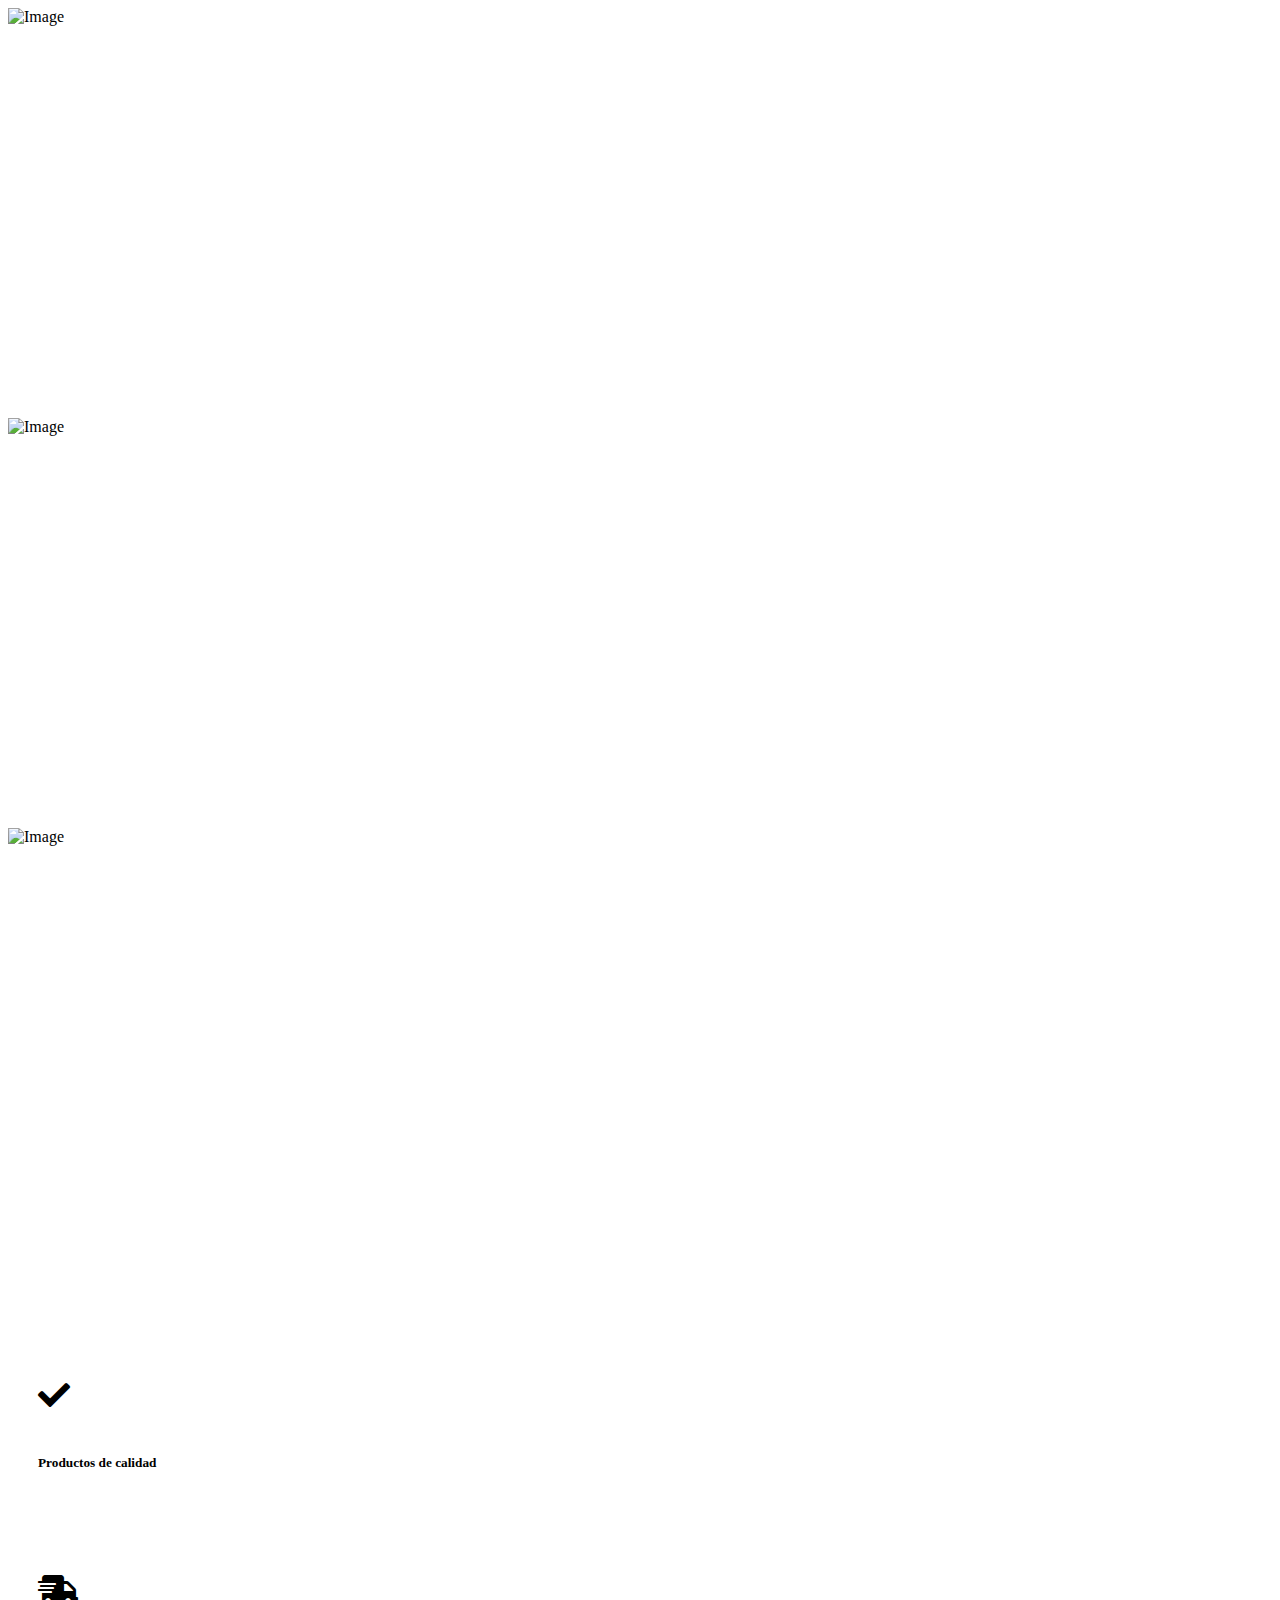
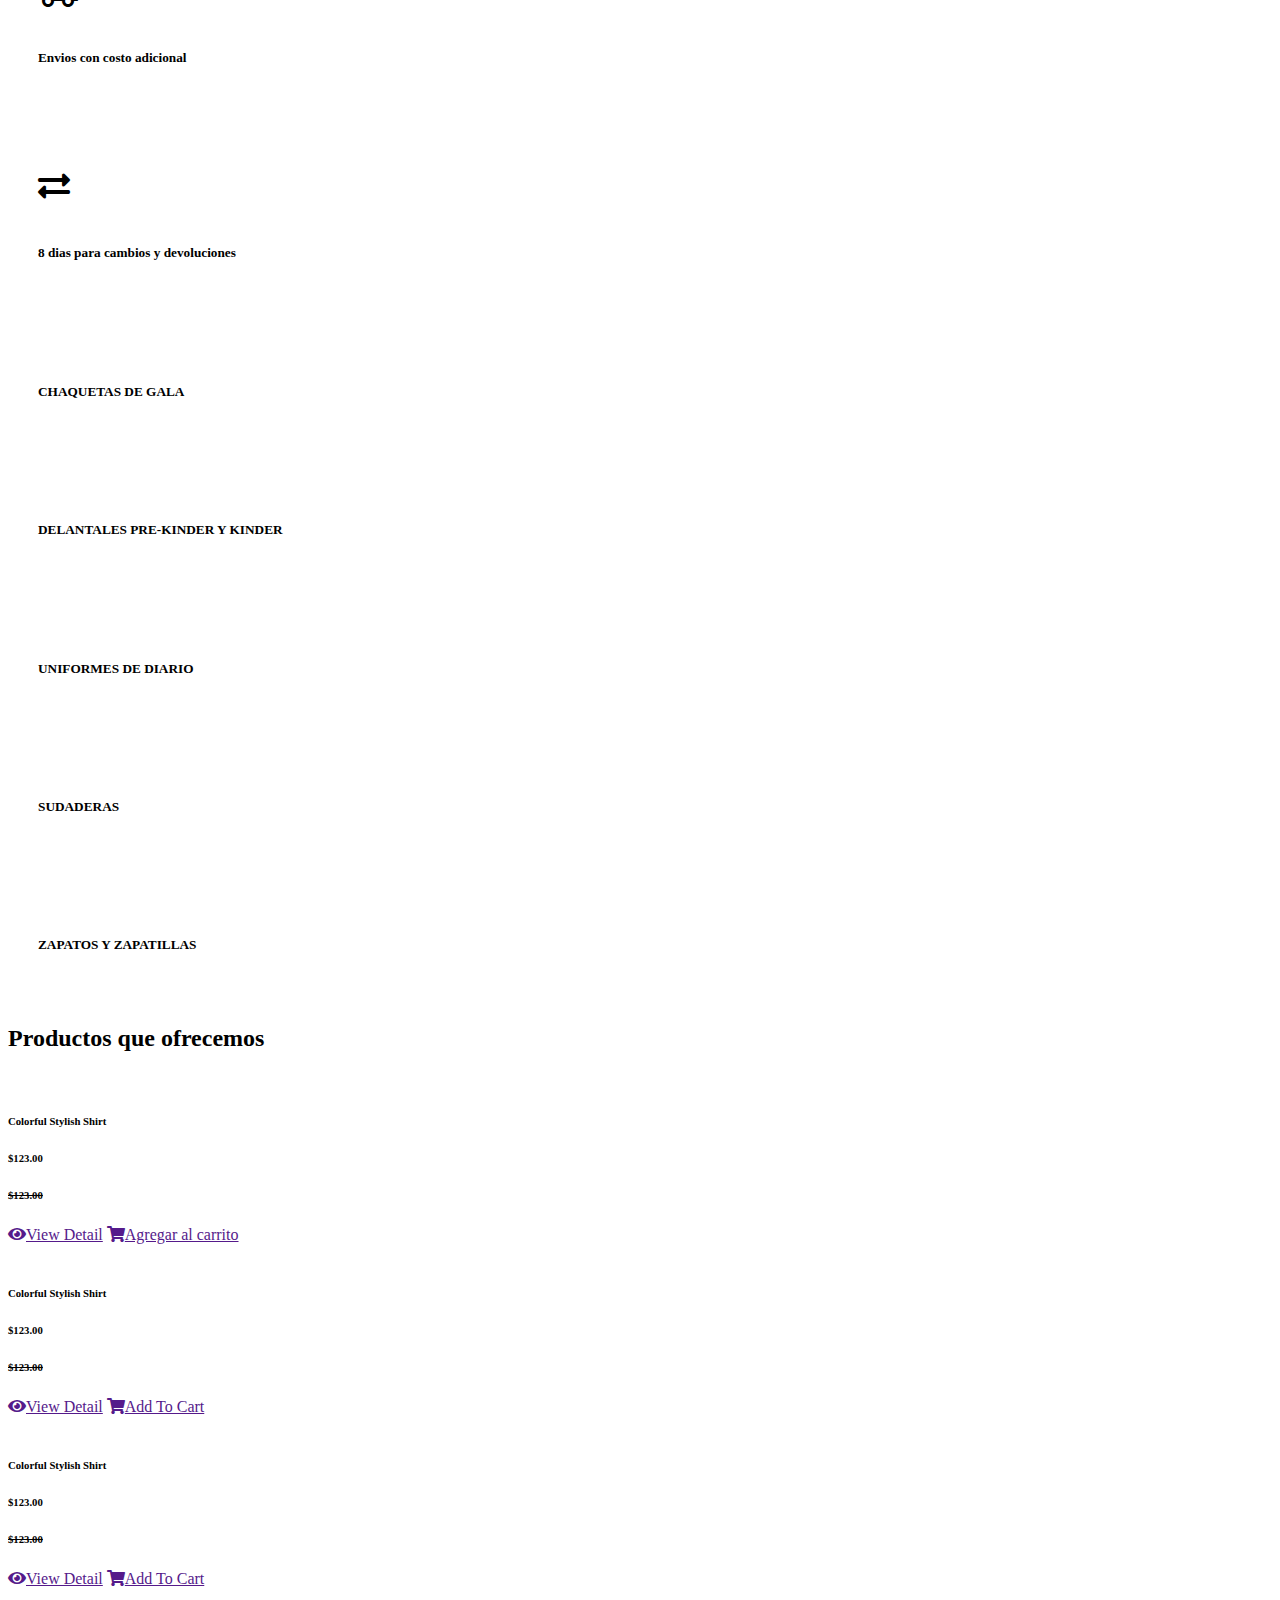
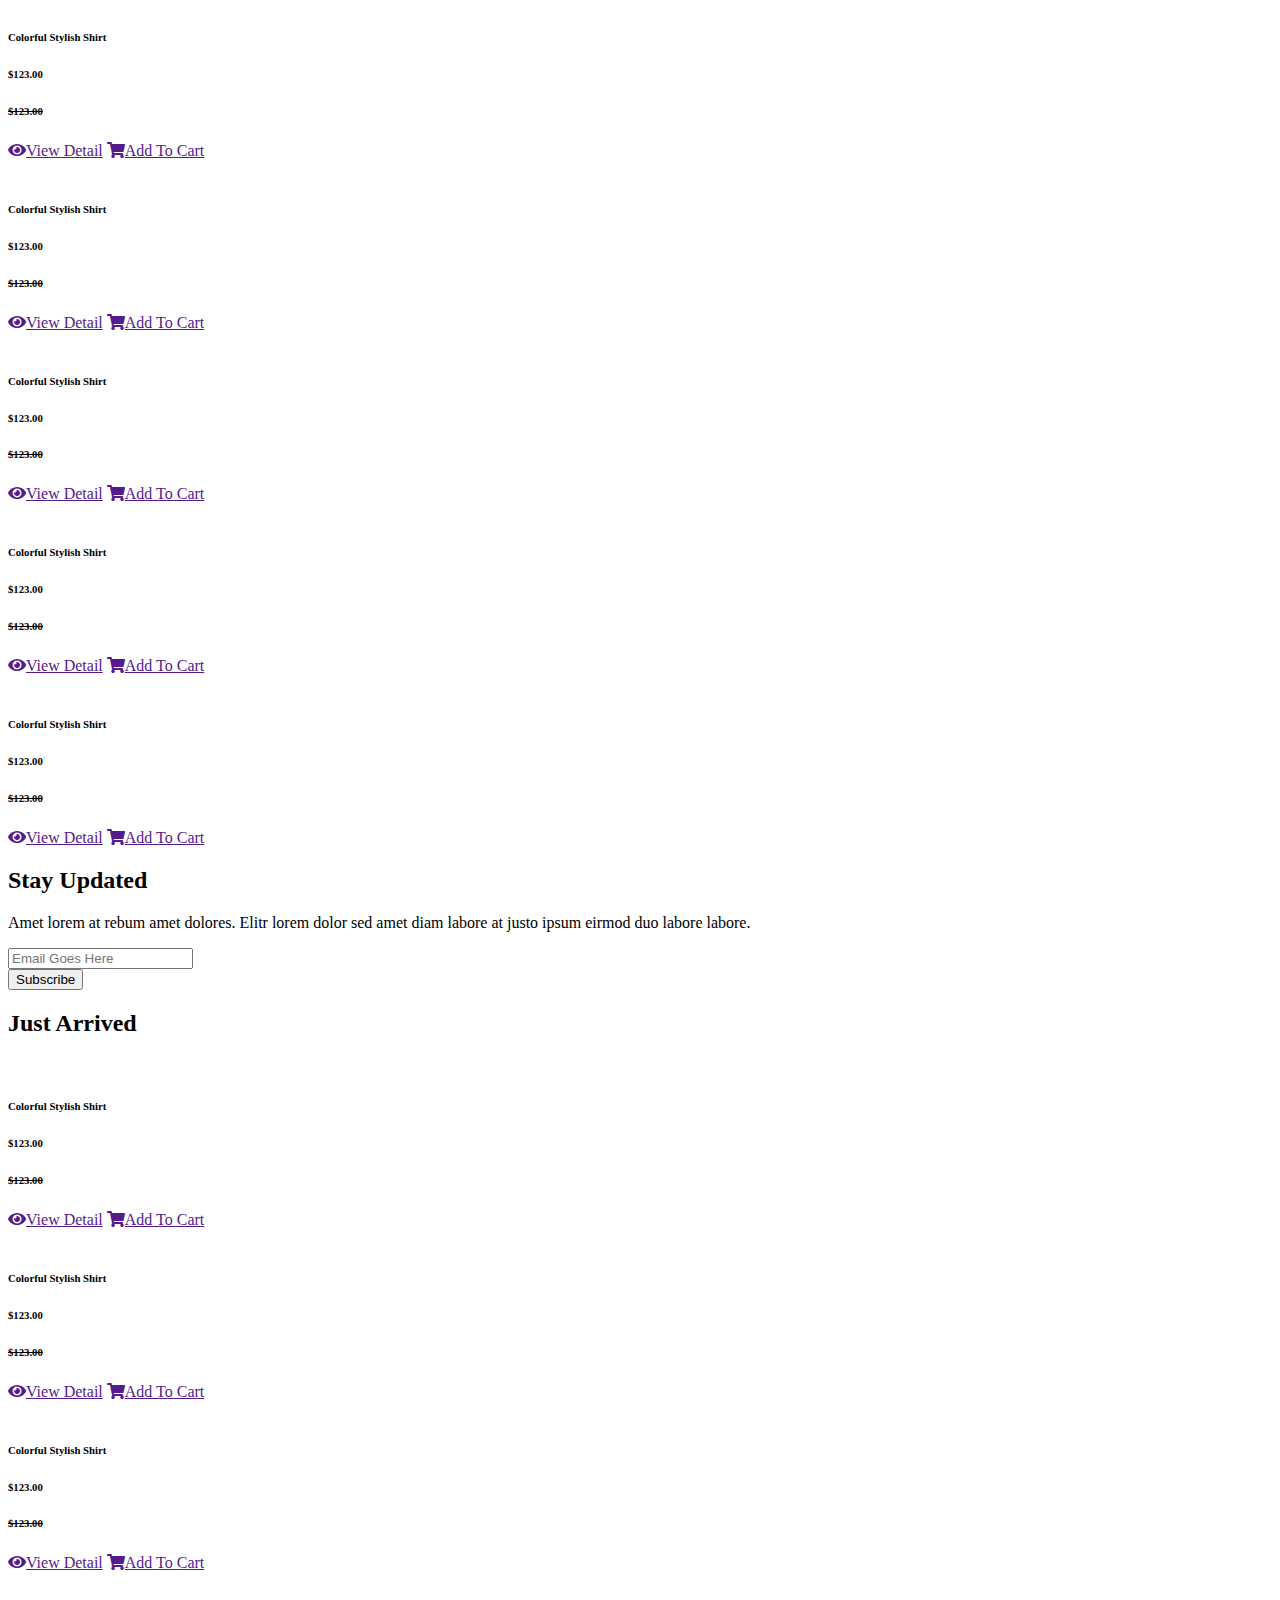
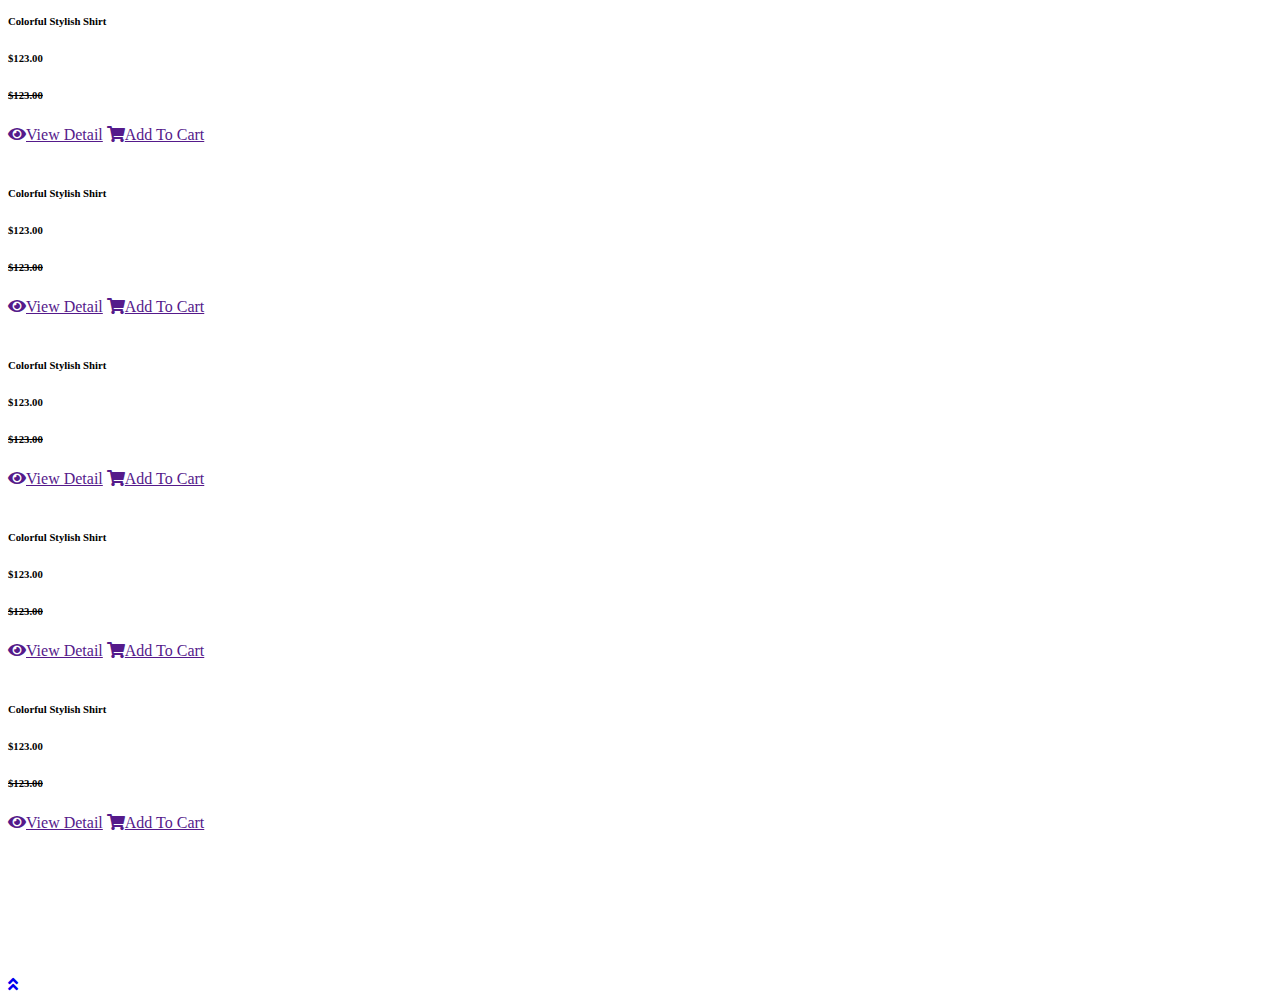
==== src/main/resources/templates/index.html @ 7072ce8b "Merge branch 'main' into 0-test" ====
<!DOCTYPE html>
<html lang="en" xmlns:th="http://www.thymeleaf.org/">

<head>
    <meta charset="utf-8">
    <title>D'Gala Uniformes</title>
    <meta content="width=device-width, initial-scale=1.0" name="viewport">
    <meta content="Free HTML Templates" name="keywords">
    <meta content="Free HTML Templates" name="description">

    <!-- Favicon -->
    <link href="img/favicon.ico" rel="icon">

    <!-- Google Web Fonts -->
    <link rel="preconnect" href="https://fonts.gstatic.com">
    <link href="https://fonts.googleapis.com/css2?family=Poppins:wght@100;200;300;400;500;600;700;800;900&display=swap"
        rel="stylesheet">

    <!-- Font Awesome -->
    <link href="https://cdnjs.cloudflare.com/ajax/libs/font-awesome/5.10.0/css/all.min.css" rel="stylesheet">

    <!-- Libraries Stylesheet -->
    <link href="lib/owlcarousel/assets/owl.carousel.min.css" rel="stylesheet">

    <!-- Customized Bootstrap Stylesheet -->
    <link href="css/style.css" rel="stylesheet">
</head>

<body>
    <!-- Topbar Start -->
    <div class="container-fluid">
        <!-- HEADER- Social media, help links -->
        <div th:insert="layout/header :: header-socials-help"></div>

        <!-- HEADER- Logo y barra de busqueda -->
        <div th:insert="layout/header :: header-search"></div>
    </div>
    <!-- Topbar End -->


    <!-- Navbar Start -->
    <div class="container-fluid mb-5">
        <div class="row border-top px-xl-5">


            <!-- NAVBAR - categories -->            
            <div th:replace="layout/navbar :: navbar-categories"></div>


            <div class="col-lg-9">

                <!-- NAVBAR- barra de navegacion a otras paginas-->
                <nav th:insert="layout/navbar :: navbar-links"></nav>

                <div id="header-carousel" class="carousel slide" data-ride="carousel">
                    <div class="carousel-inner">
                        <div class="carousel-item active" style="height: 410px;">
                            <img class="img-fluid" src="img/carousel-1.jpg" alt="Image">
                            <div class="carousel-caption d-flex flex-column align-items-center justify-content-center">
                                <div class="p-3" style="max-width: 700px;">
                                    
                                    
                                </div>
                            </div>
                        </div>
                        <div class="carousel-item" style="height: 410px;">
                            <img class="img-fluid" src="img/carousel-2.jpg" alt="Image">
                            <div class="carousel-caption d-flex flex-column align-items-center justify-content-center">
                                <div class="p-3" style="max-width: 700px;">
                                    
                                    
                                </div>
                            </div>
                        </div>
                        <div class="carousel-item" style="height: 410px;">
                            <img class="img-fluid" src="img/carousel-3.jpg" alt="Image">
                            <div class="carousel-caption d-flex flex-column align-items-center justify-content-center">
                                <div class="p-3" style="max-width: 700px;">
                                    
                                    
                                </div>
                            </div>
                        </div>
                    </div>
                    <a class="carousel-control-prev" href="#header-carousel" data-slide="prev">
                        <div class="btn btn-dark" style="width: 45px; height: 45px;">
                            <span class="carousel-control-prev-icon mb-n2"></span>
                        </div>
                    </a>
                    <a class="carousel-control-next" href="#header-carousel" data-slide="next">
                        <div class="btn btn-dark" style="width: 45px; height: 45px;">
                            <span class="carousel-control-next-icon mb-n2"></span>
                        </div>
                    </a>
                </div>
            </div>
        </div>
    </div>
    <!-- Navbar End -->


    <!-- Featured Start -->
    <div class="container-fluid pt-5">
        <div class="row px-xl-5 pb-3">
            <div class="col-lg-3 col-md-6 col-sm-12 pb-1">
                <div class="d-flex align-items-center border mb-4" style="padding: 30px;">
                    <h1 class="fa fa-check text-primary m-0 mr-3"></h1>
                    <h5 class="font-weight-semi-bold m-0">Productos de calidad</h5>
                </div>
            </div>
            <div class="col-lg-3 col-md-6 col-sm-12 pb-1">
                <div class="d-flex align-items-center border mb-4" style="padding: 30px;">
                    <h1 class="fa fa-shipping-fast text-primary m-0 mr-2"></h1>
                    <h5 class="font-weight-semi-bold m-0">Envios con costo adicional</h5>
                </div>
            </div>
            <div class="col-lg-3 col-md-6 col-sm-12 pb-1">
                <div class="d-flex align-items-center border mb-4" style="padding: 30px;">
                    <h1 class="fas fa-exchange-alt text-primary m-0 mr-3"></h1>
                    <h5 class="font-weight-semi-bold m-0">8 dias para cambios y devoluciones</h5>
                </div>
            </div>
            
        </div>
    </div>
    <!-- Featured End -->


    <!-- Categories Start -->
    <div class="container-fluid pt-5">
        <div class="row px-xl-5 pb-3">
            <div class="col-lg-4 col-md-6 pb-1">
                <div class="cat-item d-flex flex-column border mb-4" style="padding: 30px;">
                    <a href="" class="cat-img position-relative overflow-hidden mb-3">
                        <img class="img-fluid" src="img/cat-1.jpg" alt="">
                    </a>
                    <h5 class="font-weight-semi-bold m-0">CHAQUETAS DE GALA</h5>
                </div>
            </div>
            <div class="col-lg-4 col-md-6 pb-1">
                <div class="cat-item d-flex flex-column border mb-4" style="padding: 30px;">
                    <a href="" class="cat-img position-relative overflow-hidden mb-3">
                        <img class="img-fluid" src="img/cat-2.jpg" alt="">
                    </a>
                    <h5 class="font-weight-semi-bold m-0">DELANTALES PRE-KINDER Y KINDER</h5>
                </div>
            </div>
            <div class="col-lg-4 col-md-6 pb-1">
                <div class="cat-item d-flex flex-column border mb-4" style="padding: 30px;">
                    <a href="" class="cat-img position-relative overflow-hidden mb-3">
                        <img class="img-fluid" src="img/cat-3.jpg" alt="">
                    </a>
                    <h5 class="font-weight-semi-bold m-0">UNIFORMES DE DIARIO</h5>
                </div>
            </div>
            <div class="col-lg-4 col-md-6 pb-1">
                <div class="cat-item d-flex flex-column border mb-4" style="padding: 30px;">
                    <a href="" class="cat-img position-relative overflow-hidden mb-3">
                        <img class="img-fluid" src="img/cat-4.jpg" alt="">
                    </a>
                    <h5 class="font-weight-semi-bold m-0">SUDADERAS</h5>
                </div>
            </div>
            
            <div class="col-lg-4 col-md-6 pb-1">
                <div class="cat-item d-flex flex-column border mb-4" style="padding: 30px;">
                    <a href="" class="cat-img position-relative overflow-hidden mb-3">
                        <img class="img-fluid" src="img/cat-6.jpg" alt="">
                    </a>
                    <h5 class="font-weight-semi-bold m-0">ZAPATOS Y ZAPATILLAS</h5>
                </div>
            </div>
        </div>
    </div>
    <!-- Categories End -->


    <!-- Offer Start -->
    
    <!-- Offer End -->


    <!-- Products Start -->
    <div class="container-fluid pt-5">
        <div class="text-center mb-4">
            <h2 class="section-title px-5"><span class="px-2">Productos que ofrecemos</span></h2>
        </div>
        <div class="row px-xl-5 pb-3">
            <div class="col-lg-3 col-md-6 col-sm-12 pb-1">
                <div class="card product-item border-0 mb-4">
                    <div class="card-header product-img position-relative overflow-hidden bg-transparent border p-0">
                        <img class="img-fluid w-100" src="img/product-1.jpg" alt="">
                    </div>
                    <div class="card-body border-left border-right text-center p-0 pt-4 pb-3">
                        <h6 class="text-truncate mb-3">Colorful Stylish Shirt</h6>
                        <div class="d-flex justify-content-center">
                            <h6>$123.00</h6>
                            <h6 class="text-muted ml-2"><del>$123.00</del></h6>
                        </div>
                    </div>
                    <div class="card-footer d-flex justify-content-between bg-light border">
                        <a href="" class="btn btn-sm text-dark p-0"><i class="fas fa-eye text-primary mr-1"></i>View
                            Detail</a>
                        <a href="" class="btn btn-sm text-dark p-0"><i
                                class="fas fa-shopping-cart text-primary mr-1"></i>Agregar al carrito</a>
                    </div>
                </div>
            </div>
            <div class="col-lg-3 col-md-6 col-sm-12 pb-1">
                <div class="card product-item border-0 mb-4">
                    <div class="card-header product-img position-relative overflow-hidden bg-transparent border p-0">
                        <img class="img-fluid w-100" src="img/product-2.jpg" alt="">
                    </div>
                    <div class="card-body border-left border-right text-center p-0 pt-4 pb-3">
                        <h6 class="text-truncate mb-3">Colorful Stylish Shirt</h6>
                        <div class="d-flex justify-content-center">
                            <h6>$123.00</h6>
                            <h6 class="text-muted ml-2"><del>$123.00</del></h6>
                        </div>
                    </div>
                    <div class="card-footer d-flex justify-content-between bg-light border">
                        <a href="" class="btn btn-sm text-dark p-0"><i class="fas fa-eye text-primary mr-1"></i>View
                            Detail</a>
                        <a href="" class="btn btn-sm text-dark p-0"><i
                                class="fas fa-shopping-cart text-primary mr-1"></i>Add To Cart</a>
                    </div>
                </div>
            </div>
            <div class="col-lg-3 col-md-6 col-sm-12 pb-1">
                <div class="card product-item border-0 mb-4">
                    <div class="card-header product-img position-relative overflow-hidden bg-transparent border p-0">
                        <img class="img-fluid w-100" src="img/product-3.jpg" alt="">
                    </div>
                    <div class="card-body border-left border-right text-center p-0 pt-4 pb-3">
                        <h6 class="text-truncate mb-3">Colorful Stylish Shirt</h6>
                        <div class="d-flex justify-content-center">
                            <h6>$123.00</h6>
                            <h6 class="text-muted ml-2"><del>$123.00</del></h6>
                        </div>
                    </div>
                    <div class="card-footer d-flex justify-content-between bg-light border">
                        <a href="" class="btn btn-sm text-dark p-0"><i class="fas fa-eye text-primary mr-1"></i>View
                            Detail</a>
                        <a href="" class="btn btn-sm text-dark p-0"><i
                                class="fas fa-shopping-cart text-primary mr-1"></i>Add To Cart</a>
                    </div>
                </div>
            </div>
            <div class="col-lg-3 col-md-6 col-sm-12 pb-1">
                <div class="card product-item border-0 mb-4">
                    <div class="card-header product-img position-relative overflow-hidden bg-transparent border p-0">
                        <img class="img-fluid w-100" src="img/product-4.jpg" alt="">
                    </div>
                    <div class="card-body border-left border-right text-center p-0 pt-4 pb-3">
                        <h6 class="text-truncate mb-3">Colorful Stylish Shirt</h6>
                        <div class="d-flex justify-content-center">
                            <h6>$123.00</h6>
                            <h6 class="text-muted ml-2"><del>$123.00</del></h6>
                        </div>
                    </div>
                    <div class="card-footer d-flex justify-content-between bg-light border">
                        <a href="" class="btn btn-sm text-dark p-0"><i class="fas fa-eye text-primary mr-1"></i>View
                            Detail</a>
                        <a href="" class="btn btn-sm text-dark p-0"><i
                                class="fas fa-shopping-cart text-primary mr-1"></i>Add To Cart</a>
                    </div>
                </div>
            </div>
            <div class="col-lg-3 col-md-6 col-sm-12 pb-1">
                <div class="card product-item border-0 mb-4">
                    <div class="card-header product-img position-relative overflow-hidden bg-transparent border p-0">
                        <img class="img-fluid w-100" src="img/product-5.jpg" alt="">
                    </div>
                    <div class="card-body border-left border-right text-center p-0 pt-4 pb-3">
                        <h6 class="text-truncate mb-3">Colorful Stylish Shirt</h6>
                        <div class="d-flex justify-content-center">
                            <h6>$123.00</h6>
                            <h6 class="text-muted ml-2"><del>$123.00</del></h6>
                        </div>
                    </div>
                    <div class="card-footer d-flex justify-content-between bg-light border">
                        <a href="" class="btn btn-sm text-dark p-0"><i class="fas fa-eye text-primary mr-1"></i>View
                            Detail</a>
                        <a href="" class="btn btn-sm text-dark p-0"><i
                                class="fas fa-shopping-cart text-primary mr-1"></i>Add To Cart</a>
                    </div>
                </div>
            </div>
            <div class="col-lg-3 col-md-6 col-sm-12 pb-1">
                <div class="card product-item border-0 mb-4">
                    <div class="card-header product-img position-relative overflow-hidden bg-transparent border p-0">
                        <img class="img-fluid w-100" src="img/product-6.jpg" alt="">
                    </div>
                    <div class="card-body border-left border-right text-center p-0 pt-4 pb-3">
                        <h6 class="text-truncate mb-3">Colorful Stylish Shirt</h6>
                        <div class="d-flex justify-content-center">
                            <h6>$123.00</h6>
                            <h6 class="text-muted ml-2"><del>$123.00</del></h6>
                        </div>
                    </div>
                    <div class="card-footer d-flex justify-content-between bg-light border">
                        <a href="" class="btn btn-sm text-dark p-0"><i class="fas fa-eye text-primary mr-1"></i>View
                            Detail</a>
                        <a href="" class="btn btn-sm text-dark p-0"><i
                                class="fas fa-shopping-cart text-primary mr-1"></i>Add To Cart</a>
                    </div>
                </div>
            </div>
            <div class="col-lg-3 col-md-6 col-sm-12 pb-1">
                <div class="card product-item border-0 mb-4">
                    <div class="card-header product-img position-relative overflow-hidden bg-transparent border p-0">
                        <img class="img-fluid w-100" src="img/product-7.jpg" alt="">
                    </div>
                    <div class="card-body border-left border-right text-center p-0 pt-4 pb-3">
                        <h6 class="text-truncate mb-3">Colorful Stylish Shirt</h6>
                        <div class="d-flex justify-content-center">
                            <h6>$123.00</h6>
                            <h6 class="text-muted ml-2"><del>$123.00</del></h6>
                        </div>
                    </div>
                    <div class="card-footer d-flex justify-content-between bg-light border">
                        <a href="" class="btn btn-sm text-dark p-0"><i class="fas fa-eye text-primary mr-1"></i>View
                            Detail</a>
                        <a href="" class="btn btn-sm text-dark p-0"><i
                                class="fas fa-shopping-cart text-primary mr-1"></i>Add To Cart</a>
                    </div>
                </div>
            </div>
            <div class="col-lg-3 col-md-6 col-sm-12 pb-1">
                <div class="card product-item border-0 mb-4">
                    <div class="card-header product-img position-relative overflow-hidden bg-transparent border p-0">
                        <img class="img-fluid w-100" src="img/product-8.jpg" alt="">
                    </div>
                    <div class="card-body border-left border-right text-center p-0 pt-4 pb-3">
                        <h6 class="text-truncate mb-3">Colorful Stylish Shirt</h6>
                        <div class="d-flex justify-content-center">
                            <h6>$123.00</h6>
                            <h6 class="text-muted ml-2"><del>$123.00</del></h6>
                        </div>
                    </div>
                    <div class="card-footer d-flex justify-content-between bg-light border">
                        <a href="" class="btn btn-sm text-dark p-0"><i class="fas fa-eye text-primary mr-1"></i>View
                            Detail</a>
                        <a href="" class="btn btn-sm text-dark p-0"><i
                                class="fas fa-shopping-cart text-primary mr-1"></i>Add To Cart</a>
                    </div>
                </div>
            </div>
        </div>
    </div>
    <!-- Products End -->


    <!-- Subscribe Start -->
    <div class="container-fluid bg-secondary my-5">
        <div class="row justify-content-md-center py-5 px-xl-5">
            <div class="col-md-6 col-12 py-5">
                <div class="text-center mb-2 pb-2">
                    <h2 class="section-title px-5 mb-3"><span class="bg-secondary px-2">Stay Updated</span></h2>
                    <p>Amet lorem at rebum amet dolores. Elitr lorem dolor sed amet diam labore at justo ipsum eirmod
                        duo labore labore.</p>
                </div>
                <form action="">
                    <div class="input-group">
                        <input type="text" class="form-control border-white p-4" placeholder="Email Goes Here">
                        <div class="input-group-append">
                            <button class="btn btn-primary px-4">Subscribe</button>
                        </div>
                    </div>
                </form>
            </div>
        </div>
    </div>
    <!-- Subscribe End -->


    <!-- Products Start -->
    <div class="container-fluid pt-5">
        <div class="text-center mb-4">
            <h2 class="section-title px-5"><span class="px-2">Just Arrived</span></h2>
        </div>
        <div class="row px-xl-5 pb-3">
            <div class="col-lg-3 col-md-6 col-sm-12 pb-1">
                <div class="card product-item border-0 mb-4">
                    <div class="card-header product-img position-relative overflow-hidden bg-transparent border p-0">
                        <img class="img-fluid w-100" src="img/product-1.jpg" alt="">
                    </div>
                    <div class="card-body border-left border-right text-center p-0 pt-4 pb-3">
                        <h6 class="text-truncate mb-3">Colorful Stylish Shirt</h6>
                        <div class="d-flex justify-content-center">
                            <h6>$123.00</h6>
                            <h6 class="text-muted ml-2"><del>$123.00</del></h6>
                        </div>
                    </div>
                    <div class="card-footer d-flex justify-content-between bg-light border">
                        <a href="" class="btn btn-sm text-dark p-0"><i class="fas fa-eye text-primary mr-1"></i>View
                            Detail</a>
                        <a href="" class="btn btn-sm text-dark p-0"><i
                                class="fas fa-shopping-cart text-primary mr-1"></i>Add To Cart</a>
                    </div>
                </div>
            </div>
            <div class="col-lg-3 col-md-6 col-sm-12 pb-1">
                <div class="card product-item border-0 mb-4">
                    <div class="card-header product-img position-relative overflow-hidden bg-transparent border p-0">
                        <img class="img-fluid w-100" src="img/product-2.jpg" alt="">
                    </div>
                    <div class="card-body border-left border-right text-center p-0 pt-4 pb-3">
                        <h6 class="text-truncate mb-3">Colorful Stylish Shirt</h6>
                        <div class="d-flex justify-content-center">
                            <h6>$123.00</h6>
                            <h6 class="text-muted ml-2"><del>$123.00</del></h6>
                        </div>
                    </div>
                    <div class="card-footer d-flex justify-content-between bg-light border">
                        <a href="" class="btn btn-sm text-dark p-0"><i class="fas fa-eye text-primary mr-1"></i>View
                            Detail</a>
                        <a href="" class="btn btn-sm text-dark p-0"><i
                                class="fas fa-shopping-cart text-primary mr-1"></i>Add To Cart</a>
                    </div>
                </div>
            </div>
            <div class="col-lg-3 col-md-6 col-sm-12 pb-1">
                <div class="card product-item border-0 mb-4">
                    <div class="card-header product-img position-relative overflow-hidden bg-transparent border p-0">
                        <img class="img-fluid w-100" src="img/product-3.jpg" alt="">
                    </div>
                    <div class="card-body border-left border-right text-center p-0 pt-4 pb-3">
                        <h6 class="text-truncate mb-3">Colorful Stylish Shirt</h6>
                        <div class="d-flex justify-content-center">
                            <h6>$123.00</h6>
                            <h6 class="text-muted ml-2"><del>$123.00</del></h6>
                        </div>
                    </div>
                    <div class="card-footer d-flex justify-content-between bg-light border">
                        <a href="" class="btn btn-sm text-dark p-0"><i class="fas fa-eye text-primary mr-1"></i>View
                            Detail</a>
                        <a href="" class="btn btn-sm text-dark p-0"><i
                                class="fas fa-shopping-cart text-primary mr-1"></i>Add To Cart</a>
                    </div>
                </div>
            </div>
            <div class="col-lg-3 col-md-6 col-sm-12 pb-1">
                <div class="card product-item border-0 mb-4">
                    <div class="card-header product-img position-relative overflow-hidden bg-transparent border p-0">
                        <img class="img-fluid w-100" src="img/product-4.jpg" alt="">
                    </div>
                    <div class="card-body border-left border-right text-center p-0 pt-4 pb-3">
                        <h6 class="text-truncate mb-3">Colorful Stylish Shirt</h6>
                        <div class="d-flex justify-content-center">
                            <h6>$123.00</h6>
                            <h6 class="text-muted ml-2"><del>$123.00</del></h6>
                        </div>
                    </div>
                    <div class="card-footer d-flex justify-content-between bg-light border">
                        <a href="" class="btn btn-sm text-dark p-0"><i class="fas fa-eye text-primary mr-1"></i>View
                            Detail</a>
                        <a href="" class="btn btn-sm text-dark p-0"><i
                                class="fas fa-shopping-cart text-primary mr-1"></i>Add To Cart</a>
                    </div>
                </div>
            </div>
            <div class="col-lg-3 col-md-6 col-sm-12 pb-1">
                <div class="card product-item border-0 mb-4">
                    <div class="card-header product-img position-relative overflow-hidden bg-transparent border p-0">
                        <img class="img-fluid w-100" src="img/product-5.jpg" alt="">
                    </div>
                    <div class="card-body border-left border-right text-center p-0 pt-4 pb-3">
                        <h6 class="text-truncate mb-3">Colorful Stylish Shirt</h6>
                        <div class="d-flex justify-content-center">
                            <h6>$123.00</h6>
                            <h6 class="text-muted ml-2"><del>$123.00</del></h6>
                        </div>
                    </div>
                    <div class="card-footer d-flex justify-content-between bg-light border">
                        <a href="" class="btn btn-sm text-dark p-0"><i class="fas fa-eye text-primary mr-1"></i>View
                            Detail</a>
                        <a href="" class="btn btn-sm text-dark p-0"><i
                                class="fas fa-shopping-cart text-primary mr-1"></i>Add To Cart</a>
                    </div>
                </div>
            </div>
            <div class="col-lg-3 col-md-6 col-sm-12 pb-1">
                <div class="card product-item border-0 mb-4">
                    <div class="card-header product-img position-relative overflow-hidden bg-transparent border p-0">
                        <img class="img-fluid w-100" src="img/product-6.jpg" alt="">
                    </div>
                    <div class="card-body border-left border-right text-center p-0 pt-4 pb-3">
                        <h6 class="text-truncate mb-3">Colorful Stylish Shirt</h6>
                        <div class="d-flex justify-content-center">
                            <h6>$123.00</h6>
                            <h6 class="text-muted ml-2"><del>$123.00</del></h6>
                        </div>
                    </div>
                    <div class="card-footer d-flex justify-content-between bg-light border">
                        <a href="" class="btn btn-sm text-dark p-0"><i class="fas fa-eye text-primary mr-1"></i>View
                            Detail</a>
                        <a href="" class="btn btn-sm text-dark p-0"><i
                                class="fas fa-shopping-cart text-primary mr-1"></i>Add To Cart</a>
                    </div>
                </div>
            </div>
            <div class="col-lg-3 col-md-6 col-sm-12 pb-1">
                <div class="card product-item border-0 mb-4">
                    <div class="card-header product-img position-relative overflow-hidden bg-transparent border p-0">
                        <img class="img-fluid w-100" src="img/product-7.jpg" alt="">
                    </div>
                    <div class="card-body border-left border-right text-center p-0 pt-4 pb-3">
                        <h6 class="text-truncate mb-3">Colorful Stylish Shirt</h6>
                        <div class="d-flex justify-content-center">
                            <h6>$123.00</h6>
                            <h6 class="text-muted ml-2"><del>$123.00</del></h6>
                        </div>
                    </div>
                    <div class="card-footer d-flex justify-content-between bg-light border">
                        <a href="" class="btn btn-sm text-dark p-0"><i class="fas fa-eye text-primary mr-1"></i>View
                            Detail</a>
                        <a href="" class="btn btn-sm text-dark p-0"><i
                                class="fas fa-shopping-cart text-primary mr-1"></i>Add To Cart</a>
                    </div>
                </div>
            </div>
            <div class="col-lg-3 col-md-6 col-sm-12 pb-1">
                <div class="card product-item border-0 mb-4">
                    <div class="card-header product-img position-relative overflow-hidden bg-transparent border p-0">
                        <img class="img-fluid w-100" src="img/product-8.jpg" alt="">
                    </div>
                    <div class="card-body border-left border-right text-center p-0 pt-4 pb-3">
                        <h6 class="text-truncate mb-3">Colorful Stylish Shirt</h6>
                        <div class="d-flex justify-content-center">
                            <h6>$123.00</h6>
                            <h6 class="text-muted ml-2"><del>$123.00</del></h6>
                        </div>
                    </div>
                    <div class="card-footer d-flex justify-content-between bg-light border">
                        <a href="" class="btn btn-sm text-dark p-0"><i class="fas fa-eye text-primary mr-1"></i>View
                            Detail</a>
                        <a href="" class="btn btn-sm text-dark p-0"><i
                                class="fas fa-shopping-cart text-primary mr-1"></i>Add To Cart</a>
                    </div>
                </div>
            </div>
        </div>
    </div>
    <!-- Products End -->


    <!-- Vendor Start -->
    <div class="container-fluid py-5">
        <div class="row px-xl-5">
            <div class="col">
                <div class="owl-carousel vendor-carousel">
                    <div class="vendor-item border p-4">
                        <img src="img/vendor-1.jpg" alt="">
                    </div>
                    <div class="vendor-item border p-4">
                        <img src="img/vendor-2.jpg" alt="">
                    </div>
                    <div class="vendor-item border p-4">
                        <img src="img/vendor-3.jpg" alt="">
                    </div>
                    <div class="vendor-item border p-4">
                        <img src="img/vendor-4.jpg" alt="">
                    </div>
                    <div class="vendor-item border p-4">
                        <img src="img/vendor-5.jpg" alt="">
                    </div>
                    <div class="vendor-item border p-4">
                        <img src="img/vendor-6.jpg" alt="">
                    </div>
                    <div class="vendor-item border p-4">
                        <img src="img/vendor-7.jpg" alt="">
                    </div>
                    <div class="vendor-item border p-4">
                        <img src="img/vendor-8.jpg" alt="">
                    </div>
                </div>
            </div>
        </div>
    </div>
    <!-- Vendor End -->


    <!-- Footer Start -->
    <div th:insert="layout/footer :: footer"></div>
    <!-- Footer End -->


    <!-- Back to Top -->
    <a href="#" class="btn btn-primary back-to-top"><i class="fa fa-angle-double-up"></i></a>


    <!-- JavaScript Libraries -->
    <script src="https://code.jquery.com/jquery-3.4.1.min.js"></script>
    <script src="https://stackpath.bootstrapcdn.com/bootstrap/4.4.1/js/bootstrap.bundle.min.js"></script>
    <script src="lib/easing/easing.min.js"></script>
    <script src="lib/owlcarousel/owl.carousel.min.js"></script>

    <!-- Contact Javascript File -->
    <script src="mail/jqBootstrapValidation.min.js"></script>
    <script src="mail/contact.js"></script>

    <!-- Template Javascript -->
    <script src="js/main.js"></script>
</body>

</html>
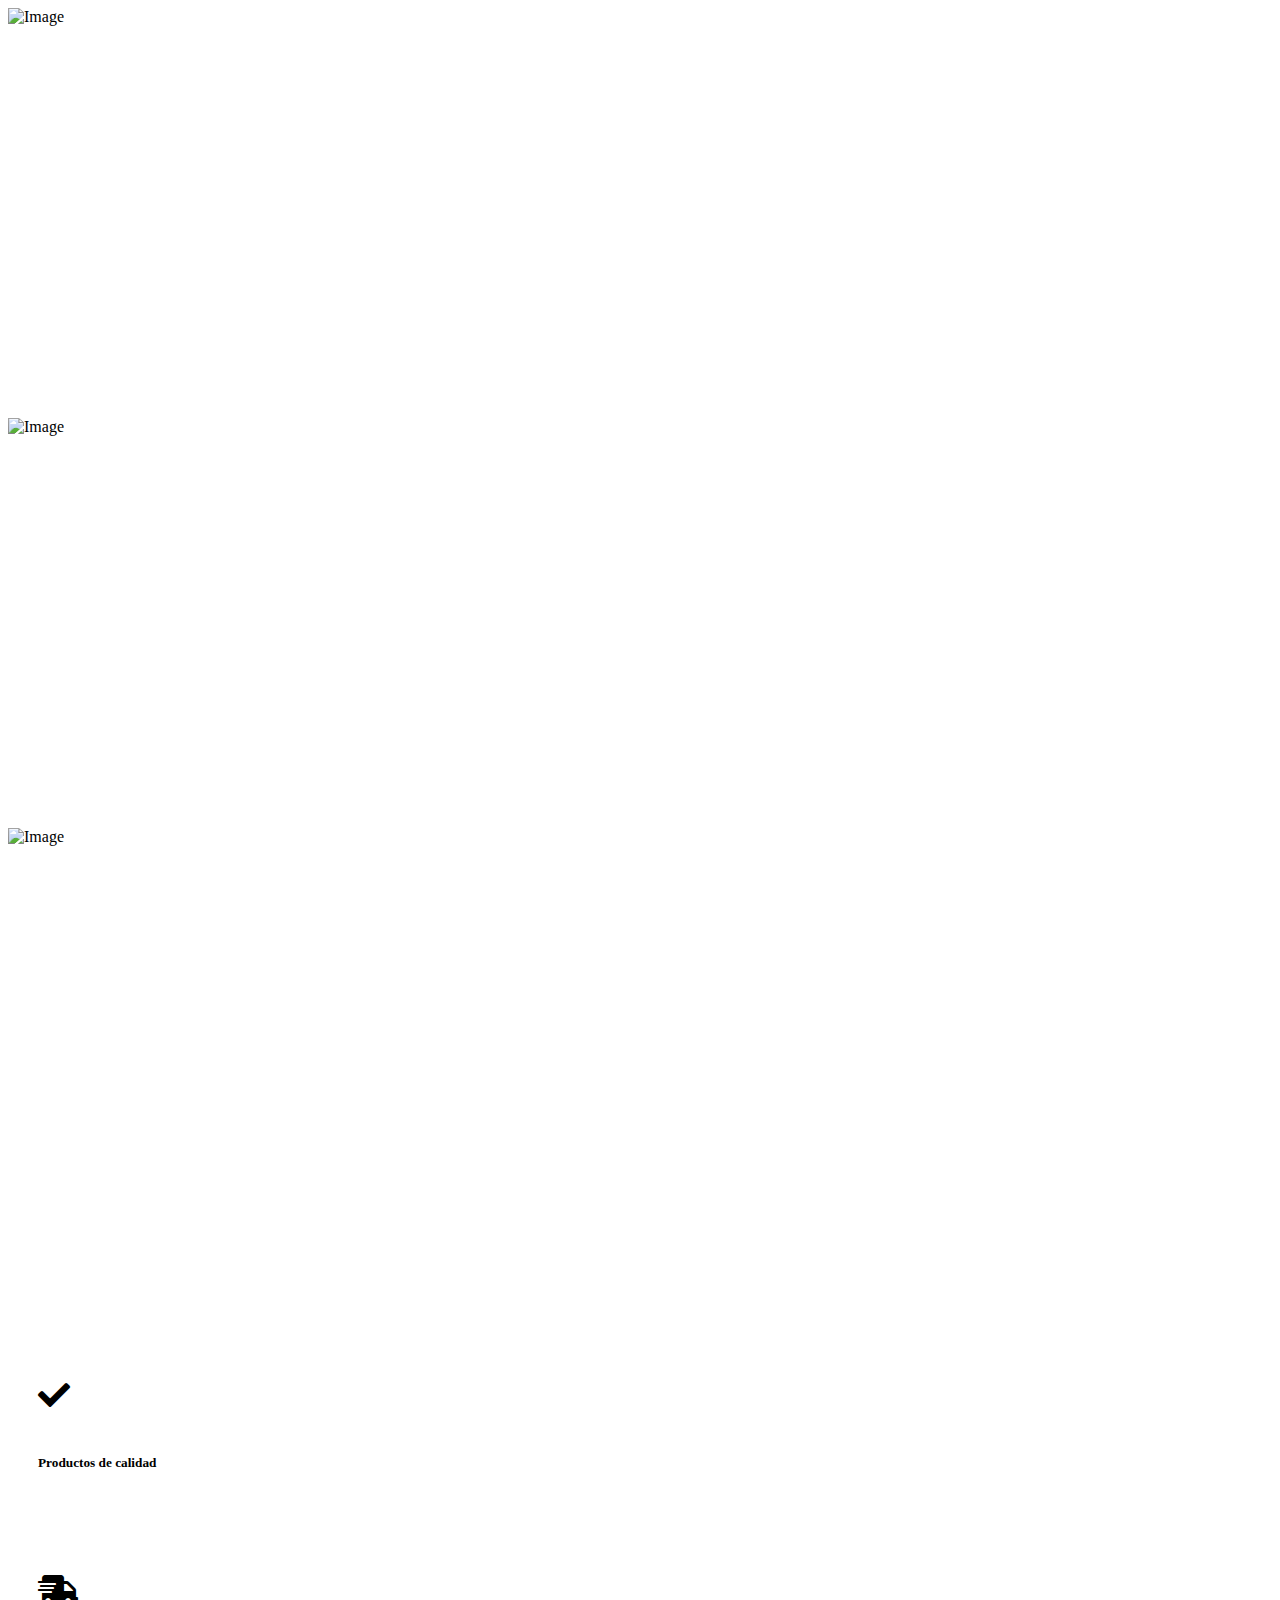
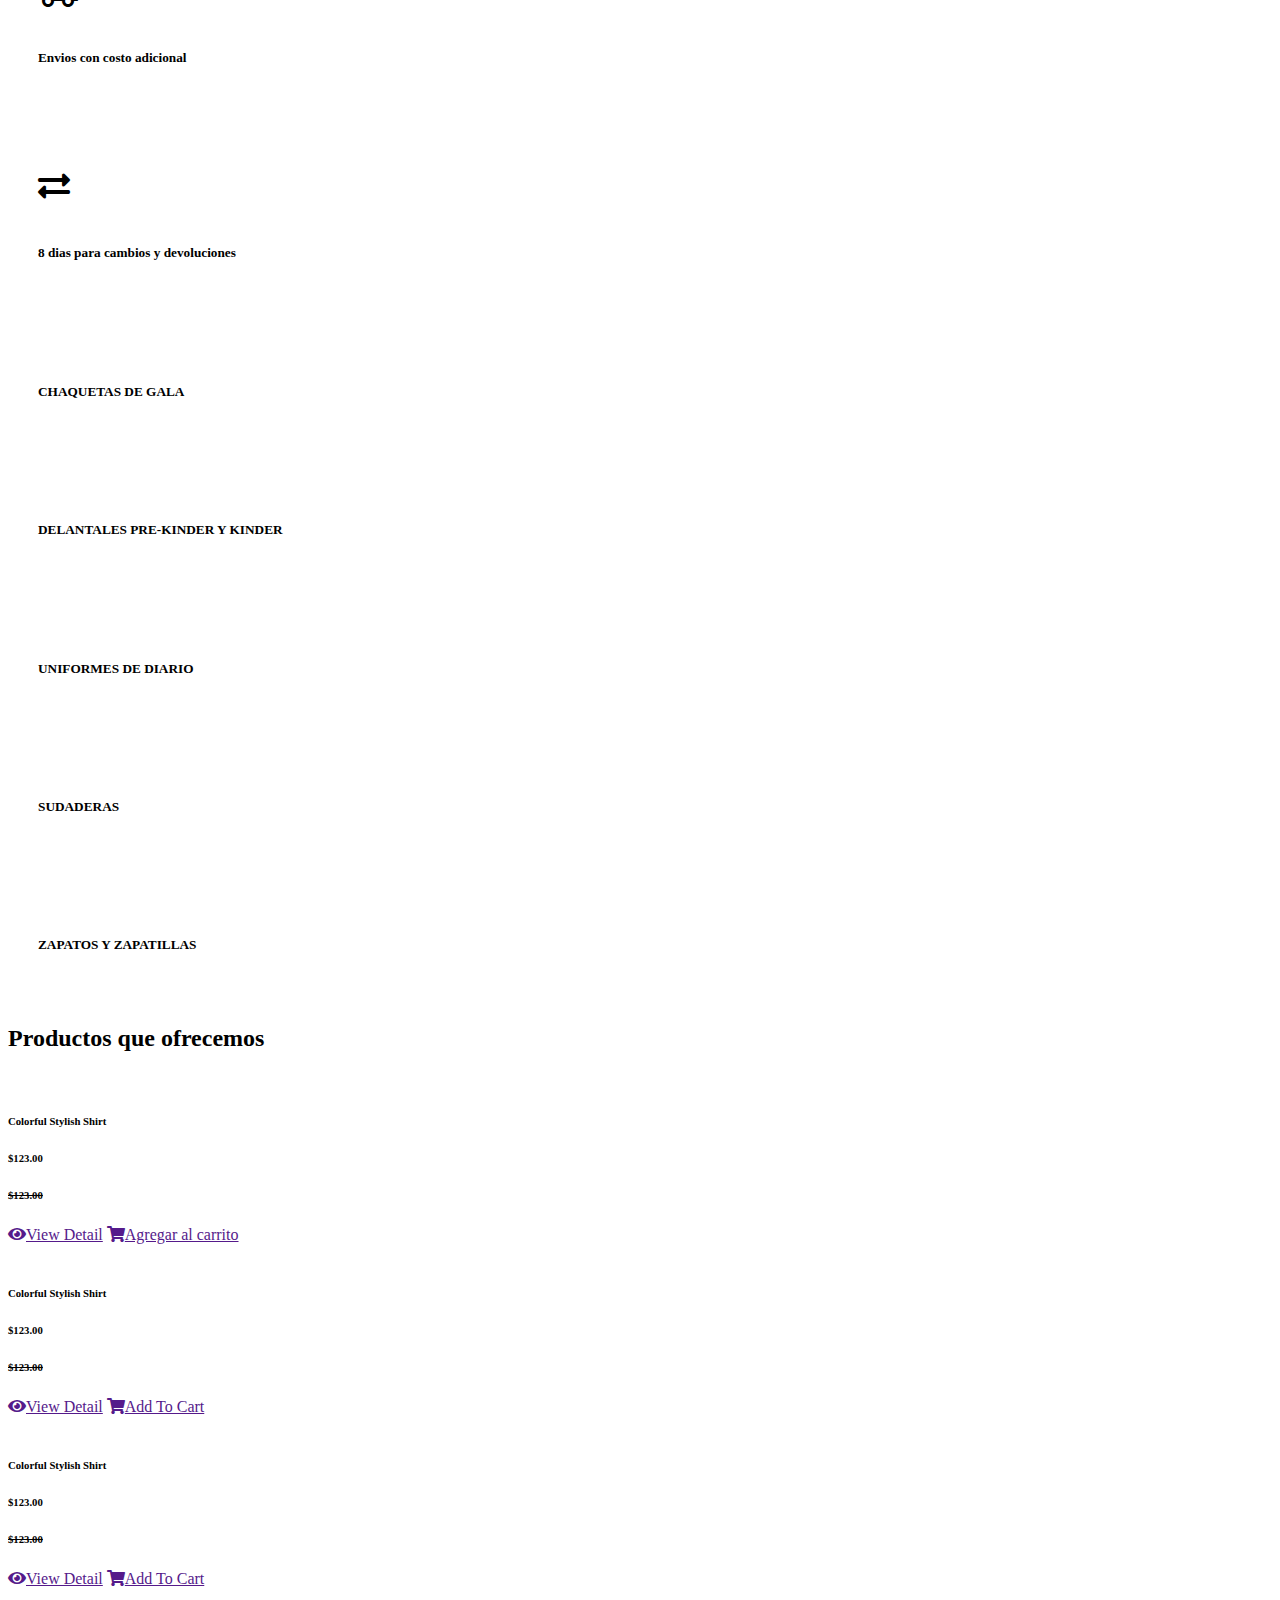
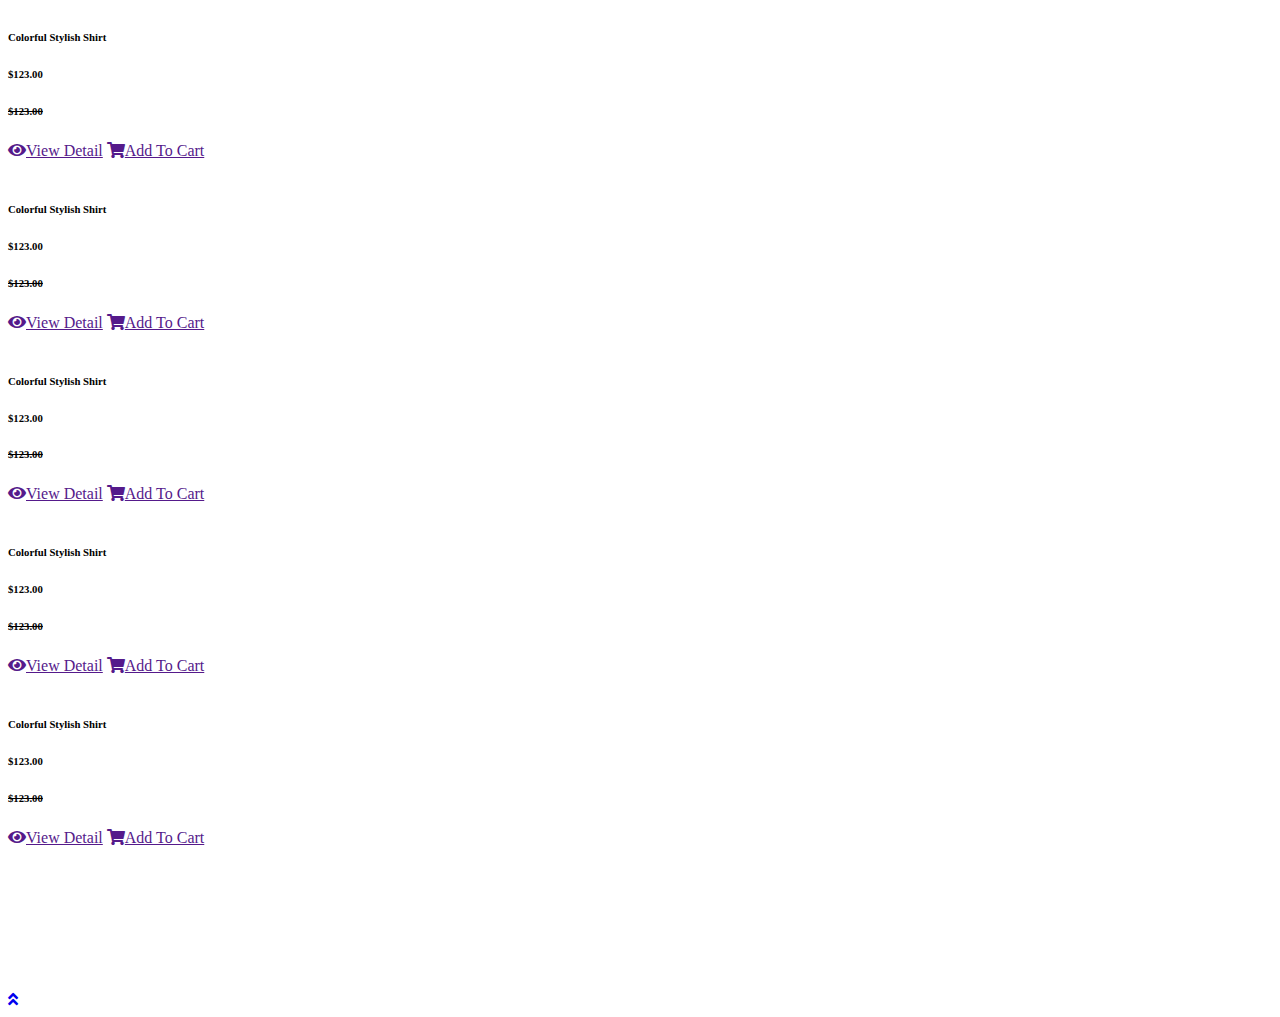
==== commit b1eac50b: "edicion html de paginas" ====
--- a/src/main/resources/templates/index.html
+++ b/src/main/resources/templates/index.html
@@ -352,196 +352,11 @@
 
 
     <!-- Subscribe Start -->
-    <div class="container-fluid bg-secondary my-5">
-        <div class="row justify-content-md-center py-5 px-xl-5">
-            <div class="col-md-6 col-12 py-5">
-                <div class="text-center mb-2 pb-2">
-                    <h2 class="section-title px-5 mb-3"><span class="bg-secondary px-2">Stay Updated</span></h2>
-                    <p>Amet lorem at rebum amet dolores. Elitr lorem dolor sed amet diam labore at justo ipsum eirmod
-                        duo labore labore.</p>
-                </div>
-                <form action="">
-                    <div class="input-group">
-                        <input type="text" class="form-control border-white p-4" placeholder="Email Goes Here">
-                        <div class="input-group-append">
-                            <button class="btn btn-primary px-4">Subscribe</button>
-                        </div>
-                    </div>
-                </form>
-            </div>
-        </div>
-    </div>
+    
     <!-- Subscribe End -->
 
 
-    <!-- Products Start -->
-    <div class="container-fluid pt-5">
-        <div class="text-center mb-4">
-            <h2 class="section-title px-5"><span class="px-2">Just Arrived</span></h2>
-        </div>
-        <div class="row px-xl-5 pb-3">
-            <div class="col-lg-3 col-md-6 col-sm-12 pb-1">
-                <div class="card product-item border-0 mb-4">
-                    <div class="card-header product-img position-relative overflow-hidden bg-transparent border p-0">
-                        <img class="img-fluid w-100" src="img/product-1.jpg" alt="">
-                    </div>
-                    <div class="card-body border-left border-right text-center p-0 pt-4 pb-3">
-                        <h6 class="text-truncate mb-3">Colorful Stylish Shirt</h6>
-                        <div class="d-flex justify-content-center">
-                            <h6>$123.00</h6>
-                            <h6 class="text-muted ml-2"><del>$123.00</del></h6>
-                        </div>
-                    </div>
-                    <div class="card-footer d-flex justify-content-between bg-light border">
-                        <a href="" class="btn btn-sm text-dark p-0"><i class="fas fa-eye text-primary mr-1"></i>View
-                            Detail</a>
-                        <a href="" class="btn btn-sm text-dark p-0"><i
-                                class="fas fa-shopping-cart text-primary mr-1"></i>Add To Cart</a>
-                    </div>
-                </div>
-            </div>
-            <div class="col-lg-3 col-md-6 col-sm-12 pb-1">
-                <div class="card product-item border-0 mb-4">
-                    <div class="card-header product-img position-relative overflow-hidden bg-transparent border p-0">
-                        <img class="img-fluid w-100" src="img/product-2.jpg" alt="">
-                    </div>
-                    <div class="card-body border-left border-right text-center p-0 pt-4 pb-3">
-                        <h6 class="text-truncate mb-3">Colorful Stylish Shirt</h6>
-                        <div class="d-flex justify-content-center">
-                            <h6>$123.00</h6>
-                            <h6 class="text-muted ml-2"><del>$123.00</del></h6>
-                        </div>
-                    </div>
-                    <div class="card-footer d-flex justify-content-between bg-light border">
-                        <a href="" class="btn btn-sm text-dark p-0"><i class="fas fa-eye text-primary mr-1"></i>View
-                            Detail</a>
-                        <a href="" class="btn btn-sm text-dark p-0"><i
-                                class="fas fa-shopping-cart text-primary mr-1"></i>Add To Cart</a>
-                    </div>
-                </div>
-            </div>
-            <div class="col-lg-3 col-md-6 col-sm-12 pb-1">
-                <div class="card product-item border-0 mb-4">
-                    <div class="card-header product-img position-relative overflow-hidden bg-transparent border p-0">
-                        <img class="img-fluid w-100" src="img/product-3.jpg" alt="">
-                    </div>
-                    <div class="card-body border-left border-right text-center p-0 pt-4 pb-3">
-                        <h6 class="text-truncate mb-3">Colorful Stylish Shirt</h6>
-                        <div class="d-flex justify-content-center">
-                            <h6>$123.00</h6>
-                            <h6 class="text-muted ml-2"><del>$123.00</del></h6>
-                        </div>
-                    </div>
-                    <div class="card-footer d-flex justify-content-between bg-light border">
-                        <a href="" class="btn btn-sm text-dark p-0"><i class="fas fa-eye text-primary mr-1"></i>View
-                            Detail</a>
-                        <a href="" class="btn btn-sm text-dark p-0"><i
-                                class="fas fa-shopping-cart text-primary mr-1"></i>Add To Cart</a>
-                    </div>
-                </div>
-            </div>
-            <div class="col-lg-3 col-md-6 col-sm-12 pb-1">
-                <div class="card product-item border-0 mb-4">
-                    <div class="card-header product-img position-relative overflow-hidden bg-transparent border p-0">
-                        <img class="img-fluid w-100" src="img/product-4.jpg" alt="">
-                    </div>
-                    <div class="card-body border-left border-right text-center p-0 pt-4 pb-3">
-                        <h6 class="text-truncate mb-3">Colorful Stylish Shirt</h6>
-                        <div class="d-flex justify-content-center">
-                            <h6>$123.00</h6>
-                            <h6 class="text-muted ml-2"><del>$123.00</del></h6>
-                        </div>
-                    </div>
-                    <div class="card-footer d-flex justify-content-between bg-light border">
-                        <a href="" class="btn btn-sm text-dark p-0"><i class="fas fa-eye text-primary mr-1"></i>View
-                            Detail</a>
-                        <a href="" class="btn btn-sm text-dark p-0"><i
-                                class="fas fa-shopping-cart text-primary mr-1"></i>Add To Cart</a>
-                    </div>
-                </div>
-            </div>
-            <div class="col-lg-3 col-md-6 col-sm-12 pb-1">
-                <div class="card product-item border-0 mb-4">
-                    <div class="card-header product-img position-relative overflow-hidden bg-transparent border p-0">
-                        <img class="img-fluid w-100" src="img/product-5.jpg" alt="">
-                    </div>
-                    <div class="card-body border-left border-right text-center p-0 pt-4 pb-3">
-                        <h6 class="text-truncate mb-3">Colorful Stylish Shirt</h6>
-                        <div class="d-flex justify-content-center">
-                            <h6>$123.00</h6>
-                            <h6 class="text-muted ml-2"><del>$123.00</del></h6>
-                        </div>
-                    </div>
-                    <div class="card-footer d-flex justify-content-between bg-light border">
-                        <a href="" class="btn btn-sm text-dark p-0"><i class="fas fa-eye text-primary mr-1"></i>View
-                            Detail</a>
-                        <a href="" class="btn btn-sm text-dark p-0"><i
-                                class="fas fa-shopping-cart text-primary mr-1"></i>Add To Cart</a>
-                    </div>
-                </div>
-            </div>
-            <div class="col-lg-3 col-md-6 col-sm-12 pb-1">
-                <div class="card product-item border-0 mb-4">
-                    <div class="card-header product-img position-relative overflow-hidden bg-transparent border p-0">
-                        <img class="img-fluid w-100" src="img/product-6.jpg" alt="">
-                    </div>
-                    <div class="card-body border-left border-right text-center p-0 pt-4 pb-3">
-                        <h6 class="text-truncate mb-3">Colorful Stylish Shirt</h6>
-                        <div class="d-flex justify-content-center">
-                            <h6>$123.00</h6>
-                            <h6 class="text-muted ml-2"><del>$123.00</del></h6>
-                        </div>
-                    </div>
-                    <div class="card-footer d-flex justify-content-between bg-light border">
-                        <a href="" class="btn btn-sm text-dark p-0"><i class="fas fa-eye text-primary mr-1"></i>View
-                            Detail</a>
-                        <a href="" class="btn btn-sm text-dark p-0"><i
-                                class="fas fa-shopping-cart text-primary mr-1"></i>Add To Cart</a>
-                    </div>
-                </div>
-            </div>
-            <div class="col-lg-3 col-md-6 col-sm-12 pb-1">
-                <div class="card product-item border-0 mb-4">
-                    <div class="card-header product-img position-relative overflow-hidden bg-transparent border p-0">
-                        <img class="img-fluid w-100" src="img/product-7.jpg" alt="">
-                    </div>
-                    <div class="card-body border-left border-right text-center p-0 pt-4 pb-3">
-                        <h6 class="text-truncate mb-3">Colorful Stylish Shirt</h6>
-                        <div class="d-flex justify-content-center">
-                            <h6>$123.00</h6>
-                            <h6 class="text-muted ml-2"><del>$123.00</del></h6>
-                        </div>
-                    </div>
-                    <div class="card-footer d-flex justify-content-between bg-light border">
-                        <a href="" class="btn btn-sm text-dark p-0"><i class="fas fa-eye text-primary mr-1"></i>View
-                            Detail</a>
-                        <a href="" class="btn btn-sm text-dark p-0"><i
-                                class="fas fa-shopping-cart text-primary mr-1"></i>Add To Cart</a>
-                    </div>
-                </div>
-            </div>
-            <div class="col-lg-3 col-md-6 col-sm-12 pb-1">
-                <div class="card product-item border-0 mb-4">
-                    <div class="card-header product-img position-relative overflow-hidden bg-transparent border p-0">
-                        <img class="img-fluid w-100" src="img/product-8.jpg" alt="">
-                    </div>
-                    <div class="card-body border-left border-right text-center p-0 pt-4 pb-3">
-                        <h6 class="text-truncate mb-3">Colorful Stylish Shirt</h6>
-                        <div class="d-flex justify-content-center">
-                            <h6>$123.00</h6>
-                            <h6 class="text-muted ml-2"><del>$123.00</del></h6>
-                        </div>
-                    </div>
-                    <div class="card-footer d-flex justify-content-between bg-light border">
-                        <a href="" class="btn btn-sm text-dark p-0"><i class="fas fa-eye text-primary mr-1"></i>View
-                            Detail</a>
-                        <a href="" class="btn btn-sm text-dark p-0"><i
-                                class="fas fa-shopping-cart text-primary mr-1"></i>Add To Cart</a>
-                    </div>
-                </div>
-            </div>
-        </div>
-    </div>
+    
     <!-- Products End -->
 
 
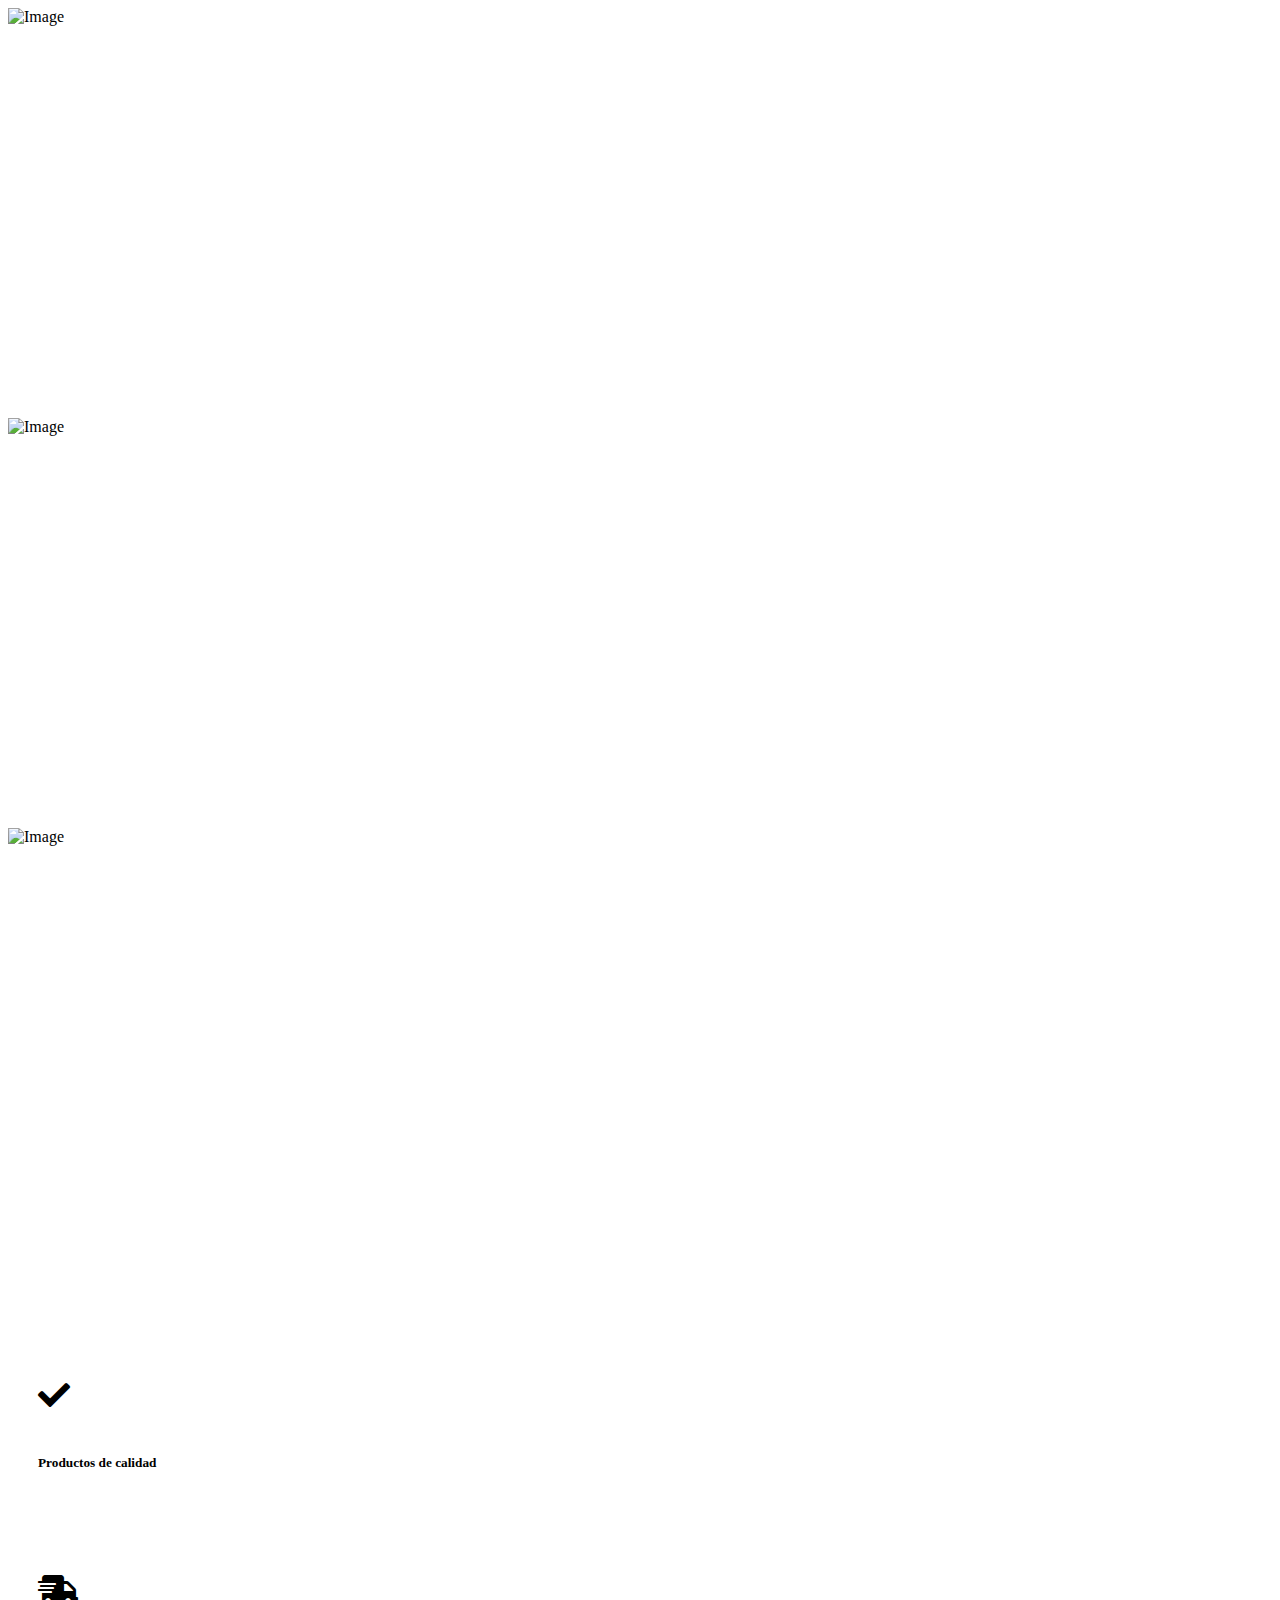
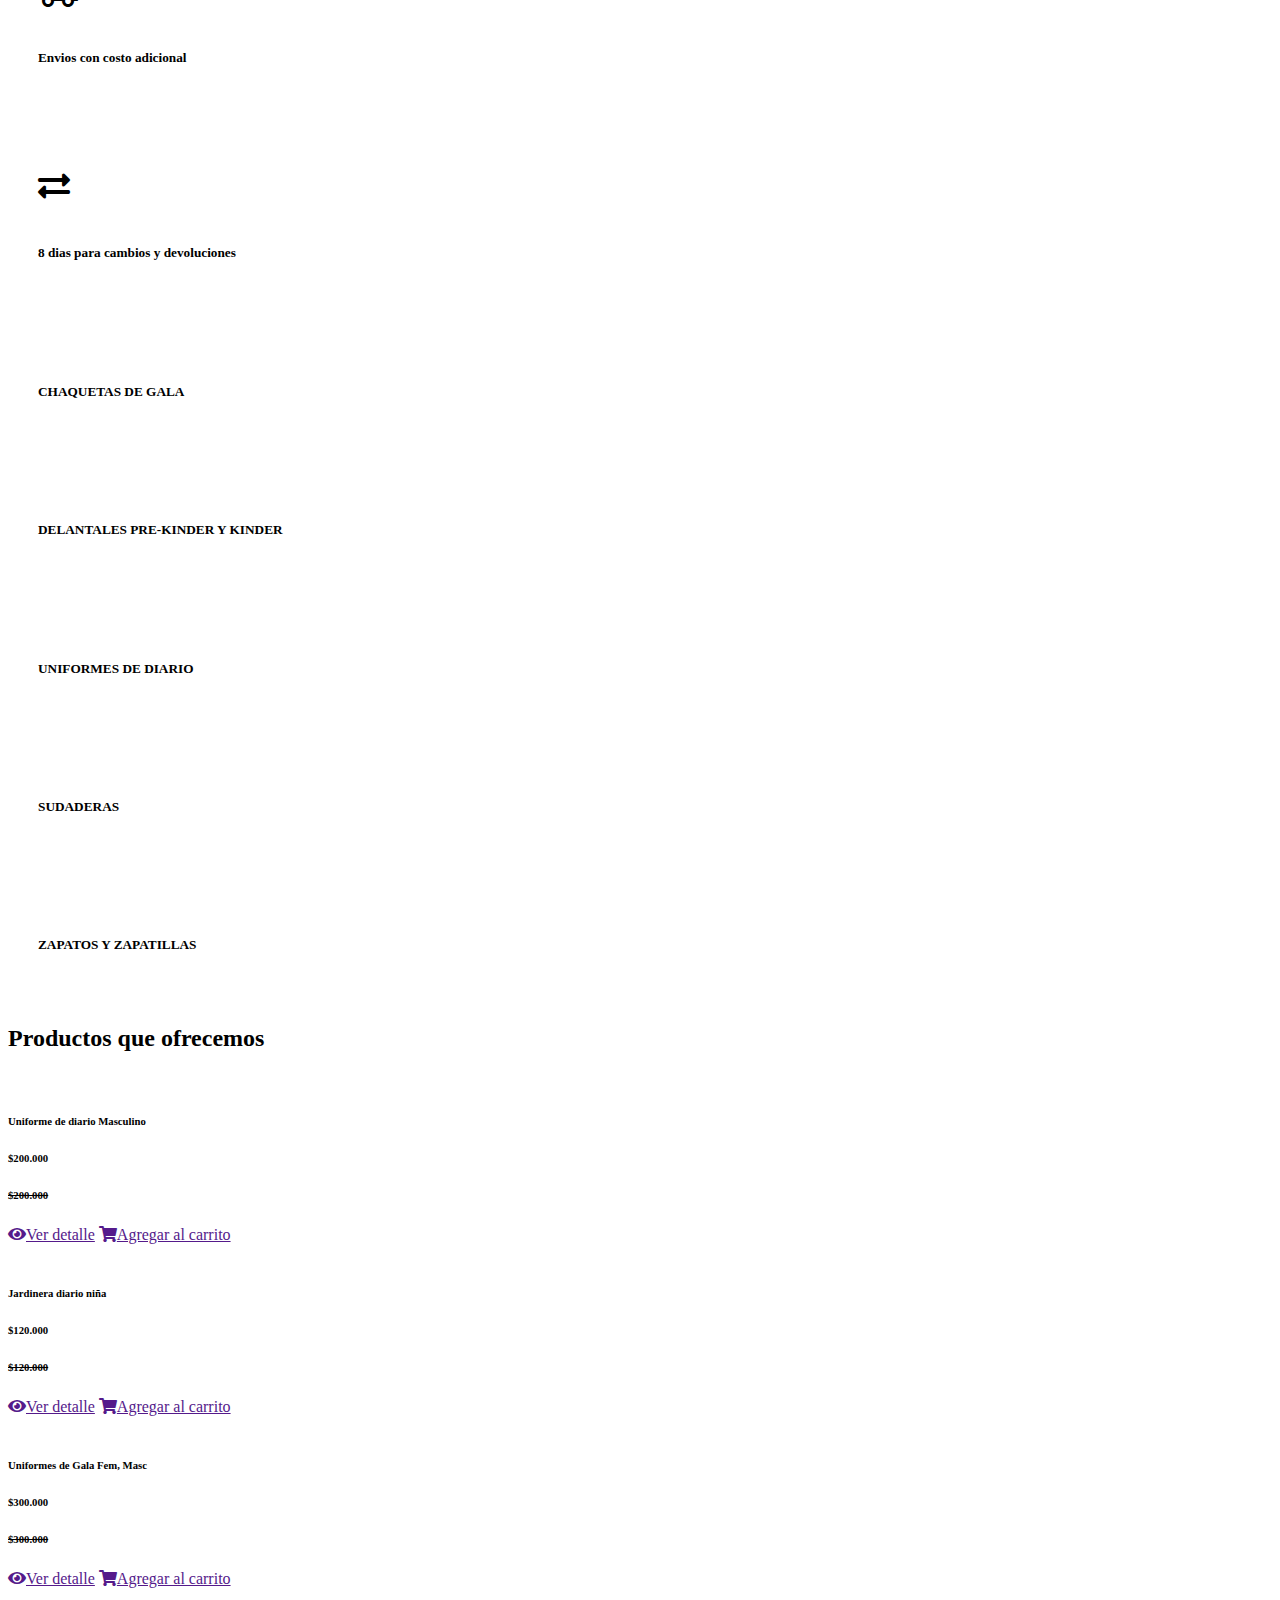
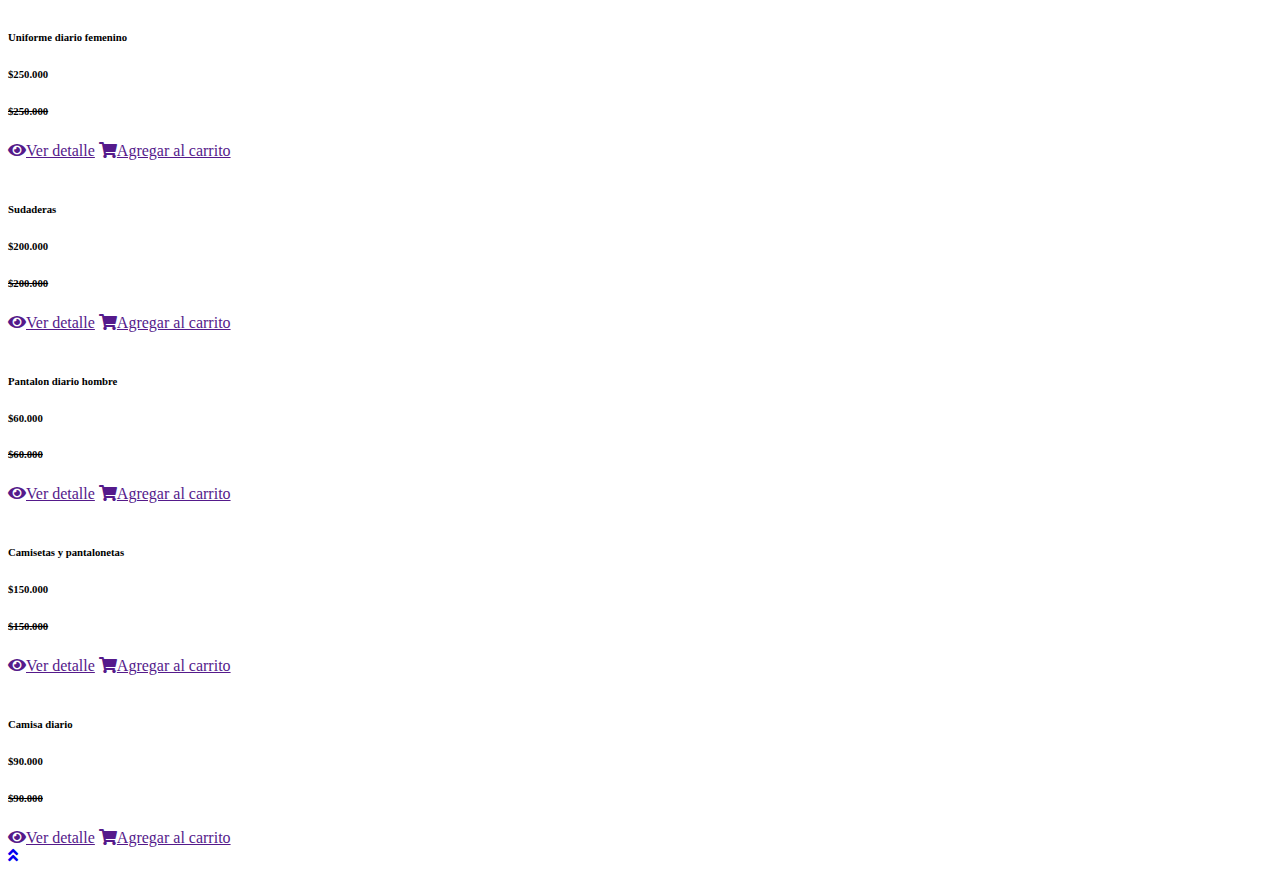
==== commit 6ae9246d: "fotos en tienda,detalle, precios." ====
--- a/src/main/resources/templates/index.html
+++ b/src/main/resources/templates/index.html
@@ -192,15 +192,14 @@
                         <img class="img-fluid w-100" src="img/product-1.jpg" alt="">
                     </div>
                     <div class="card-body border-left border-right text-center p-0 pt-4 pb-3">
-                        <h6 class="text-truncate mb-3">Colorful Stylish Shirt</h6>
-                        <div class="d-flex justify-content-center">
-                            <h6>$123.00</h6>
-                            <h6 class="text-muted ml-2"><del>$123.00</del></h6>
-                        </div>
-                    </div>
-                    <div class="card-footer d-flex justify-content-between bg-light border">
-                        <a href="" class="btn btn-sm text-dark p-0"><i class="fas fa-eye text-primary mr-1"></i>View
-                            Detail</a>
+                        <h6 class="text-truncate mb-3">Uniforme de diario Masculino</h6>
+                        <div class="d-flex justify-content-center">
+                            <h6>$200.000</h6>
+                            <h6 class="text-muted ml-2"><del>$200.000</del></h6>
+                        </div>
+                    </div>
+                    <div class="card-footer d-flex justify-content-between bg-light border">
+                        <a href="" class="btn btn-sm text-dark p-0"><i class="fas fa-eye text-primary mr-1"></i>Ver detalle</a>
                         <a href="" class="btn btn-sm text-dark p-0"><i
                                 class="fas fa-shopping-cart text-primary mr-1"></i>Agregar al carrito</a>
                     </div>
@@ -212,17 +211,17 @@
                         <img class="img-fluid w-100" src="img/product-2.jpg" alt="">
                     </div>
                     <div class="card-body border-left border-right text-center p-0 pt-4 pb-3">
-                        <h6 class="text-truncate mb-3">Colorful Stylish Shirt</h6>
-                        <div class="d-flex justify-content-center">
-                            <h6>$123.00</h6>
-                            <h6 class="text-muted ml-2"><del>$123.00</del></h6>
-                        </div>
-                    </div>
-                    <div class="card-footer d-flex justify-content-between bg-light border">
-                        <a href="" class="btn btn-sm text-dark p-0"><i class="fas fa-eye text-primary mr-1"></i>View
-                            Detail</a>
-                        <a href="" class="btn btn-sm text-dark p-0"><i
-                                class="fas fa-shopping-cart text-primary mr-1"></i>Add To Cart</a>
+                        <h6 class="text-truncate mb-3">Jardinera diario niña</h6>
+                        <div class="d-flex justify-content-center">
+                            <h6>$120.000</h6>
+                            <h6 class="text-muted ml-2"><del>$120.000</del></h6>
+                        </div>
+                    </div>
+                    <div class="card-footer d-flex justify-content-between bg-light border">
+                        <a href="" class="btn btn-sm text-dark p-0"><i class="fas fa-eye text-primary mr-1"></i>Ver
+                            detalle</a>
+                        <a href="" class="btn btn-sm text-dark p-0"><i
+                                class="fas fa-shopping-cart text-primary mr-1"></i>Agregar al carrito</a>
                     </div>
                 </div>
             </div>
@@ -232,17 +231,17 @@
                         <img class="img-fluid w-100" src="img/product-3.jpg" alt="">
                     </div>
                     <div class="card-body border-left border-right text-center p-0 pt-4 pb-3">
-                        <h6 class="text-truncate mb-3">Colorful Stylish Shirt</h6>
-                        <div class="d-flex justify-content-center">
-                            <h6>$123.00</h6>
-                            <h6 class="text-muted ml-2"><del>$123.00</del></h6>
-                        </div>
-                    </div>
-                    <div class="card-footer d-flex justify-content-between bg-light border">
-                        <a href="" class="btn btn-sm text-dark p-0"><i class="fas fa-eye text-primary mr-1"></i>View
-                            Detail</a>
-                        <a href="" class="btn btn-sm text-dark p-0"><i
-                                class="fas fa-shopping-cart text-primary mr-1"></i>Add To Cart</a>
+                        <h6 class="text-truncate mb-3">Uniformes de Gala Fem, Masc</h6>
+                        <div class="d-flex justify-content-center">
+                            <h6>$300.000</h6>
+                            <h6 class="text-muted ml-2"><del>$300.000</del></h6>
+                        </div>
+                    </div>
+                    <div class="card-footer d-flex justify-content-between bg-light border">
+                        <a href="" class="btn btn-sm text-dark p-0"><i class="fas fa-eye text-primary mr-1"></i>Ver
+                            detalle</a>
+                        <a href="" class="btn btn-sm text-dark p-0"><i
+                                class="fas fa-shopping-cart text-primary mr-1"></i>Agregar al carrito</a>
                     </div>
                 </div>
             </div>
@@ -252,17 +251,17 @@
                         <img class="img-fluid w-100" src="img/product-4.jpg" alt="">
                     </div>
                     <div class="card-body border-left border-right text-center p-0 pt-4 pb-3">
-                        <h6 class="text-truncate mb-3">Colorful Stylish Shirt</h6>
-                        <div class="d-flex justify-content-center">
-                            <h6>$123.00</h6>
-                            <h6 class="text-muted ml-2"><del>$123.00</del></h6>
-                        </div>
-                    </div>
-                    <div class="card-footer d-flex justify-content-between bg-light border">
-                        <a href="" class="btn btn-sm text-dark p-0"><i class="fas fa-eye text-primary mr-1"></i>View
-                            Detail</a>
-                        <a href="" class="btn btn-sm text-dark p-0"><i
-                                class="fas fa-shopping-cart text-primary mr-1"></i>Add To Cart</a>
+                        <h6 class="text-truncate mb-3">Uniforme diario femenino</h6>
+                        <div class="d-flex justify-content-center">
+                            <h6>$250.000</h6>
+                            <h6 class="text-muted ml-2"><del>$250.000</del></h6>
+                        </div>
+                    </div>
+                    <div class="card-footer d-flex justify-content-between bg-light border">
+                        <a href="" class="btn btn-sm text-dark p-0"><i class="fas fa-eye text-primary mr-1"></i>Ver
+                            detalle</a>
+                        <a href="" class="btn btn-sm text-dark p-0"><i
+                                class="fas fa-shopping-cart text-primary mr-1"></i>Agregar al carrito</a>
                     </div>
                 </div>
             </div>
@@ -272,17 +271,17 @@
                         <img class="img-fluid w-100" src="img/product-5.jpg" alt="">
                     </div>
                     <div class="card-body border-left border-right text-center p-0 pt-4 pb-3">
-                        <h6 class="text-truncate mb-3">Colorful Stylish Shirt</h6>
-                        <div class="d-flex justify-content-center">
-                            <h6>$123.00</h6>
-                            <h6 class="text-muted ml-2"><del>$123.00</del></h6>
-                        </div>
-                    </div>
-                    <div class="card-footer d-flex justify-content-between bg-light border">
-                        <a href="" class="btn btn-sm text-dark p-0"><i class="fas fa-eye text-primary mr-1"></i>View
-                            Detail</a>
-                        <a href="" class="btn btn-sm text-dark p-0"><i
-                                class="fas fa-shopping-cart text-primary mr-1"></i>Add To Cart</a>
+                        <h6 class="text-truncate mb-3">Sudaderas</h6>
+                        <div class="d-flex justify-content-center">
+                            <h6>$200.000</h6>
+                            <h6 class="text-muted ml-2"><del>$200.000</del></h6>
+                        </div>
+                    </div>
+                    <div class="card-footer d-flex justify-content-between bg-light border">
+                        <a href="" class="btn btn-sm text-dark p-0"><i class="fas fa-eye text-primary mr-1"></i>Ver
+                            detalle</a>
+                        <a href="" class="btn btn-sm text-dark p-0"><i
+                                class="fas fa-shopping-cart text-primary mr-1"></i>Agregar al carrito</a>
                     </div>
                 </div>
             </div>
@@ -292,17 +291,17 @@
                         <img class="img-fluid w-100" src="img/product-6.jpg" alt="">
                     </div>
                     <div class="card-body border-left border-right text-center p-0 pt-4 pb-3">
-                        <h6 class="text-truncate mb-3">Colorful Stylish Shirt</h6>
-                        <div class="d-flex justify-content-center">
-                            <h6>$123.00</h6>
-                            <h6 class="text-muted ml-2"><del>$123.00</del></h6>
-                        </div>
-                    </div>
-                    <div class="card-footer d-flex justify-content-between bg-light border">
-                        <a href="" class="btn btn-sm text-dark p-0"><i class="fas fa-eye text-primary mr-1"></i>View
-                            Detail</a>
-                        <a href="" class="btn btn-sm text-dark p-0"><i
-                                class="fas fa-shopping-cart text-primary mr-1"></i>Add To Cart</a>
+                        <h6 class="text-truncate mb-3">Pantalon diario hombre</h6>
+                        <div class="d-flex justify-content-center">
+                            <h6>$60.000</h6>
+                            <h6 class="text-muted ml-2"><del>$60.000</del></h6>
+                        </div>
+                    </div>
+                    <div class="card-footer d-flex justify-content-between bg-light border">
+                        <a href="" class="btn btn-sm text-dark p-0"><i class="fas fa-eye text-primary mr-1"></i>Ver
+                            detalle</a>
+                        <a href="" class="btn btn-sm text-dark p-0"><i
+                                class="fas fa-shopping-cart text-primary mr-1"></i>Agregar al carrito</a>
                     </div>
                 </div>
             </div>
@@ -312,17 +311,17 @@
                         <img class="img-fluid w-100" src="img/product-7.jpg" alt="">
                     </div>
                     <div class="card-body border-left border-right text-center p-0 pt-4 pb-3">
-                        <h6 class="text-truncate mb-3">Colorful Stylish Shirt</h6>
-                        <div class="d-flex justify-content-center">
-                            <h6>$123.00</h6>
-                            <h6 class="text-muted ml-2"><del>$123.00</del></h6>
-                        </div>
-                    </div>
-                    <div class="card-footer d-flex justify-content-between bg-light border">
-                        <a href="" class="btn btn-sm text-dark p-0"><i class="fas fa-eye text-primary mr-1"></i>View
-                            Detail</a>
-                        <a href="" class="btn btn-sm text-dark p-0"><i
-                                class="fas fa-shopping-cart text-primary mr-1"></i>Add To Cart</a>
+                        <h6 class="text-truncate mb-3">Camisetas y pantalonetas</h6>
+                        <div class="d-flex justify-content-center">
+                            <h6>$150.000</h6>
+                            <h6 class="text-muted ml-2"><del>$150.000</del></h6>
+                        </div>
+                    </div>
+                    <div class="card-footer d-flex justify-content-between bg-light border">
+                        <a href="" class="btn btn-sm text-dark p-0"><i class="fas fa-eye text-primary mr-1"></i>Ver
+                            detalle</a>
+                        <a href="" class="btn btn-sm text-dark p-0"><i
+                                class="fas fa-shopping-cart text-primary mr-1"></i>Agregar al carrito</a>
                     </div>
                 </div>
             </div>
@@ -332,17 +331,17 @@
                         <img class="img-fluid w-100" src="img/product-8.jpg" alt="">
                     </div>
                     <div class="card-body border-left border-right text-center p-0 pt-4 pb-3">
-                        <h6 class="text-truncate mb-3">Colorful Stylish Shirt</h6>
-                        <div class="d-flex justify-content-center">
-                            <h6>$123.00</h6>
-                            <h6 class="text-muted ml-2"><del>$123.00</del></h6>
-                        </div>
-                    </div>
-                    <div class="card-footer d-flex justify-content-between bg-light border">
-                        <a href="" class="btn btn-sm text-dark p-0"><i class="fas fa-eye text-primary mr-1"></i>View
-                            Detail</a>
-                        <a href="" class="btn btn-sm text-dark p-0"><i
-                                class="fas fa-shopping-cart text-primary mr-1"></i>Add To Cart</a>
+                        <h6 class="text-truncate mb-3">Camisa diario</h6>
+                        <div class="d-flex justify-content-center">
+                            <h6>$90.000</h6>
+                            <h6 class="text-muted ml-2"><del>$90.000</del></h6>
+                        </div>
+                    </div>
+                    <div class="card-footer d-flex justify-content-between bg-light border">
+                        <a href="" class="btn btn-sm text-dark p-0"><i class="fas fa-eye text-primary mr-1"></i>Ver
+                            detalle</a>
+                        <a href="" class="btn btn-sm text-dark p-0"><i
+                                class="fas fa-shopping-cart text-primary mr-1"></i>Agregar al carrito</a>
                     </div>
                 </div>
             </div>
@@ -361,38 +360,7 @@
 
 
     <!-- Vendor Start -->
-    <div class="container-fluid py-5">
-        <div class="row px-xl-5">
-            <div class="col">
-                <div class="owl-carousel vendor-carousel">
-                    <div class="vendor-item border p-4">
-                        <img src="img/vendor-1.jpg" alt="">
-                    </div>
-                    <div class="vendor-item border p-4">
-                        <img src="img/vendor-2.jpg" alt="">
-                    </div>
-                    <div class="vendor-item border p-4">
-                        <img src="img/vendor-3.jpg" alt="">
-                    </div>
-                    <div class="vendor-item border p-4">
-                        <img src="img/vendor-4.jpg" alt="">
-                    </div>
-                    <div class="vendor-item border p-4">
-                        <img src="img/vendor-5.jpg" alt="">
-                    </div>
-                    <div class="vendor-item border p-4">
-                        <img src="img/vendor-6.jpg" alt="">
-                    </div>
-                    <div class="vendor-item border p-4">
-                        <img src="img/vendor-7.jpg" alt="">
-                    </div>
-                    <div class="vendor-item border p-4">
-                        <img src="img/vendor-8.jpg" alt="">
-                    </div>
-                </div>
-            </div>
-        </div>
-    </div>
+    
     <!-- Vendor End -->
 
 
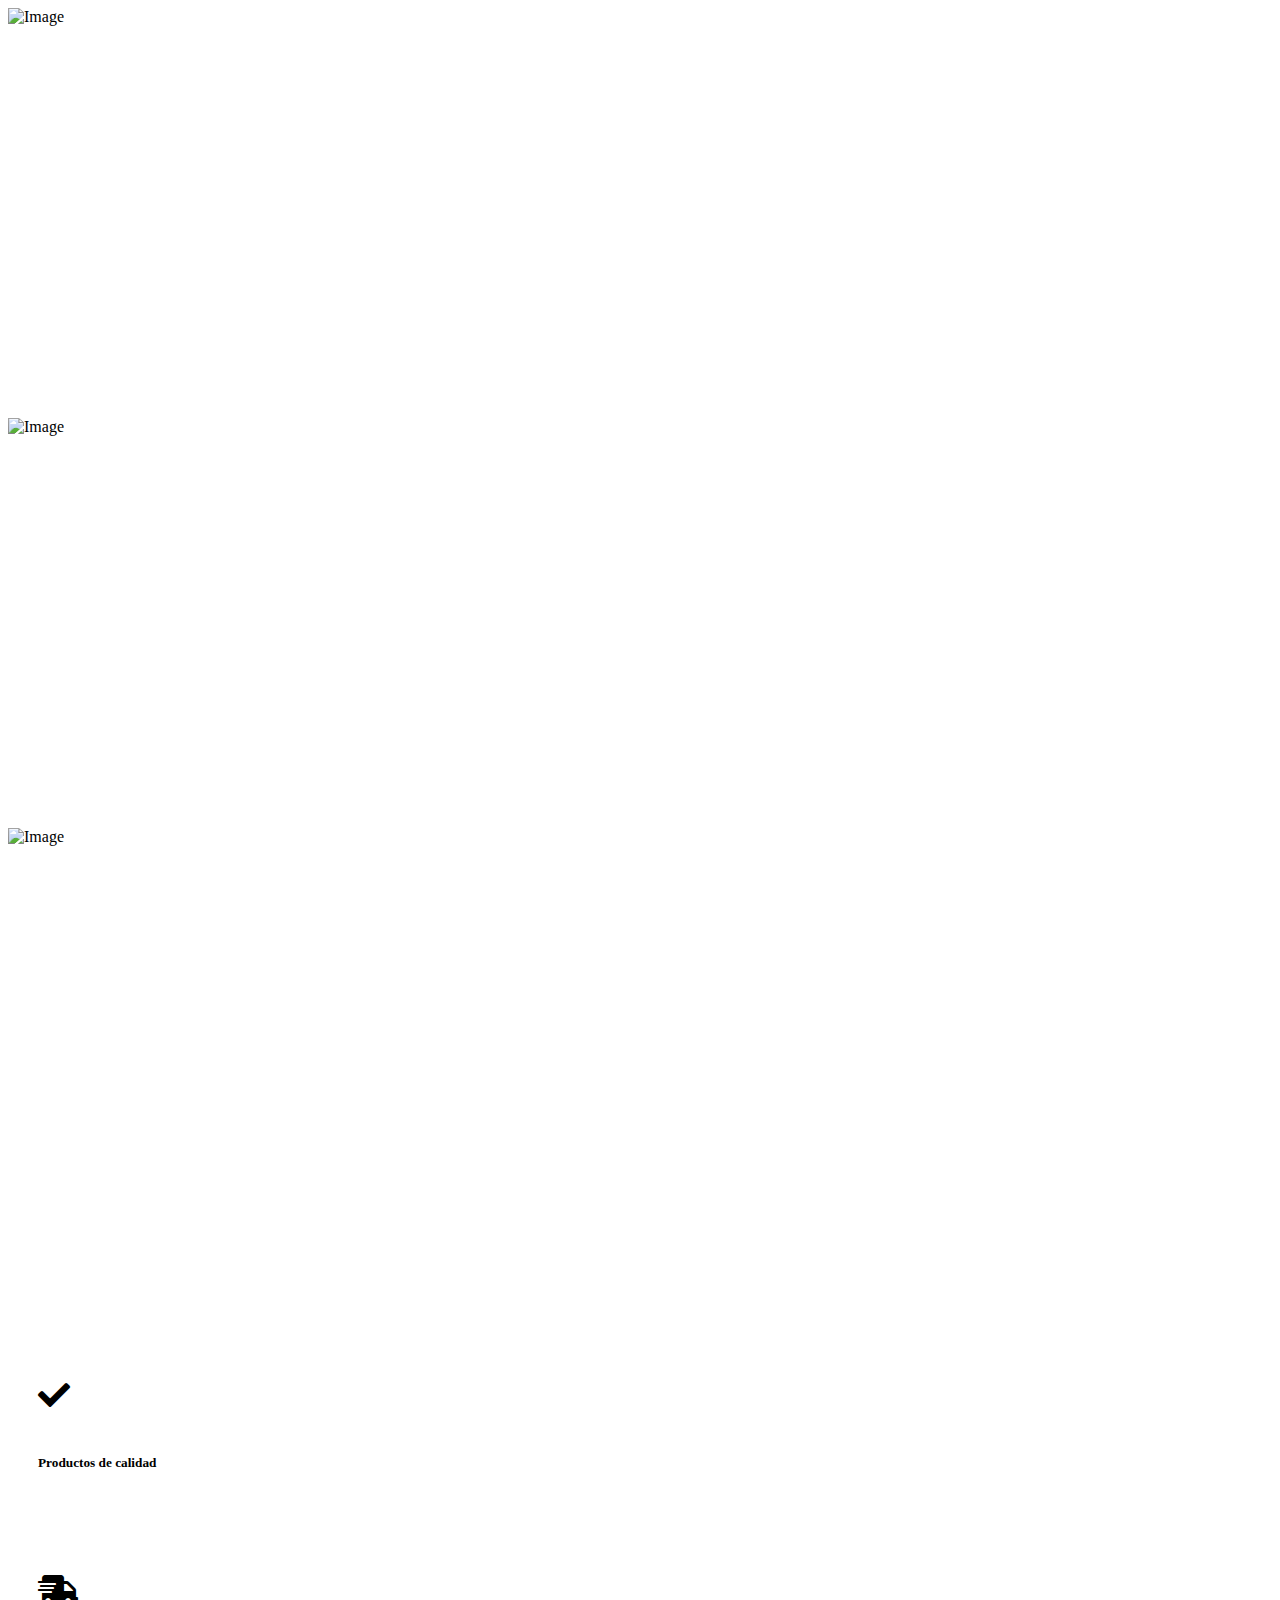
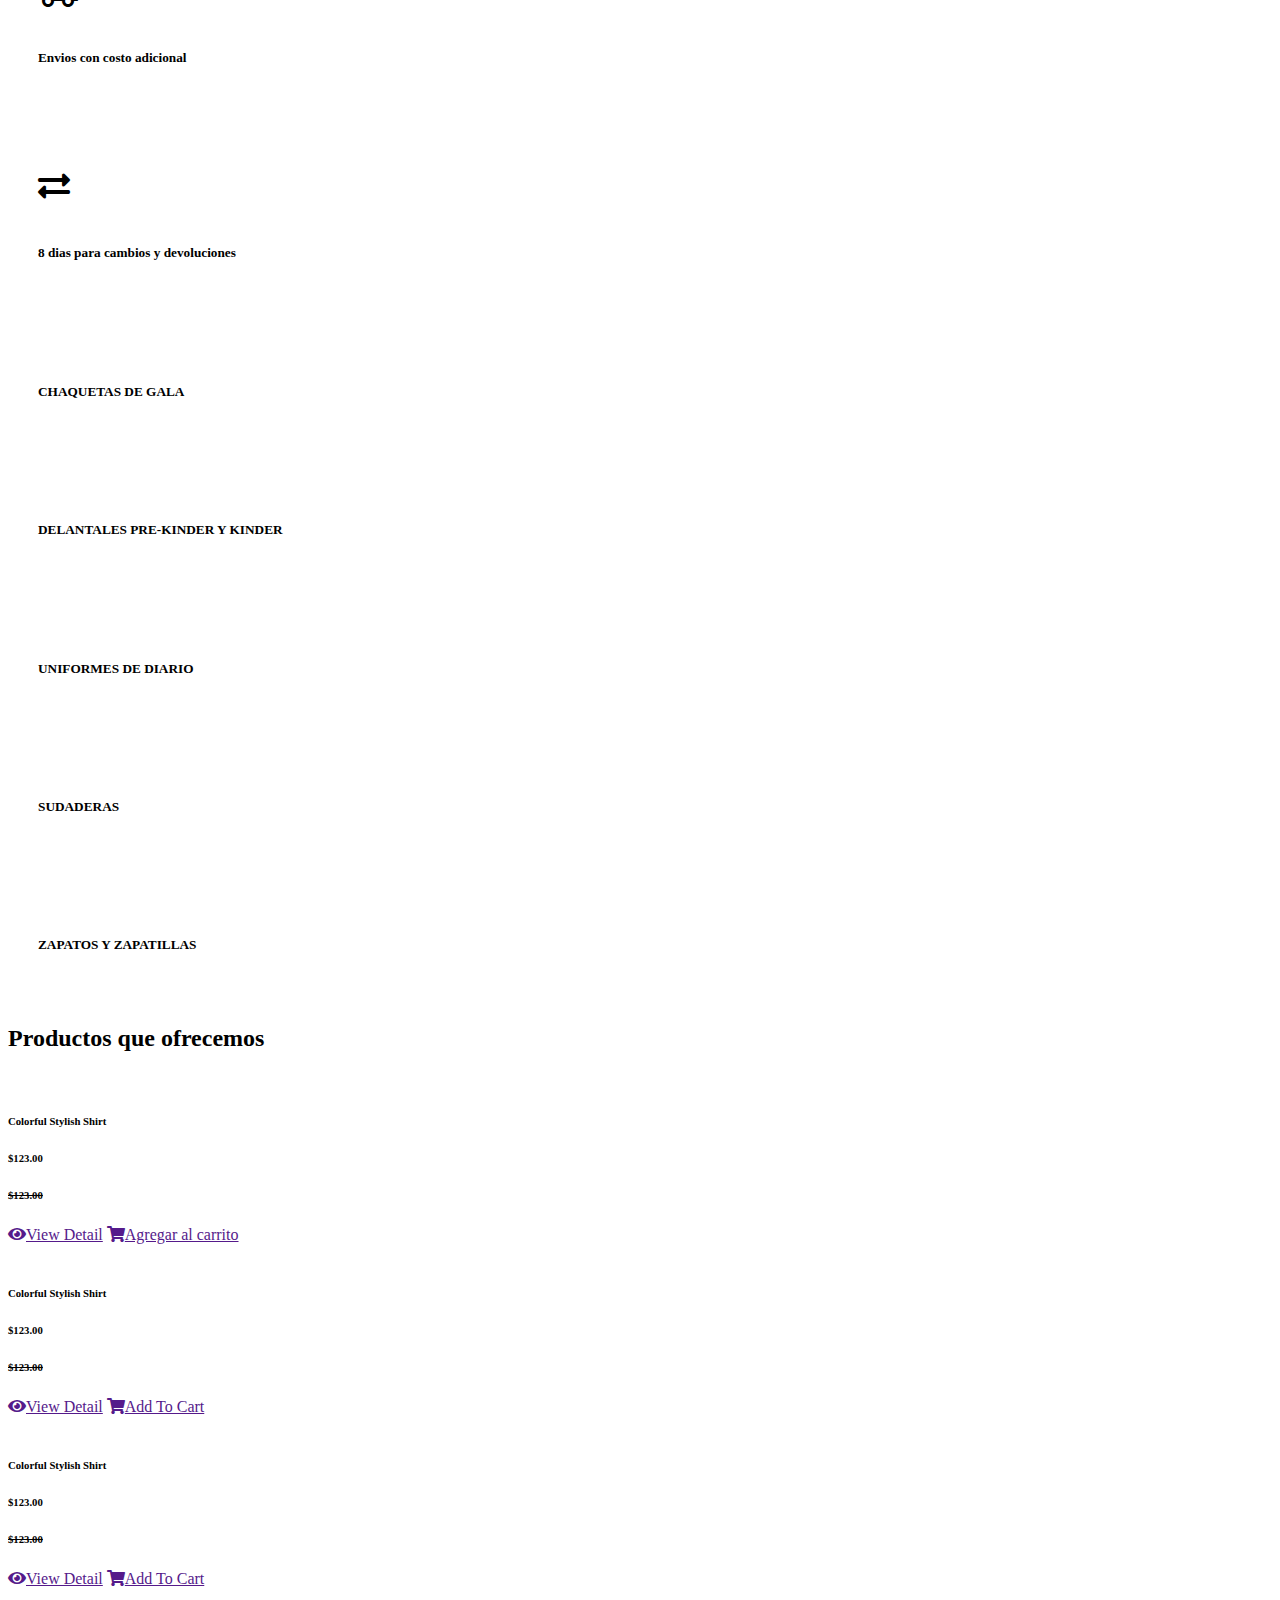
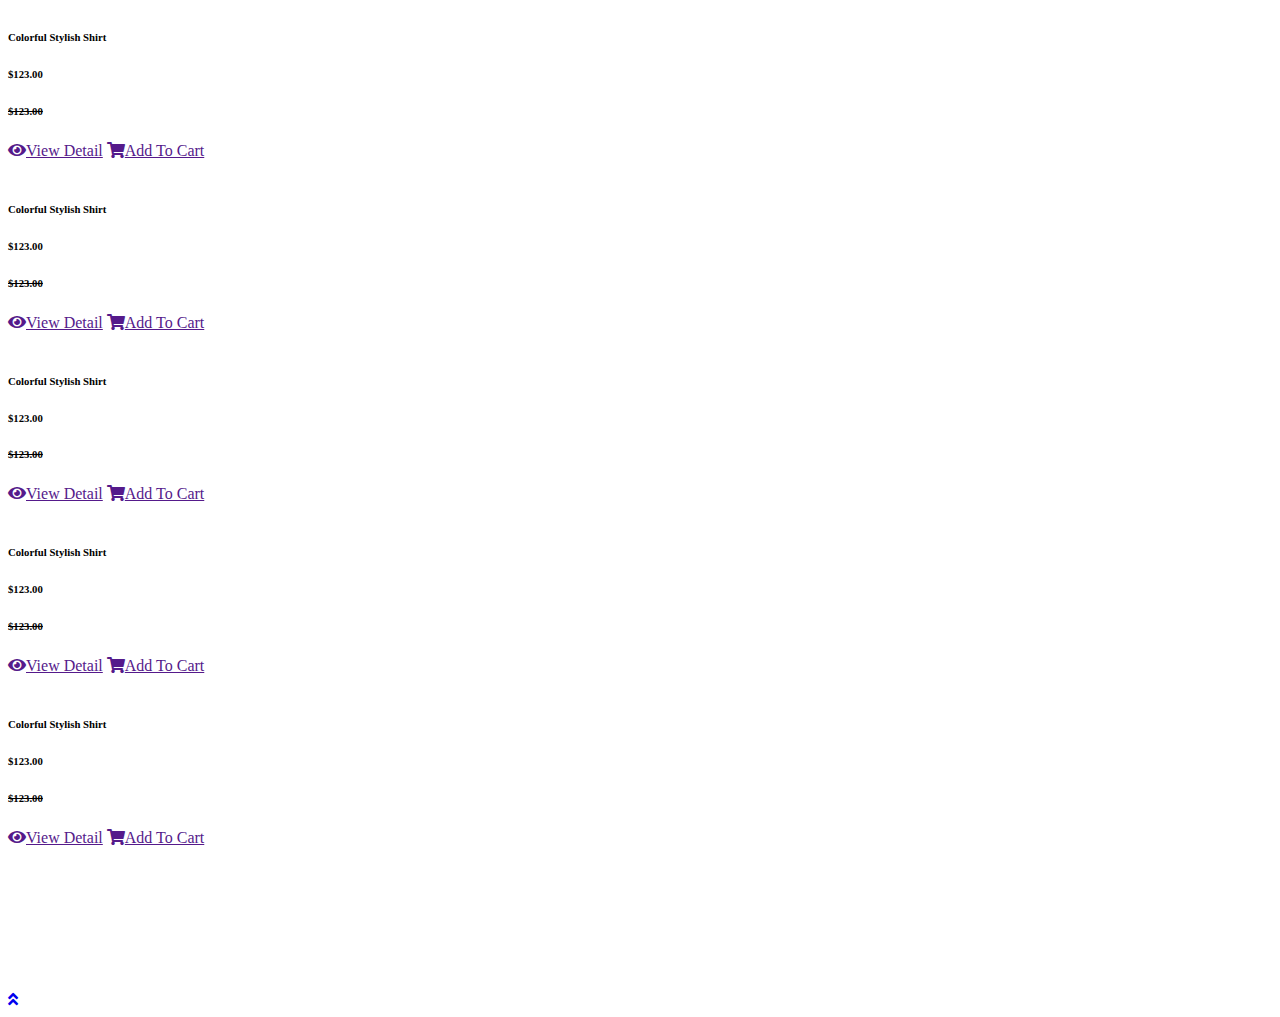
==== commit 6b9181e4: "Cambio de z-index del dropdown menu, Cambios varios." ====
--- a/src/main/resources/templates/index.html
+++ b/src/main/resources/templates/index.html
@@ -24,6 +24,9 @@
 
     <!-- Customized Bootstrap Stylesheet -->
     <link href="css/style.css" rel="stylesheet">
+
+    <!-- proyectos estilos -->
+    <link rel="stylesheet" href="css/navbar.css">
 </head>
 
 <body>
@@ -192,14 +195,15 @@
                         <img class="img-fluid w-100" src="img/product-1.jpg" alt="">
                     </div>
                     <div class="card-body border-left border-right text-center p-0 pt-4 pb-3">
-                        <h6 class="text-truncate mb-3">Uniforme de diario Masculino</h6>
-                        <div class="d-flex justify-content-center">
-                            <h6>$200.000</h6>
-                            <h6 class="text-muted ml-2"><del>$200.000</del></h6>
-                        </div>
-                    </div>
-                    <div class="card-footer d-flex justify-content-between bg-light border">
-                        <a href="" class="btn btn-sm text-dark p-0"><i class="fas fa-eye text-primary mr-1"></i>Ver detalle</a>
+                        <h6 class="text-truncate mb-3">Colorful Stylish Shirt</h6>
+                        <div class="d-flex justify-content-center">
+                            <h6>$123.00</h6>
+                            <h6 class="text-muted ml-2"><del>$123.00</del></h6>
+                        </div>
+                    </div>
+                    <div class="card-footer d-flex justify-content-between bg-light border">
+                        <a href="" class="btn btn-sm text-dark p-0"><i class="fas fa-eye text-primary mr-1"></i>View
+                            Detail</a>
                         <a href="" class="btn btn-sm text-dark p-0"><i
                                 class="fas fa-shopping-cart text-primary mr-1"></i>Agregar al carrito</a>
                     </div>
@@ -211,17 +215,17 @@
                         <img class="img-fluid w-100" src="img/product-2.jpg" alt="">
                     </div>
                     <div class="card-body border-left border-right text-center p-0 pt-4 pb-3">
-                        <h6 class="text-truncate mb-3">Jardinera diario niña</h6>
-                        <div class="d-flex justify-content-center">
-                            <h6>$120.000</h6>
-                            <h6 class="text-muted ml-2"><del>$120.000</del></h6>
-                        </div>
-                    </div>
-                    <div class="card-footer d-flex justify-content-between bg-light border">
-                        <a href="" class="btn btn-sm text-dark p-0"><i class="fas fa-eye text-primary mr-1"></i>Ver
-                            detalle</a>
-                        <a href="" class="btn btn-sm text-dark p-0"><i
-                                class="fas fa-shopping-cart text-primary mr-1"></i>Agregar al carrito</a>
+                        <h6 class="text-truncate mb-3">Colorful Stylish Shirt</h6>
+                        <div class="d-flex justify-content-center">
+                            <h6>$123.00</h6>
+                            <h6 class="text-muted ml-2"><del>$123.00</del></h6>
+                        </div>
+                    </div>
+                    <div class="card-footer d-flex justify-content-between bg-light border">
+                        <a href="" class="btn btn-sm text-dark p-0"><i class="fas fa-eye text-primary mr-1"></i>View
+                            Detail</a>
+                        <a href="" class="btn btn-sm text-dark p-0"><i
+                                class="fas fa-shopping-cart text-primary mr-1"></i>Add To Cart</a>
                     </div>
                 </div>
             </div>
@@ -231,17 +235,17 @@
                         <img class="img-fluid w-100" src="img/product-3.jpg" alt="">
                     </div>
                     <div class="card-body border-left border-right text-center p-0 pt-4 pb-3">
-                        <h6 class="text-truncate mb-3">Uniformes de Gala Fem, Masc</h6>
-                        <div class="d-flex justify-content-center">
-                            <h6>$300.000</h6>
-                            <h6 class="text-muted ml-2"><del>$300.000</del></h6>
-                        </div>
-                    </div>
-                    <div class="card-footer d-flex justify-content-between bg-light border">
-                        <a href="" class="btn btn-sm text-dark p-0"><i class="fas fa-eye text-primary mr-1"></i>Ver
-                            detalle</a>
-                        <a href="" class="btn btn-sm text-dark p-0"><i
-                                class="fas fa-shopping-cart text-primary mr-1"></i>Agregar al carrito</a>
+                        <h6 class="text-truncate mb-3">Colorful Stylish Shirt</h6>
+                        <div class="d-flex justify-content-center">
+                            <h6>$123.00</h6>
+                            <h6 class="text-muted ml-2"><del>$123.00</del></h6>
+                        </div>
+                    </div>
+                    <div class="card-footer d-flex justify-content-between bg-light border">
+                        <a href="" class="btn btn-sm text-dark p-0"><i class="fas fa-eye text-primary mr-1"></i>View
+                            Detail</a>
+                        <a href="" class="btn btn-sm text-dark p-0"><i
+                                class="fas fa-shopping-cart text-primary mr-1"></i>Add To Cart</a>
                     </div>
                 </div>
             </div>
@@ -251,17 +255,17 @@
                         <img class="img-fluid w-100" src="img/product-4.jpg" alt="">
                     </div>
                     <div class="card-body border-left border-right text-center p-0 pt-4 pb-3">
-                        <h6 class="text-truncate mb-3">Uniforme diario femenino</h6>
-                        <div class="d-flex justify-content-center">
-                            <h6>$250.000</h6>
-                            <h6 class="text-muted ml-2"><del>$250.000</del></h6>
-                        </div>
-                    </div>
-                    <div class="card-footer d-flex justify-content-between bg-light border">
-                        <a href="" class="btn btn-sm text-dark p-0"><i class="fas fa-eye text-primary mr-1"></i>Ver
-                            detalle</a>
-                        <a href="" class="btn btn-sm text-dark p-0"><i
-                                class="fas fa-shopping-cart text-primary mr-1"></i>Agregar al carrito</a>
+                        <h6 class="text-truncate mb-3">Colorful Stylish Shirt</h6>
+                        <div class="d-flex justify-content-center">
+                            <h6>$123.00</h6>
+                            <h6 class="text-muted ml-2"><del>$123.00</del></h6>
+                        </div>
+                    </div>
+                    <div class="card-footer d-flex justify-content-between bg-light border">
+                        <a href="" class="btn btn-sm text-dark p-0"><i class="fas fa-eye text-primary mr-1"></i>View
+                            Detail</a>
+                        <a href="" class="btn btn-sm text-dark p-0"><i
+                                class="fas fa-shopping-cart text-primary mr-1"></i>Add To Cart</a>
                     </div>
                 </div>
             </div>
@@ -271,17 +275,17 @@
                         <img class="img-fluid w-100" src="img/product-5.jpg" alt="">
                     </div>
                     <div class="card-body border-left border-right text-center p-0 pt-4 pb-3">
-                        <h6 class="text-truncate mb-3">Sudaderas</h6>
-                        <div class="d-flex justify-content-center">
-                            <h6>$200.000</h6>
-                            <h6 class="text-muted ml-2"><del>$200.000</del></h6>
-                        </div>
-                    </div>
-                    <div class="card-footer d-flex justify-content-between bg-light border">
-                        <a href="" class="btn btn-sm text-dark p-0"><i class="fas fa-eye text-primary mr-1"></i>Ver
-                            detalle</a>
-                        <a href="" class="btn btn-sm text-dark p-0"><i
-                                class="fas fa-shopping-cart text-primary mr-1"></i>Agregar al carrito</a>
+                        <h6 class="text-truncate mb-3">Colorful Stylish Shirt</h6>
+                        <div class="d-flex justify-content-center">
+                            <h6>$123.00</h6>
+                            <h6 class="text-muted ml-2"><del>$123.00</del></h6>
+                        </div>
+                    </div>
+                    <div class="card-footer d-flex justify-content-between bg-light border">
+                        <a href="" class="btn btn-sm text-dark p-0"><i class="fas fa-eye text-primary mr-1"></i>View
+                            Detail</a>
+                        <a href="" class="btn btn-sm text-dark p-0"><i
+                                class="fas fa-shopping-cart text-primary mr-1"></i>Add To Cart</a>
                     </div>
                 </div>
             </div>
@@ -291,17 +295,17 @@
                         <img class="img-fluid w-100" src="img/product-6.jpg" alt="">
                     </div>
                     <div class="card-body border-left border-right text-center p-0 pt-4 pb-3">
-                        <h6 class="text-truncate mb-3">Pantalon diario hombre</h6>
-                        <div class="d-flex justify-content-center">
-                            <h6>$60.000</h6>
-                            <h6 class="text-muted ml-2"><del>$60.000</del></h6>
-                        </div>
-                    </div>
-                    <div class="card-footer d-flex justify-content-between bg-light border">
-                        <a href="" class="btn btn-sm text-dark p-0"><i class="fas fa-eye text-primary mr-1"></i>Ver
-                            detalle</a>
-                        <a href="" class="btn btn-sm text-dark p-0"><i
-                                class="fas fa-shopping-cart text-primary mr-1"></i>Agregar al carrito</a>
+                        <h6 class="text-truncate mb-3">Colorful Stylish Shirt</h6>
+                        <div class="d-flex justify-content-center">
+                            <h6>$123.00</h6>
+                            <h6 class="text-muted ml-2"><del>$123.00</del></h6>
+                        </div>
+                    </div>
+                    <div class="card-footer d-flex justify-content-between bg-light border">
+                        <a href="" class="btn btn-sm text-dark p-0"><i class="fas fa-eye text-primary mr-1"></i>View
+                            Detail</a>
+                        <a href="" class="btn btn-sm text-dark p-0"><i
+                                class="fas fa-shopping-cart text-primary mr-1"></i>Add To Cart</a>
                     </div>
                 </div>
             </div>
@@ -311,17 +315,17 @@
                         <img class="img-fluid w-100" src="img/product-7.jpg" alt="">
                     </div>
                     <div class="card-body border-left border-right text-center p-0 pt-4 pb-3">
-                        <h6 class="text-truncate mb-3">Camisetas y pantalonetas</h6>
-                        <div class="d-flex justify-content-center">
-                            <h6>$150.000</h6>
-                            <h6 class="text-muted ml-2"><del>$150.000</del></h6>
-                        </div>
-                    </div>
-                    <div class="card-footer d-flex justify-content-between bg-light border">
-                        <a href="" class="btn btn-sm text-dark p-0"><i class="fas fa-eye text-primary mr-1"></i>Ver
-                            detalle</a>
-                        <a href="" class="btn btn-sm text-dark p-0"><i
-                                class="fas fa-shopping-cart text-primary mr-1"></i>Agregar al carrito</a>
+                        <h6 class="text-truncate mb-3">Colorful Stylish Shirt</h6>
+                        <div class="d-flex justify-content-center">
+                            <h6>$123.00</h6>
+                            <h6 class="text-muted ml-2"><del>$123.00</del></h6>
+                        </div>
+                    </div>
+                    <div class="card-footer d-flex justify-content-between bg-light border">
+                        <a href="" class="btn btn-sm text-dark p-0"><i class="fas fa-eye text-primary mr-1"></i>View
+                            Detail</a>
+                        <a href="" class="btn btn-sm text-dark p-0"><i
+                                class="fas fa-shopping-cart text-primary mr-1"></i>Add To Cart</a>
                     </div>
                 </div>
             </div>
@@ -331,17 +335,17 @@
                         <img class="img-fluid w-100" src="img/product-8.jpg" alt="">
                     </div>
                     <div class="card-body border-left border-right text-center p-0 pt-4 pb-3">
-                        <h6 class="text-truncate mb-3">Camisa diario</h6>
-                        <div class="d-flex justify-content-center">
-                            <h6>$90.000</h6>
-                            <h6 class="text-muted ml-2"><del>$90.000</del></h6>
-                        </div>
-                    </div>
-                    <div class="card-footer d-flex justify-content-between bg-light border">
-                        <a href="" class="btn btn-sm text-dark p-0"><i class="fas fa-eye text-primary mr-1"></i>Ver
-                            detalle</a>
-                        <a href="" class="btn btn-sm text-dark p-0"><i
-                                class="fas fa-shopping-cart text-primary mr-1"></i>Agregar al carrito</a>
+                        <h6 class="text-truncate mb-3">Colorful Stylish Shirt</h6>
+                        <div class="d-flex justify-content-center">
+                            <h6>$123.00</h6>
+                            <h6 class="text-muted ml-2"><del>$123.00</del></h6>
+                        </div>
+                    </div>
+                    <div class="card-footer d-flex justify-content-between bg-light border">
+                        <a href="" class="btn btn-sm text-dark p-0"><i class="fas fa-eye text-primary mr-1"></i>View
+                            Detail</a>
+                        <a href="" class="btn btn-sm text-dark p-0"><i
+                                class="fas fa-shopping-cart text-primary mr-1"></i>Add To Cart</a>
                     </div>
                 </div>
             </div>
@@ -360,7 +364,38 @@
 
 
     <!-- Vendor Start -->
-    
+    <div class="container-fluid py-5">
+        <div class="row px-xl-5">
+            <div class="col">
+                <div class="owl-carousel vendor-carousel">
+                    <div class="vendor-item border p-4">
+                        <img src="img/vendor-1.jpg" alt="">
+                    </div>
+                    <div class="vendor-item border p-4">
+                        <img src="img/vendor-2.jpg" alt="">
+                    </div>
+                    <div class="vendor-item border p-4">
+                        <img src="img/vendor-3.jpg" alt="">
+                    </div>
+                    <div class="vendor-item border p-4">
+                        <img src="img/vendor-4.jpg" alt="">
+                    </div>
+                    <div class="vendor-item border p-4">
+                        <img src="img/vendor-5.jpg" alt="">
+                    </div>
+                    <div class="vendor-item border p-4">
+                        <img src="img/vendor-6.jpg" alt="">
+                    </div>
+                    <div class="vendor-item border p-4">
+                        <img src="img/vendor-7.jpg" alt="">
+                    </div>
+                    <div class="vendor-item border p-4">
+                        <img src="img/vendor-8.jpg" alt="">
+                    </div>
+                </div>
+            </div>
+        </div>
+    </div>
     <!-- Vendor End -->
 
 
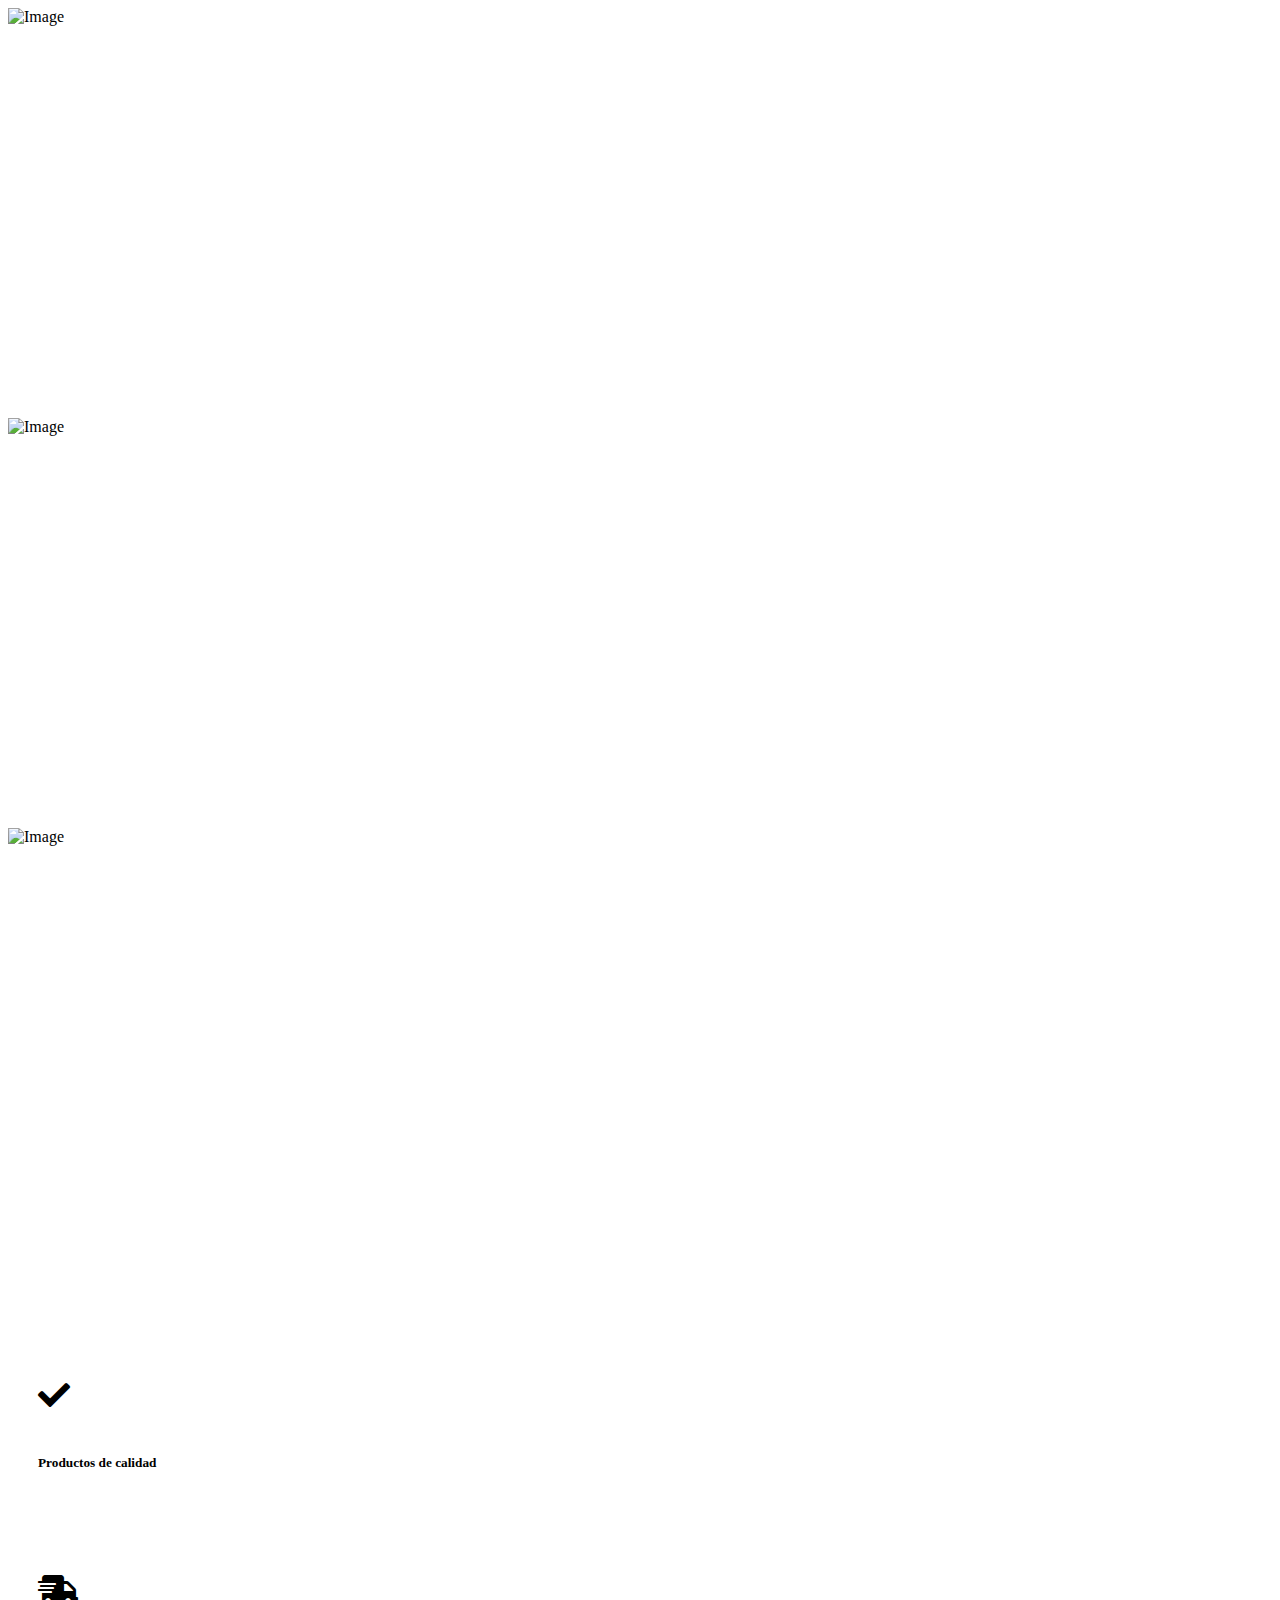
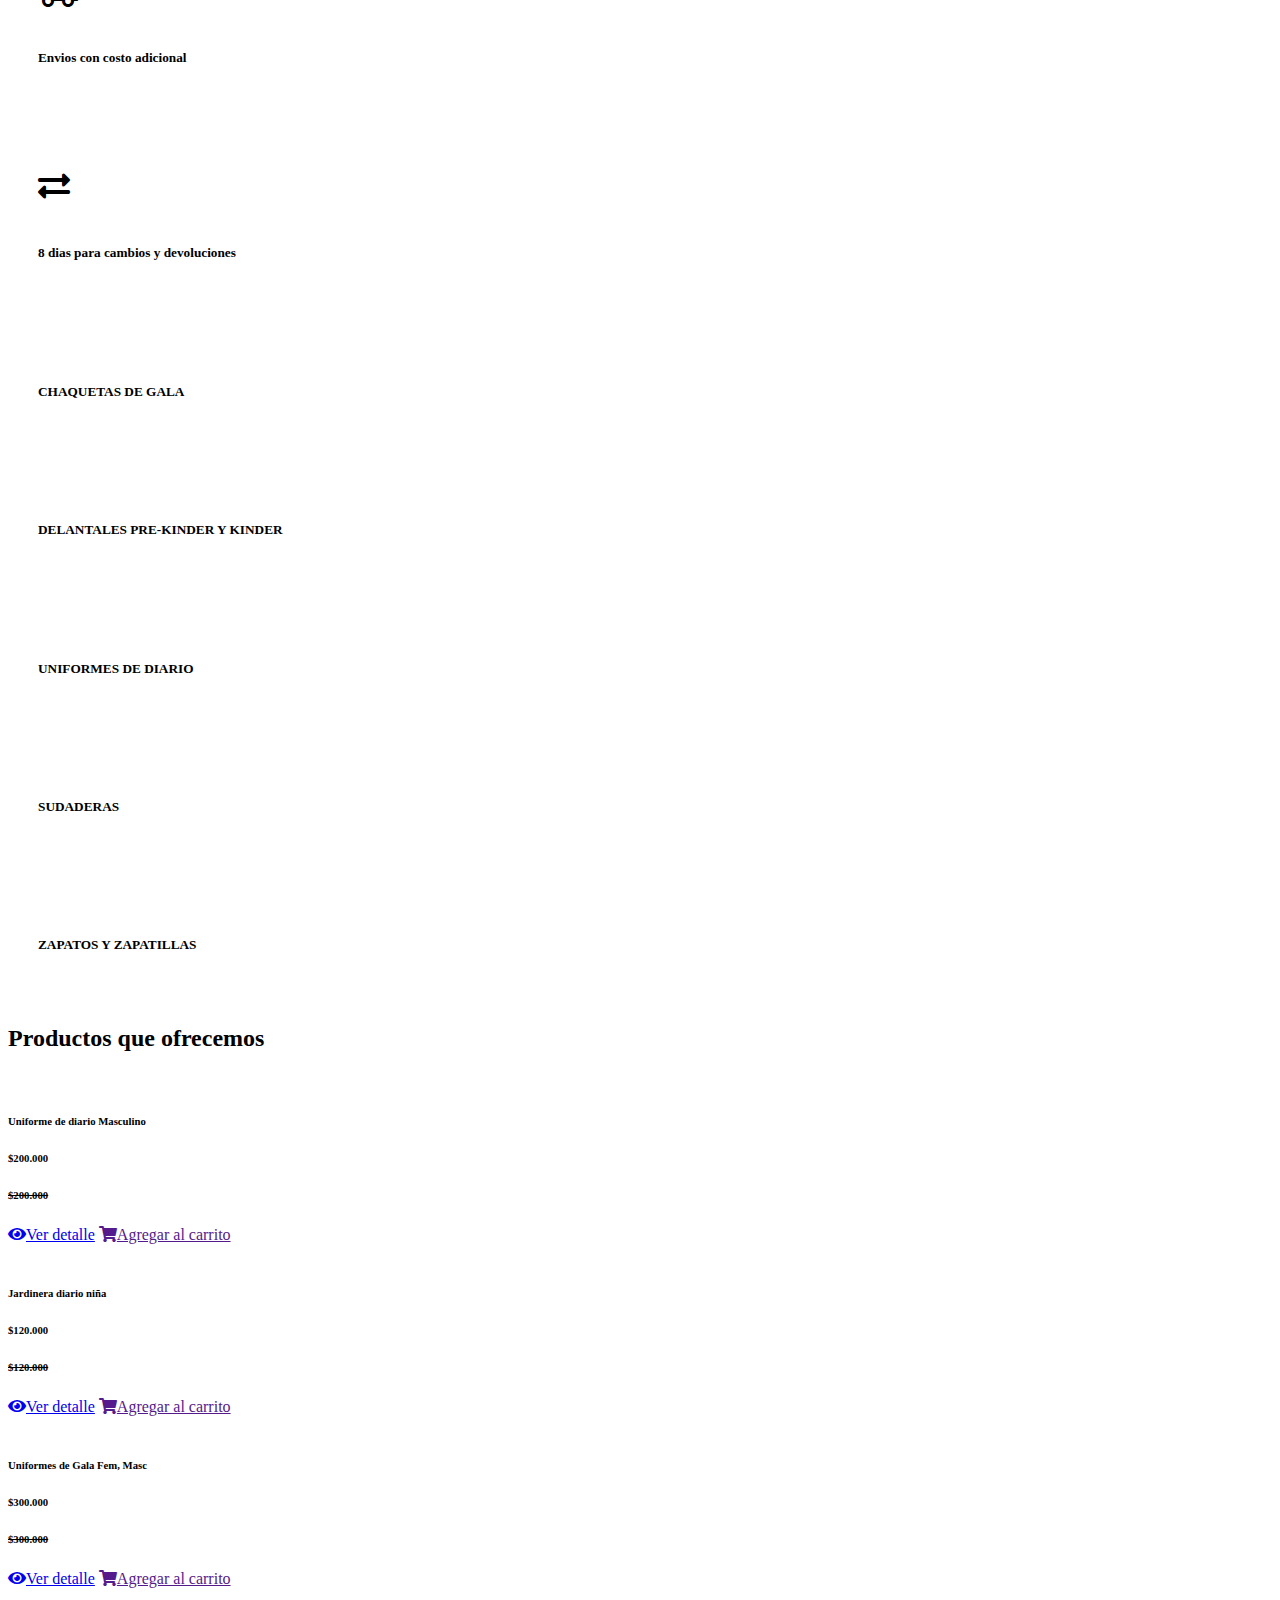
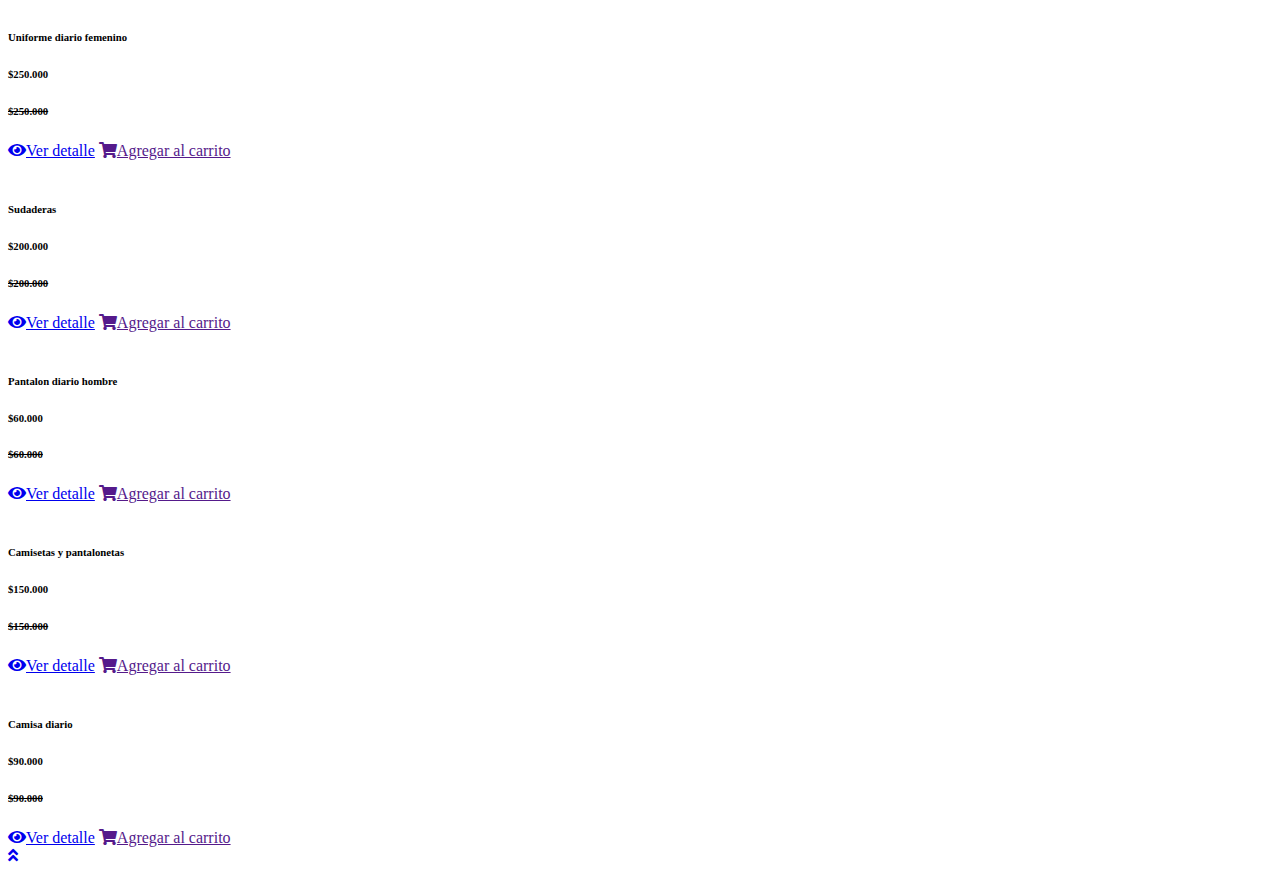
==== commit 45c8c430: "recuperacion header tienda" ====
--- a/src/main/resources/templates/index.html
+++ b/src/main/resources/templates/index.html
@@ -24,9 +24,6 @@
 
     <!-- Customized Bootstrap Stylesheet -->
     <link href="css/style.css" rel="stylesheet">
-
-    <!-- proyectos estilos -->
-    <link rel="stylesheet" href="css/navbar.css">
 </head>
 
 <body>
@@ -195,17 +192,15 @@
                         <img class="img-fluid w-100" src="img/product-1.jpg" alt="">
                     </div>
                     <div class="card-body border-left border-right text-center p-0 pt-4 pb-3">
-                        <h6 class="text-truncate mb-3">Colorful Stylish Shirt</h6>
-                        <div class="d-flex justify-content-center">
-                            <h6>$123.00</h6>
-                            <h6 class="text-muted ml-2"><del>$123.00</del></h6>
-                        </div>
-                    </div>
-                    <div class="card-footer d-flex justify-content-between bg-light border">
-                        <a href="" class="btn btn-sm text-dark p-0"><i class="fas fa-eye text-primary mr-1"></i>View
-                            Detail</a>
-                        <a href="" class="btn btn-sm text-dark p-0"><i
-                                class="fas fa-shopping-cart text-primary mr-1"></i>Agregar al carrito</a>
+                        <h6 class="text-truncate mb-3">Uniforme de diario Masculino</h6>
+                        <div class="d-flex justify-content-center">
+                            <h6>$200.000</h6>
+                            <h6 class="text-muted ml-2"><del>$200.000</del></h6>
+                        </div>
+                    </div>
+                    <div class="card-footer d-flex justify-content-between bg-light border">
+                        <a href="/detail#product-carousel" class="btn btn-sm text-dark p-0"><i class="fas fa-eye text-primary mr-1"></i>Ver detalle</a>
+                        <a href="" class="btn btn-sm text-dark p-0"><i class="fas fa-shopping-cart text-primary mr-1"></i>Agregar al carrito</a>
                     </div>
                 </div>
             </div>
@@ -215,17 +210,17 @@
                         <img class="img-fluid w-100" src="img/product-2.jpg" alt="">
                     </div>
                     <div class="card-body border-left border-right text-center p-0 pt-4 pb-3">
-                        <h6 class="text-truncate mb-3">Colorful Stylish Shirt</h6>
-                        <div class="d-flex justify-content-center">
-                            <h6>$123.00</h6>
-                            <h6 class="text-muted ml-2"><del>$123.00</del></h6>
-                        </div>
-                    </div>
-                    <div class="card-footer d-flex justify-content-between bg-light border">
-                        <a href="" class="btn btn-sm text-dark p-0"><i class="fas fa-eye text-primary mr-1"></i>View
-                            Detail</a>
-                        <a href="" class="btn btn-sm text-dark p-0"><i
-                                class="fas fa-shopping-cart text-primary mr-1"></i>Add To Cart</a>
+                        <h6 class="text-truncate mb-3">Jardinera diario niña</h6>
+                        <div class="d-flex justify-content-center">
+                            <h6>$120.000</h6>
+                            <h6 class="text-muted ml-2"><del>$120.000</del></h6>
+                        </div>
+                    </div>
+                    <div class="card-footer d-flex justify-content-between bg-light border">
+                        <a href="/detail#product2-carousel" class="btn btn-sm text-dark p-0"><i class="fas fa-eye text-primary mr-1"></i>Ver
+                            detalle</a>
+                        <a href="" class="btn btn-sm text-dark p-0"><i
+                                class="fas fa-shopping-cart text-primary mr-1"></i>Agregar al carrito</a>
                     </div>
                 </div>
             </div>
@@ -235,17 +230,17 @@
                         <img class="img-fluid w-100" src="img/product-3.jpg" alt="">
                     </div>
                     <div class="card-body border-left border-right text-center p-0 pt-4 pb-3">
-                        <h6 class="text-truncate mb-3">Colorful Stylish Shirt</h6>
-                        <div class="d-flex justify-content-center">
-                            <h6>$123.00</h6>
-                            <h6 class="text-muted ml-2"><del>$123.00</del></h6>
-                        </div>
-                    </div>
-                    <div class="card-footer d-flex justify-content-between bg-light border">
-                        <a href="" class="btn btn-sm text-dark p-0"><i class="fas fa-eye text-primary mr-1"></i>View
-                            Detail</a>
-                        <a href="" class="btn btn-sm text-dark p-0"><i
-                                class="fas fa-shopping-cart text-primary mr-1"></i>Add To Cart</a>
+                        <h6 class="text-truncate mb-3">Uniformes de Gala Fem, Masc</h6>
+                        <div class="d-flex justify-content-center">
+                            <h6>$300.000</h6>
+                            <h6 class="text-muted ml-2"><del>$300.000</del></h6>
+                        </div>
+                    </div>
+                    <div class="card-footer d-flex justify-content-between bg-light border">
+                        <a href="/detail#product3-carousel" class="btn btn-sm text-dark p-0"><i class="fas fa-eye text-primary mr-1"></i>Ver
+                            detalle</a>
+                        <a href="" class="btn btn-sm text-dark p-0"><i
+                                class="fas fa-shopping-cart text-primary mr-1"></i>Agregar al carrito</a>
                     </div>
                 </div>
             </div>
@@ -255,17 +250,17 @@
                         <img class="img-fluid w-100" src="img/product-4.jpg" alt="">
                     </div>
                     <div class="card-body border-left border-right text-center p-0 pt-4 pb-3">
-                        <h6 class="text-truncate mb-3">Colorful Stylish Shirt</h6>
-                        <div class="d-flex justify-content-center">
-                            <h6>$123.00</h6>
-                            <h6 class="text-muted ml-2"><del>$123.00</del></h6>
-                        </div>
-                    </div>
-                    <div class="card-footer d-flex justify-content-between bg-light border">
-                        <a href="" class="btn btn-sm text-dark p-0"><i class="fas fa-eye text-primary mr-1"></i>View
-                            Detail</a>
-                        <a href="" class="btn btn-sm text-dark p-0"><i
-                                class="fas fa-shopping-cart text-primary mr-1"></i>Add To Cart</a>
+                        <h6 class="text-truncate mb-3">Uniforme diario femenino</h6>
+                        <div class="d-flex justify-content-center">
+                            <h6>$250.000</h6>
+                            <h6 class="text-muted ml-2"><del>$250.000</del></h6>
+                        </div>
+                    </div>
+                    <div class="card-footer d-flex justify-content-between bg-light border">
+                        <a href="/detail#product4-carousel" class="btn btn-sm text-dark p-0"><i class="fas fa-eye text-primary mr-1"></i>Ver
+                            detalle</a>
+                        <a href="" class="btn btn-sm text-dark p-0"><i
+                                class="fas fa-shopping-cart text-primary mr-1"></i>Agregar al carrito</a>
                     </div>
                 </div>
             </div>
@@ -275,17 +270,17 @@
                         <img class="img-fluid w-100" src="img/product-5.jpg" alt="">
                     </div>
                     <div class="card-body border-left border-right text-center p-0 pt-4 pb-3">
-                        <h6 class="text-truncate mb-3">Colorful Stylish Shirt</h6>
-                        <div class="d-flex justify-content-center">
-                            <h6>$123.00</h6>
-                            <h6 class="text-muted ml-2"><del>$123.00</del></h6>
-                        </div>
-                    </div>
-                    <div class="card-footer d-flex justify-content-between bg-light border">
-                        <a href="" class="btn btn-sm text-dark p-0"><i class="fas fa-eye text-primary mr-1"></i>View
-                            Detail</a>
-                        <a href="" class="btn btn-sm text-dark p-0"><i
-                                class="fas fa-shopping-cart text-primary mr-1"></i>Add To Cart</a>
+                        <h6 class="text-truncate mb-3">Sudaderas</h6>
+                        <div class="d-flex justify-content-center">
+                            <h6>$200.000</h6>
+                            <h6 class="text-muted ml-2"><del>$200.000</del></h6>
+                        </div>
+                    </div>
+                    <div class="card-footer d-flex justify-content-between bg-light border">
+                        <a href="/detail#product5-carousel" class="btn btn-sm text-dark p-0"><i class="fas fa-eye text-primary mr-1"></i>Ver
+                            detalle</a>
+                        <a href="" class="btn btn-sm text-dark p-0"><i
+                                class="fas fa-shopping-cart text-primary mr-1"></i>Agregar al carrito</a>
                     </div>
                 </div>
             </div>
@@ -295,17 +290,17 @@
                         <img class="img-fluid w-100" src="img/product-6.jpg" alt="">
                     </div>
                     <div class="card-body border-left border-right text-center p-0 pt-4 pb-3">
-                        <h6 class="text-truncate mb-3">Colorful Stylish Shirt</h6>
-                        <div class="d-flex justify-content-center">
-                            <h6>$123.00</h6>
-                            <h6 class="text-muted ml-2"><del>$123.00</del></h6>
-                        </div>
-                    </div>
-                    <div class="card-footer d-flex justify-content-between bg-light border">
-                        <a href="" class="btn btn-sm text-dark p-0"><i class="fas fa-eye text-primary mr-1"></i>View
-                            Detail</a>
-                        <a href="" class="btn btn-sm text-dark p-0"><i
-                                class="fas fa-shopping-cart text-primary mr-1"></i>Add To Cart</a>
+                        <h6 class="text-truncate mb-3">Pantalon diario hombre</h6>
+                        <div class="d-flex justify-content-center">
+                            <h6>$60.000</h6>
+                            <h6 class="text-muted ml-2"><del>$60.000</del></h6>
+                        </div>
+                    </div>
+                    <div class="card-footer d-flex justify-content-between bg-light border">
+                        <a href="/detail#product6-carousel" class="btn btn-sm text-dark p-0"><i class="fas fa-eye text-primary mr-1"></i>Ver
+                            detalle</a>
+                        <a href="" class="btn btn-sm text-dark p-0"><i
+                                class="fas fa-shopping-cart text-primary mr-1"></i>Agregar al carrito</a>
                     </div>
                 </div>
             </div>
@@ -315,17 +310,17 @@
                         <img class="img-fluid w-100" src="img/product-7.jpg" alt="">
                     </div>
                     <div class="card-body border-left border-right text-center p-0 pt-4 pb-3">
-                        <h6 class="text-truncate mb-3">Colorful Stylish Shirt</h6>
-                        <div class="d-flex justify-content-center">
-                            <h6>$123.00</h6>
-                            <h6 class="text-muted ml-2"><del>$123.00</del></h6>
-                        </div>
-                    </div>
-                    <div class="card-footer d-flex justify-content-between bg-light border">
-                        <a href="" class="btn btn-sm text-dark p-0"><i class="fas fa-eye text-primary mr-1"></i>View
-                            Detail</a>
-                        <a href="" class="btn btn-sm text-dark p-0"><i
-                                class="fas fa-shopping-cart text-primary mr-1"></i>Add To Cart</a>
+                        <h6 class="text-truncate mb-3">Camisetas y pantalonetas</h6>
+                        <div class="d-flex justify-content-center">
+                            <h6>$150.000</h6>
+                            <h6 class="text-muted ml-2"><del>$150.000</del></h6>
+                        </div>
+                    </div>
+                    <div class="card-footer d-flex justify-content-between bg-light border">
+                        <a href="/detail#product7-carousel" class="btn btn-sm text-dark p-0"><i class="fas fa-eye text-primary mr-1"></i>Ver
+                            detalle</a>
+                        <a href="" class="btn btn-sm text-dark p-0"><i
+                                class="fas fa-shopping-cart text-primary mr-1"></i>Agregar al carrito</a>
                     </div>
                 </div>
             </div>
@@ -335,17 +330,17 @@
                         <img class="img-fluid w-100" src="img/product-8.jpg" alt="">
                     </div>
                     <div class="card-body border-left border-right text-center p-0 pt-4 pb-3">
-                        <h6 class="text-truncate mb-3">Colorful Stylish Shirt</h6>
-                        <div class="d-flex justify-content-center">
-                            <h6>$123.00</h6>
-                            <h6 class="text-muted ml-2"><del>$123.00</del></h6>
-                        </div>
-                    </div>
-                    <div class="card-footer d-flex justify-content-between bg-light border">
-                        <a href="" class="btn btn-sm text-dark p-0"><i class="fas fa-eye text-primary mr-1"></i>View
-                            Detail</a>
-                        <a href="" class="btn btn-sm text-dark p-0"><i
-                                class="fas fa-shopping-cart text-primary mr-1"></i>Add To Cart</a>
+                        <h6 class="text-truncate mb-3">Camisa diario</h6>
+                        <div class="d-flex justify-content-center">
+                            <h6>$90.000</h6>
+                            <h6 class="text-muted ml-2"><del>$90.000</del></h6>
+                        </div>
+                    </div>
+                    <div class="card-footer d-flex justify-content-between bg-light border">
+                        <a href="/detail#product8-carousel" class="btn btn-sm text-dark p-0"><i class="fas fa-eye text-primary mr-1"></i>Ver
+                            detalle</a>
+                        <a href="" class="btn btn-sm text-dark p-0"><i
+                                class="fas fa-shopping-cart text-primary mr-1"></i>Agregar al carrito</a>
                     </div>
                 </div>
             </div>
@@ -364,38 +359,7 @@
 
 
     <!-- Vendor Start -->
-    <div class="container-fluid py-5">
-        <div class="row px-xl-5">
-            <div class="col">
-                <div class="owl-carousel vendor-carousel">
-                    <div class="vendor-item border p-4">
-                        <img src="img/vendor-1.jpg" alt="">
-                    </div>
-                    <div class="vendor-item border p-4">
-                        <img src="img/vendor-2.jpg" alt="">
-                    </div>
-                    <div class="vendor-item border p-4">
-                        <img src="img/vendor-3.jpg" alt="">
-                    </div>
-                    <div class="vendor-item border p-4">
-                        <img src="img/vendor-4.jpg" alt="">
-                    </div>
-                    <div class="vendor-item border p-4">
-                        <img src="img/vendor-5.jpg" alt="">
-                    </div>
-                    <div class="vendor-item border p-4">
-                        <img src="img/vendor-6.jpg" alt="">
-                    </div>
-                    <div class="vendor-item border p-4">
-                        <img src="img/vendor-7.jpg" alt="">
-                    </div>
-                    <div class="vendor-item border p-4">
-                        <img src="img/vendor-8.jpg" alt="">
-                    </div>
-                </div>
-            </div>
-        </div>
-    </div>
+    
     <!-- Vendor End -->
 
 
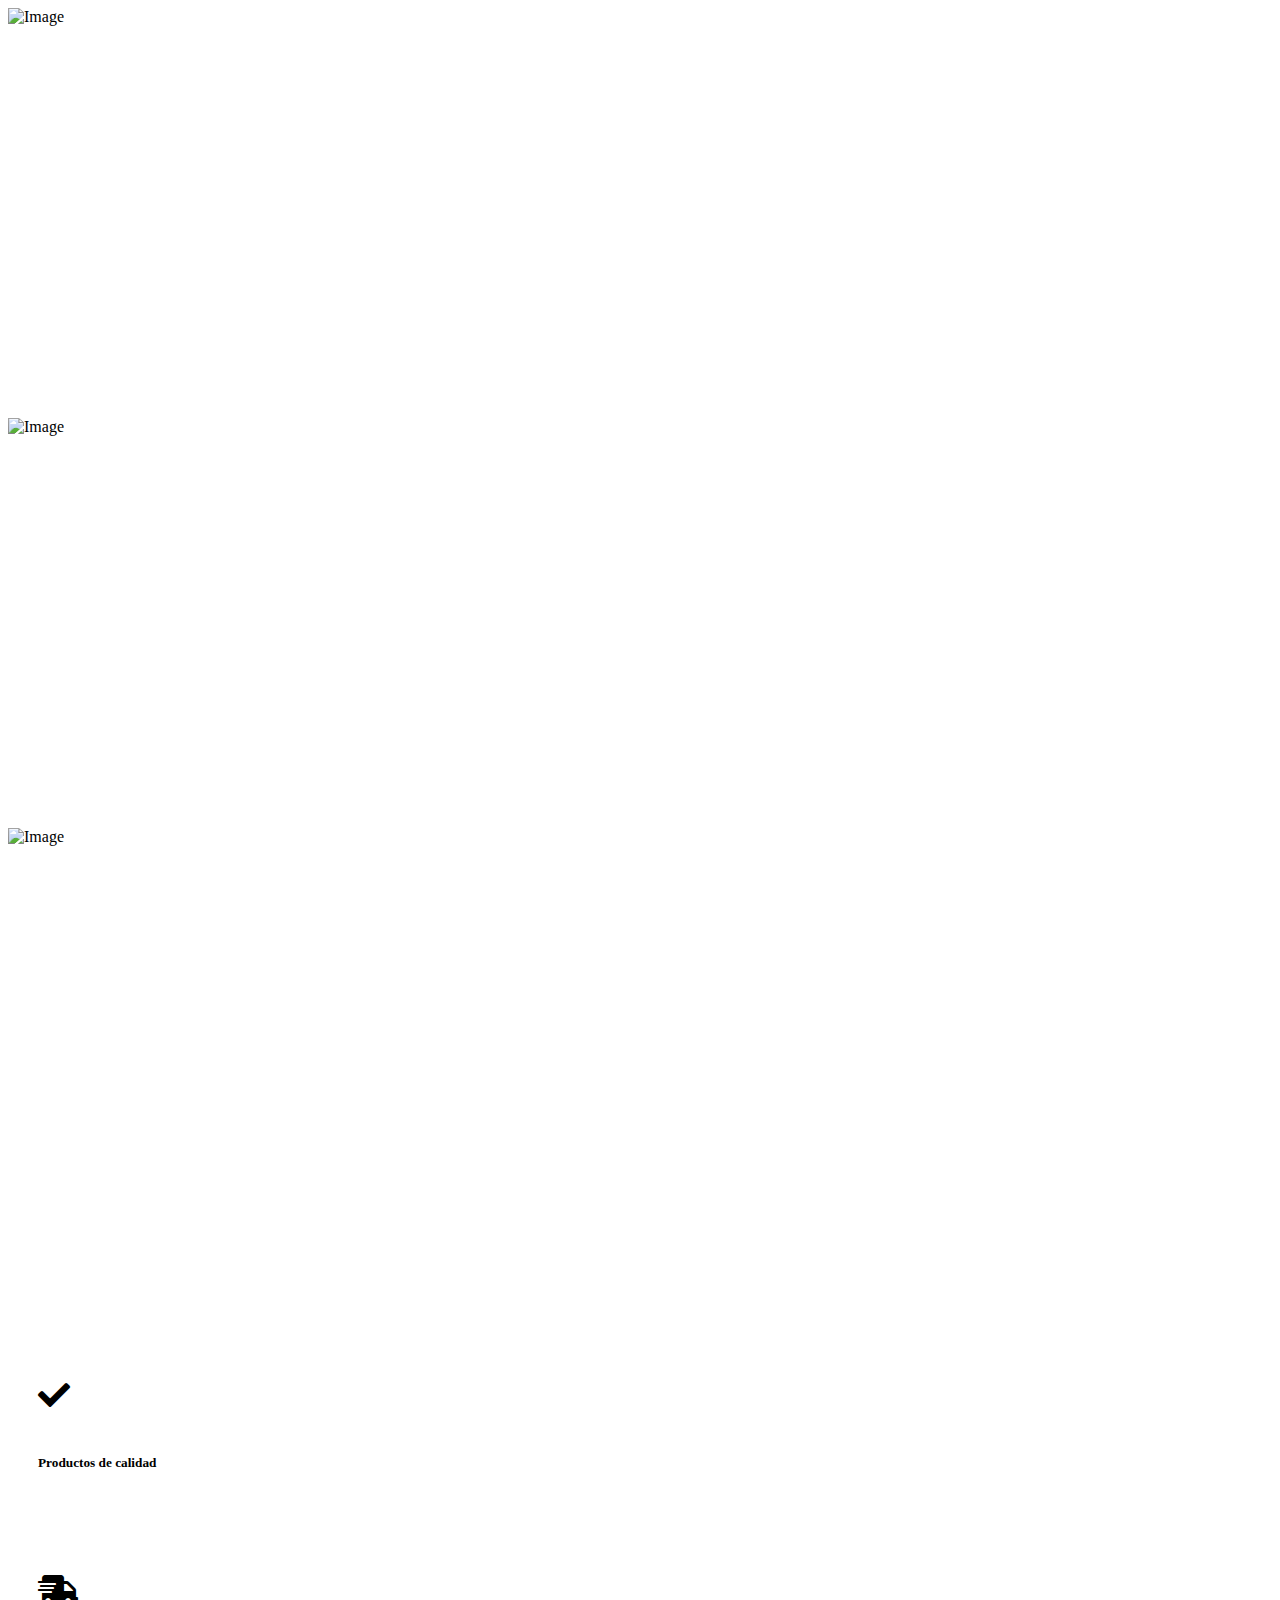
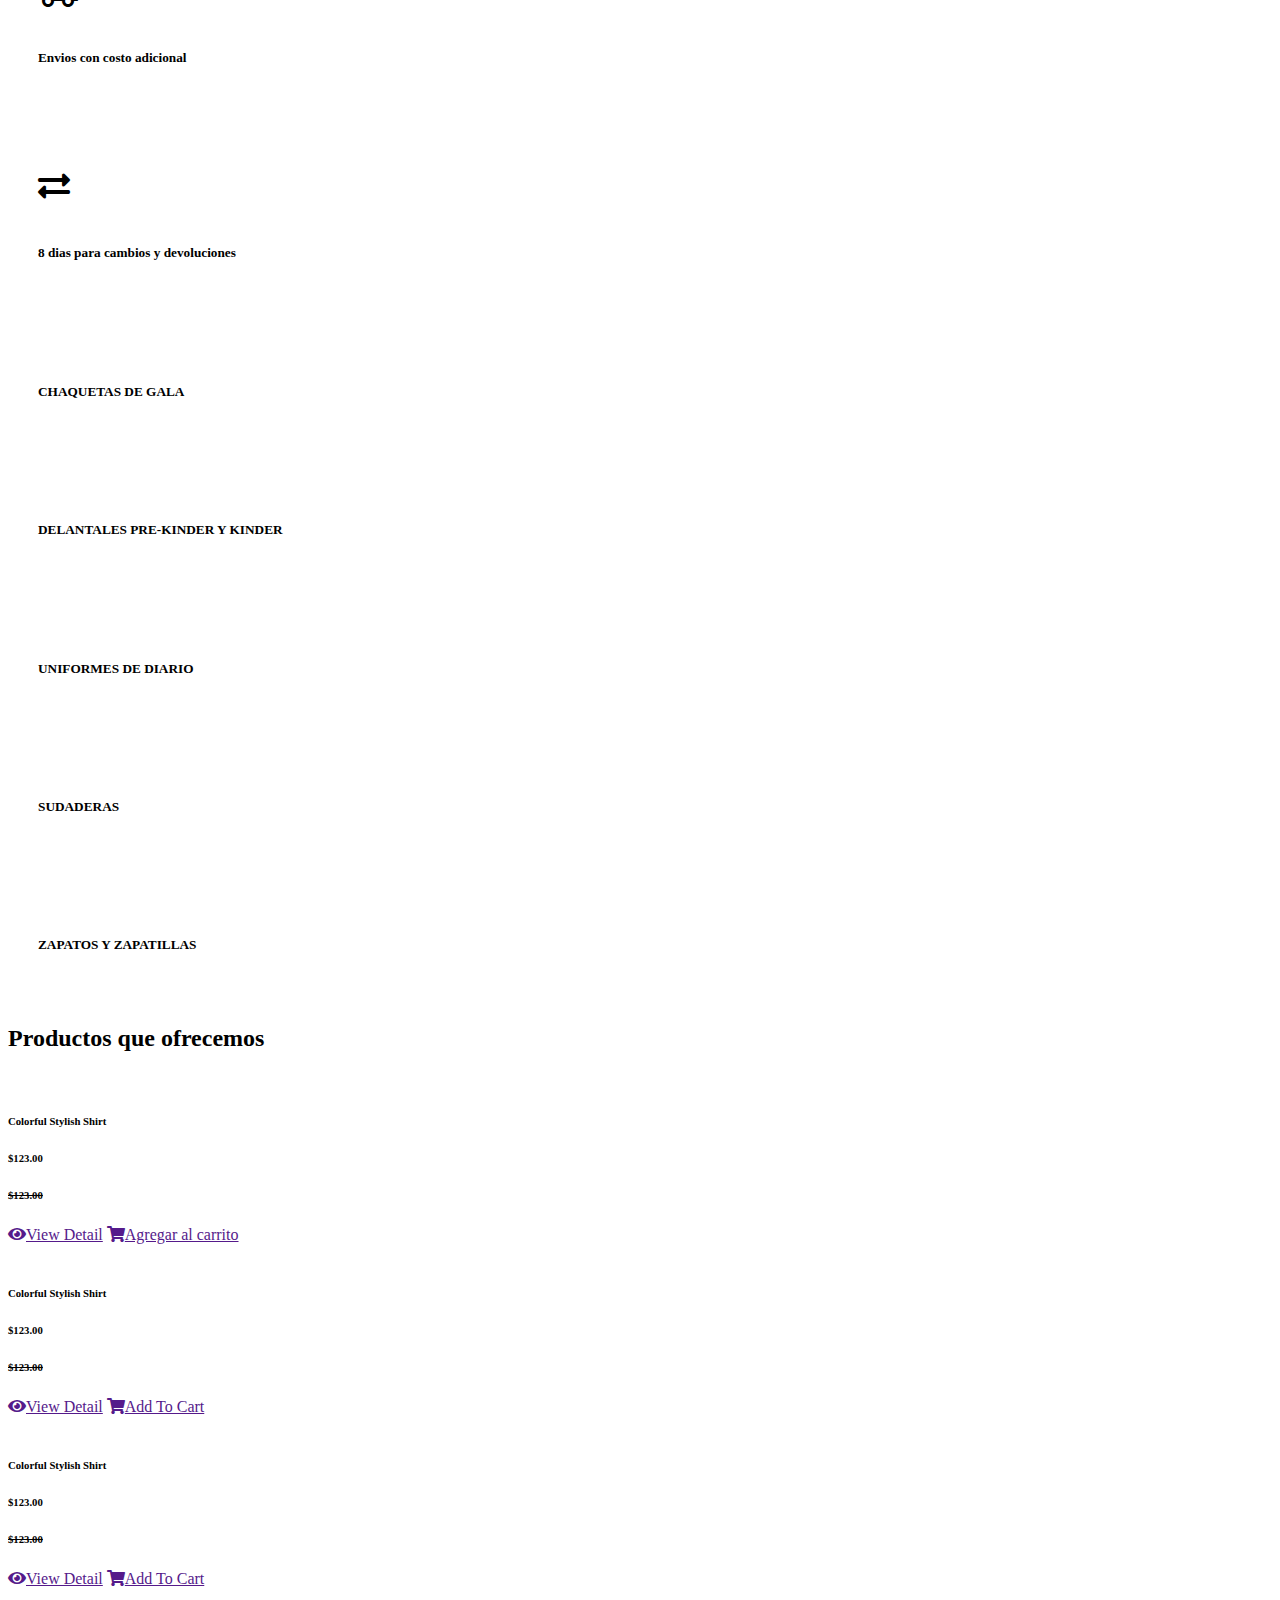
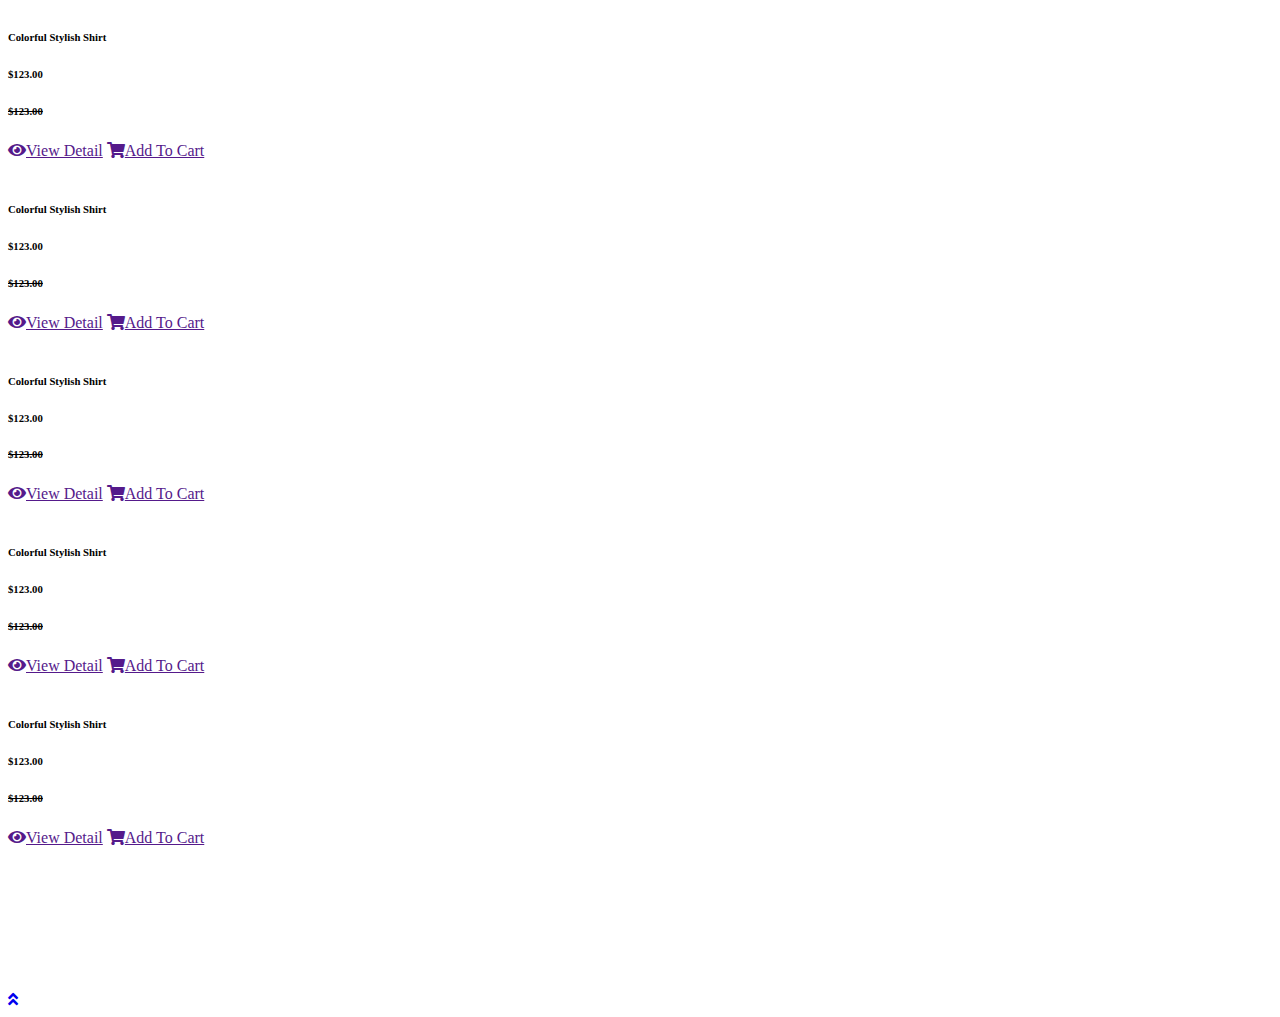
==== commit 21fe50d0: "actualizacion proyecto" ====
--- a/src/main/resources/templates/index.html
+++ b/src/main/resources/templates/index.html
@@ -24,6 +24,9 @@
 
     <!-- Customized Bootstrap Stylesheet -->
     <link href="css/style.css" rel="stylesheet">
+
+    <!-- proyectos estilos -->
+    <link rel="stylesheet" href="css/navbar.css">
 </head>
 
 <body>
@@ -192,15 +195,17 @@
                         <img class="img-fluid w-100" src="img/product-1.jpg" alt="">
                     </div>
                     <div class="card-body border-left border-right text-center p-0 pt-4 pb-3">
-                        <h6 class="text-truncate mb-3">Uniforme de diario Masculino</h6>
-                        <div class="d-flex justify-content-center">
-                            <h6>$200.000</h6>
-                            <h6 class="text-muted ml-2"><del>$200.000</del></h6>
-                        </div>
-                    </div>
-                    <div class="card-footer d-flex justify-content-between bg-light border">
-                        <a href="/detail#product-carousel" class="btn btn-sm text-dark p-0"><i class="fas fa-eye text-primary mr-1"></i>Ver detalle</a>
-                        <a href="" class="btn btn-sm text-dark p-0"><i class="fas fa-shopping-cart text-primary mr-1"></i>Agregar al carrito</a>
+                        <h6 class="text-truncate mb-3">Colorful Stylish Shirt</h6>
+                        <div class="d-flex justify-content-center">
+                            <h6>$123.00</h6>
+                            <h6 class="text-muted ml-2"><del>$123.00</del></h6>
+                        </div>
+                    </div>
+                    <div class="card-footer d-flex justify-content-between bg-light border">
+                        <a href="" class="btn btn-sm text-dark p-0"><i class="fas fa-eye text-primary mr-1"></i>View
+                            Detail</a>
+                        <a href="" class="btn btn-sm text-dark p-0"><i
+                                class="fas fa-shopping-cart text-primary mr-1"></i>Agregar al carrito</a>
                     </div>
                 </div>
             </div>
@@ -210,17 +215,17 @@
                         <img class="img-fluid w-100" src="img/product-2.jpg" alt="">
                     </div>
                     <div class="card-body border-left border-right text-center p-0 pt-4 pb-3">
-                        <h6 class="text-truncate mb-3">Jardinera diario niña</h6>
-                        <div class="d-flex justify-content-center">
-                            <h6>$120.000</h6>
-                            <h6 class="text-muted ml-2"><del>$120.000</del></h6>
-                        </div>
-                    </div>
-                    <div class="card-footer d-flex justify-content-between bg-light border">
-                        <a href="/detail#product2-carousel" class="btn btn-sm text-dark p-0"><i class="fas fa-eye text-primary mr-1"></i>Ver
-                            detalle</a>
-                        <a href="" class="btn btn-sm text-dark p-0"><i
-                                class="fas fa-shopping-cart text-primary mr-1"></i>Agregar al carrito</a>
+                        <h6 class="text-truncate mb-3">Colorful Stylish Shirt</h6>
+                        <div class="d-flex justify-content-center">
+                            <h6>$123.00</h6>
+                            <h6 class="text-muted ml-2"><del>$123.00</del></h6>
+                        </div>
+                    </div>
+                    <div class="card-footer d-flex justify-content-between bg-light border">
+                        <a href="" class="btn btn-sm text-dark p-0"><i class="fas fa-eye text-primary mr-1"></i>View
+                            Detail</a>
+                        <a href="" class="btn btn-sm text-dark p-0"><i
+                                class="fas fa-shopping-cart text-primary mr-1"></i>Add To Cart</a>
                     </div>
                 </div>
             </div>
@@ -230,17 +235,17 @@
                         <img class="img-fluid w-100" src="img/product-3.jpg" alt="">
                     </div>
                     <div class="card-body border-left border-right text-center p-0 pt-4 pb-3">
-                        <h6 class="text-truncate mb-3">Uniformes de Gala Fem, Masc</h6>
-                        <div class="d-flex justify-content-center">
-                            <h6>$300.000</h6>
-                            <h6 class="text-muted ml-2"><del>$300.000</del></h6>
-                        </div>
-                    </div>
-                    <div class="card-footer d-flex justify-content-between bg-light border">
-                        <a href="/detail#product3-carousel" class="btn btn-sm text-dark p-0"><i class="fas fa-eye text-primary mr-1"></i>Ver
-                            detalle</a>
-                        <a href="" class="btn btn-sm text-dark p-0"><i
-                                class="fas fa-shopping-cart text-primary mr-1"></i>Agregar al carrito</a>
+                        <h6 class="text-truncate mb-3">Colorful Stylish Shirt</h6>
+                        <div class="d-flex justify-content-center">
+                            <h6>$123.00</h6>
+                            <h6 class="text-muted ml-2"><del>$123.00</del></h6>
+                        </div>
+                    </div>
+                    <div class="card-footer d-flex justify-content-between bg-light border">
+                        <a href="" class="btn btn-sm text-dark p-0"><i class="fas fa-eye text-primary mr-1"></i>View
+                            Detail</a>
+                        <a href="" class="btn btn-sm text-dark p-0"><i
+                                class="fas fa-shopping-cart text-primary mr-1"></i>Add To Cart</a>
                     </div>
                 </div>
             </div>
@@ -250,17 +255,17 @@
                         <img class="img-fluid w-100" src="img/product-4.jpg" alt="">
                     </div>
                     <div class="card-body border-left border-right text-center p-0 pt-4 pb-3">
-                        <h6 class="text-truncate mb-3">Uniforme diario femenino</h6>
-                        <div class="d-flex justify-content-center">
-                            <h6>$250.000</h6>
-                            <h6 class="text-muted ml-2"><del>$250.000</del></h6>
-                        </div>
-                    </div>
-                    <div class="card-footer d-flex justify-content-between bg-light border">
-                        <a href="/detail#product4-carousel" class="btn btn-sm text-dark p-0"><i class="fas fa-eye text-primary mr-1"></i>Ver
-                            detalle</a>
-                        <a href="" class="btn btn-sm text-dark p-0"><i
-                                class="fas fa-shopping-cart text-primary mr-1"></i>Agregar al carrito</a>
+                        <h6 class="text-truncate mb-3">Colorful Stylish Shirt</h6>
+                        <div class="d-flex justify-content-center">
+                            <h6>$123.00</h6>
+                            <h6 class="text-muted ml-2"><del>$123.00</del></h6>
+                        </div>
+                    </div>
+                    <div class="card-footer d-flex justify-content-between bg-light border">
+                        <a href="" class="btn btn-sm text-dark p-0"><i class="fas fa-eye text-primary mr-1"></i>View
+                            Detail</a>
+                        <a href="" class="btn btn-sm text-dark p-0"><i
+                                class="fas fa-shopping-cart text-primary mr-1"></i>Add To Cart</a>
                     </div>
                 </div>
             </div>
@@ -270,17 +275,17 @@
                         <img class="img-fluid w-100" src="img/product-5.jpg" alt="">
                     </div>
                     <div class="card-body border-left border-right text-center p-0 pt-4 pb-3">
-                        <h6 class="text-truncate mb-3">Sudaderas</h6>
-                        <div class="d-flex justify-content-center">
-                            <h6>$200.000</h6>
-                            <h6 class="text-muted ml-2"><del>$200.000</del></h6>
-                        </div>
-                    </div>
-                    <div class="card-footer d-flex justify-content-between bg-light border">
-                        <a href="/detail#product5-carousel" class="btn btn-sm text-dark p-0"><i class="fas fa-eye text-primary mr-1"></i>Ver
-                            detalle</a>
-                        <a href="" class="btn btn-sm text-dark p-0"><i
-                                class="fas fa-shopping-cart text-primary mr-1"></i>Agregar al carrito</a>
+                        <h6 class="text-truncate mb-3">Colorful Stylish Shirt</h6>
+                        <div class="d-flex justify-content-center">
+                            <h6>$123.00</h6>
+                            <h6 class="text-muted ml-2"><del>$123.00</del></h6>
+                        </div>
+                    </div>
+                    <div class="card-footer d-flex justify-content-between bg-light border">
+                        <a href="" class="btn btn-sm text-dark p-0"><i class="fas fa-eye text-primary mr-1"></i>View
+                            Detail</a>
+                        <a href="" class="btn btn-sm text-dark p-0"><i
+                                class="fas fa-shopping-cart text-primary mr-1"></i>Add To Cart</a>
                     </div>
                 </div>
             </div>
@@ -290,17 +295,17 @@
                         <img class="img-fluid w-100" src="img/product-6.jpg" alt="">
                     </div>
                     <div class="card-body border-left border-right text-center p-0 pt-4 pb-3">
-                        <h6 class="text-truncate mb-3">Pantalon diario hombre</h6>
-                        <div class="d-flex justify-content-center">
-                            <h6>$60.000</h6>
-                            <h6 class="text-muted ml-2"><del>$60.000</del></h6>
-                        </div>
-                    </div>
-                    <div class="card-footer d-flex justify-content-between bg-light border">
-                        <a href="/detail#product6-carousel" class="btn btn-sm text-dark p-0"><i class="fas fa-eye text-primary mr-1"></i>Ver
-                            detalle</a>
-                        <a href="" class="btn btn-sm text-dark p-0"><i
-                                class="fas fa-shopping-cart text-primary mr-1"></i>Agregar al carrito</a>
+                        <h6 class="text-truncate mb-3">Colorful Stylish Shirt</h6>
+                        <div class="d-flex justify-content-center">
+                            <h6>$123.00</h6>
+                            <h6 class="text-muted ml-2"><del>$123.00</del></h6>
+                        </div>
+                    </div>
+                    <div class="card-footer d-flex justify-content-between bg-light border">
+                        <a href="" class="btn btn-sm text-dark p-0"><i class="fas fa-eye text-primary mr-1"></i>View
+                            Detail</a>
+                        <a href="" class="btn btn-sm text-dark p-0"><i
+                                class="fas fa-shopping-cart text-primary mr-1"></i>Add To Cart</a>
                     </div>
                 </div>
             </div>
@@ -310,17 +315,17 @@
                         <img class="img-fluid w-100" src="img/product-7.jpg" alt="">
                     </div>
                     <div class="card-body border-left border-right text-center p-0 pt-4 pb-3">
-                        <h6 class="text-truncate mb-3">Camisetas y pantalonetas</h6>
-                        <div class="d-flex justify-content-center">
-                            <h6>$150.000</h6>
-                            <h6 class="text-muted ml-2"><del>$150.000</del></h6>
-                        </div>
-                    </div>
-                    <div class="card-footer d-flex justify-content-between bg-light border">
-                        <a href="/detail#product7-carousel" class="btn btn-sm text-dark p-0"><i class="fas fa-eye text-primary mr-1"></i>Ver
-                            detalle</a>
-                        <a href="" class="btn btn-sm text-dark p-0"><i
-                                class="fas fa-shopping-cart text-primary mr-1"></i>Agregar al carrito</a>
+                        <h6 class="text-truncate mb-3">Colorful Stylish Shirt</h6>
+                        <div class="d-flex justify-content-center">
+                            <h6>$123.00</h6>
+                            <h6 class="text-muted ml-2"><del>$123.00</del></h6>
+                        </div>
+                    </div>
+                    <div class="card-footer d-flex justify-content-between bg-light border">
+                        <a href="" class="btn btn-sm text-dark p-0"><i class="fas fa-eye text-primary mr-1"></i>View
+                            Detail</a>
+                        <a href="" class="btn btn-sm text-dark p-0"><i
+                                class="fas fa-shopping-cart text-primary mr-1"></i>Add To Cart</a>
                     </div>
                 </div>
             </div>
@@ -330,17 +335,17 @@
                         <img class="img-fluid w-100" src="img/product-8.jpg" alt="">
                     </div>
                     <div class="card-body border-left border-right text-center p-0 pt-4 pb-3">
-                        <h6 class="text-truncate mb-3">Camisa diario</h6>
-                        <div class="d-flex justify-content-center">
-                            <h6>$90.000</h6>
-                            <h6 class="text-muted ml-2"><del>$90.000</del></h6>
-                        </div>
-                    </div>
-                    <div class="card-footer d-flex justify-content-between bg-light border">
-                        <a href="/detail#product8-carousel" class="btn btn-sm text-dark p-0"><i class="fas fa-eye text-primary mr-1"></i>Ver
-                            detalle</a>
-                        <a href="" class="btn btn-sm text-dark p-0"><i
-                                class="fas fa-shopping-cart text-primary mr-1"></i>Agregar al carrito</a>
+                        <h6 class="text-truncate mb-3">Colorful Stylish Shirt</h6>
+                        <div class="d-flex justify-content-center">
+                            <h6>$123.00</h6>
+                            <h6 class="text-muted ml-2"><del>$123.00</del></h6>
+                        </div>
+                    </div>
+                    <div class="card-footer d-flex justify-content-between bg-light border">
+                        <a href="" class="btn btn-sm text-dark p-0"><i class="fas fa-eye text-primary mr-1"></i>View
+                            Detail</a>
+                        <a href="" class="btn btn-sm text-dark p-0"><i
+                                class="fas fa-shopping-cart text-primary mr-1"></i>Add To Cart</a>
                     </div>
                 </div>
             </div>
@@ -359,7 +364,38 @@
 
 
     <!-- Vendor Start -->
-    
+    <div class="container-fluid py-5">
+        <div class="row px-xl-5">
+            <div class="col">
+                <div class="owl-carousel vendor-carousel">
+                    <div class="vendor-item border p-4">
+                        <img src="img/vendor-1.jpg" alt="">
+                    </div>
+                    <div class="vendor-item border p-4">
+                        <img src="img/vendor-2.jpg" alt="">
+                    </div>
+                    <div class="vendor-item border p-4">
+                        <img src="img/vendor-3.jpg" alt="">
+                    </div>
+                    <div class="vendor-item border p-4">
+                        <img src="img/vendor-4.jpg" alt="">
+                    </div>
+                    <div class="vendor-item border p-4">
+                        <img src="img/vendor-5.jpg" alt="">
+                    </div>
+                    <div class="vendor-item border p-4">
+                        <img src="img/vendor-6.jpg" alt="">
+                    </div>
+                    <div class="vendor-item border p-4">
+                        <img src="img/vendor-7.jpg" alt="">
+                    </div>
+                    <div class="vendor-item border p-4">
+                        <img src="img/vendor-8.jpg" alt="">
+                    </div>
+                </div>
+            </div>
+        </div>
+    </div>
     <!-- Vendor End -->
 
 
@@ -384,6 +420,10 @@
 
     <!-- Template Javascript -->
     <script src="js/main.js"></script>
+    <script src="js/catalogo.js"></script>
+    <script src="js/cart.js"></script>
+    <script src="js/app.js"></script>
+    <script src="js/login.js"></script>
 </body>
 
 </html>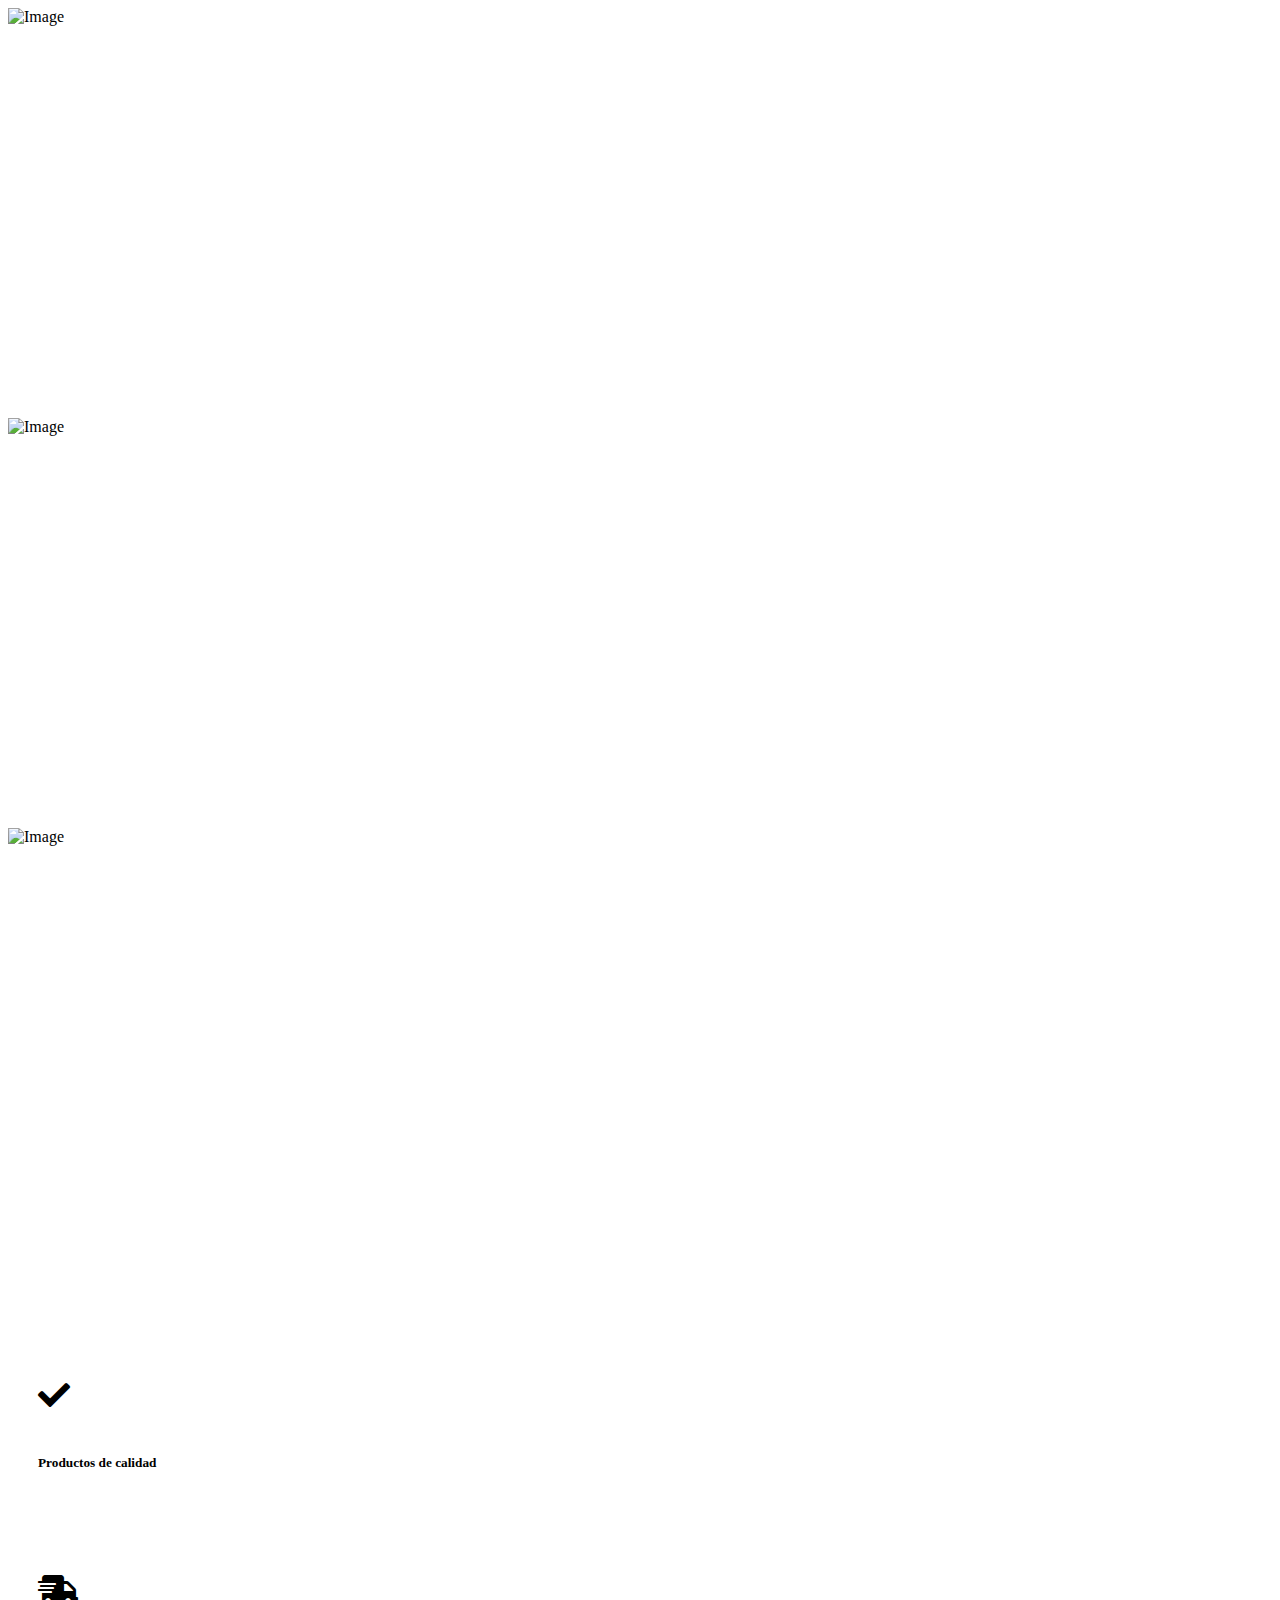
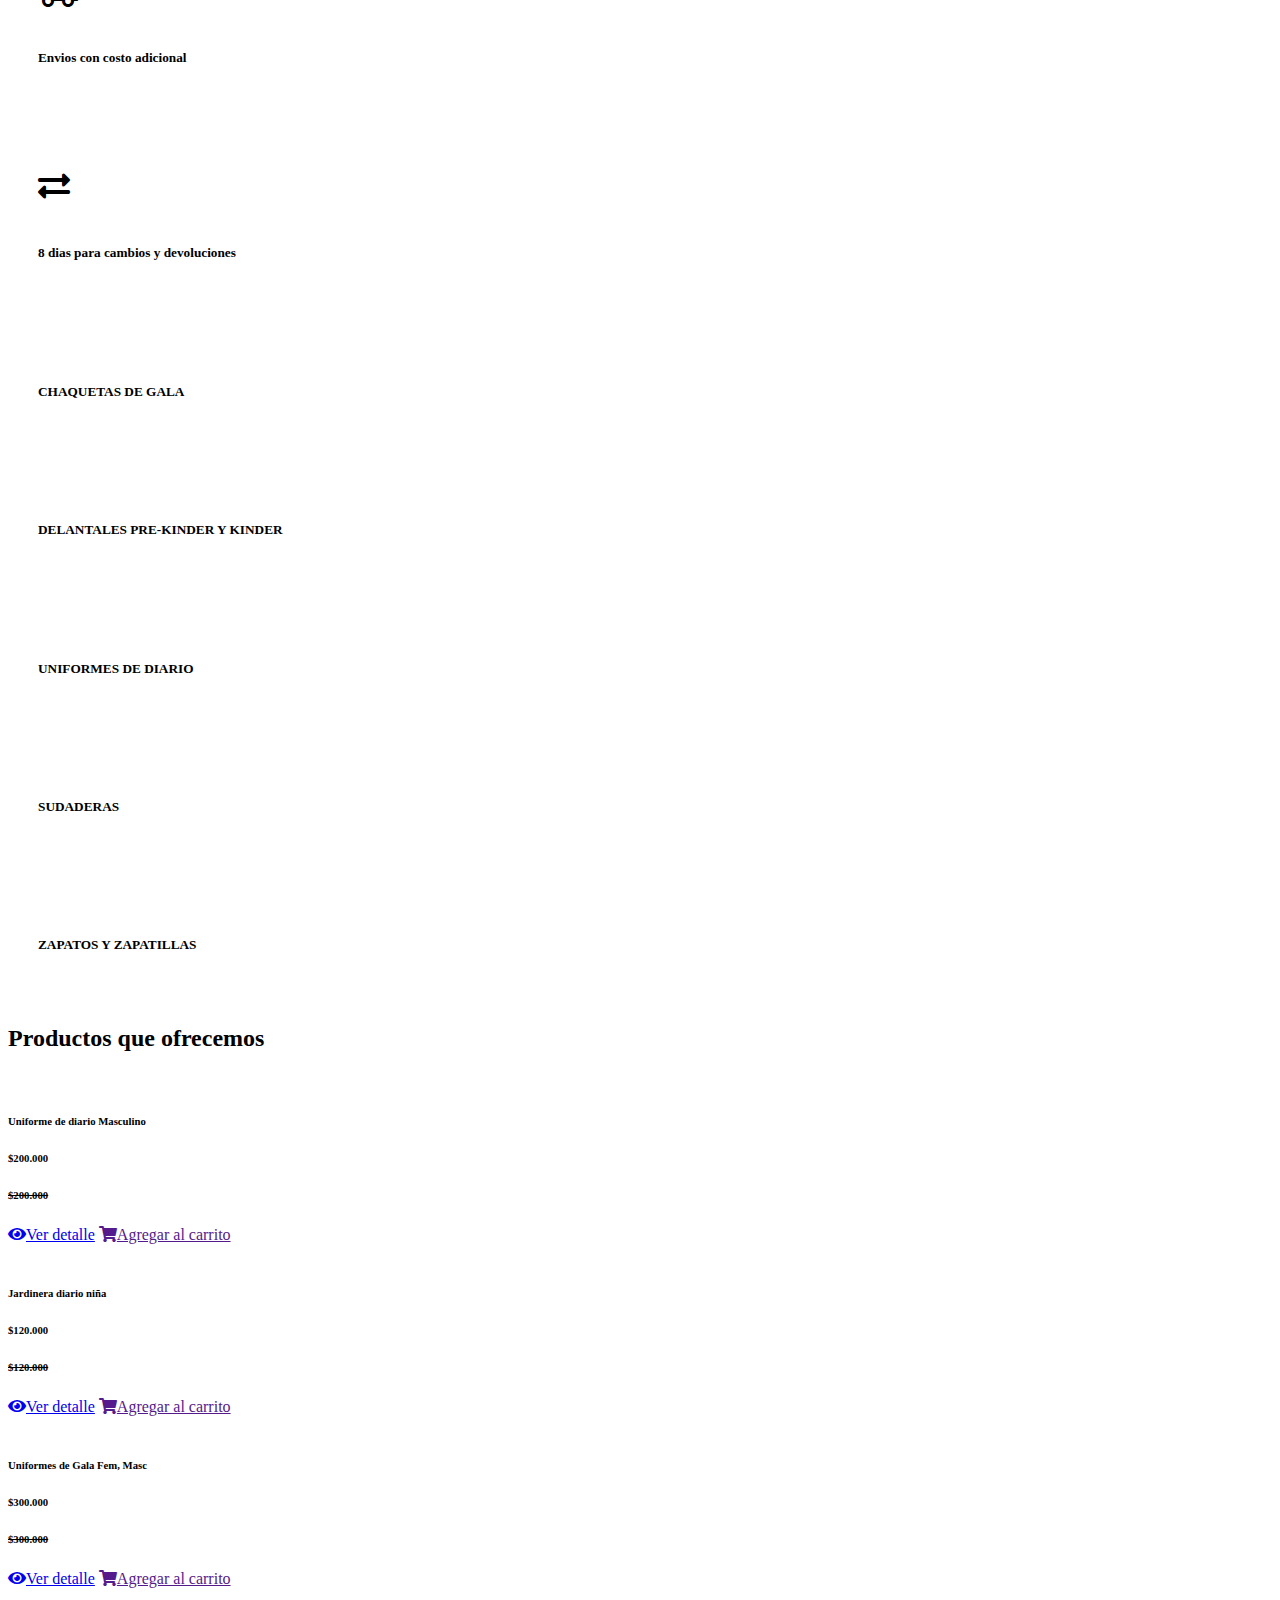
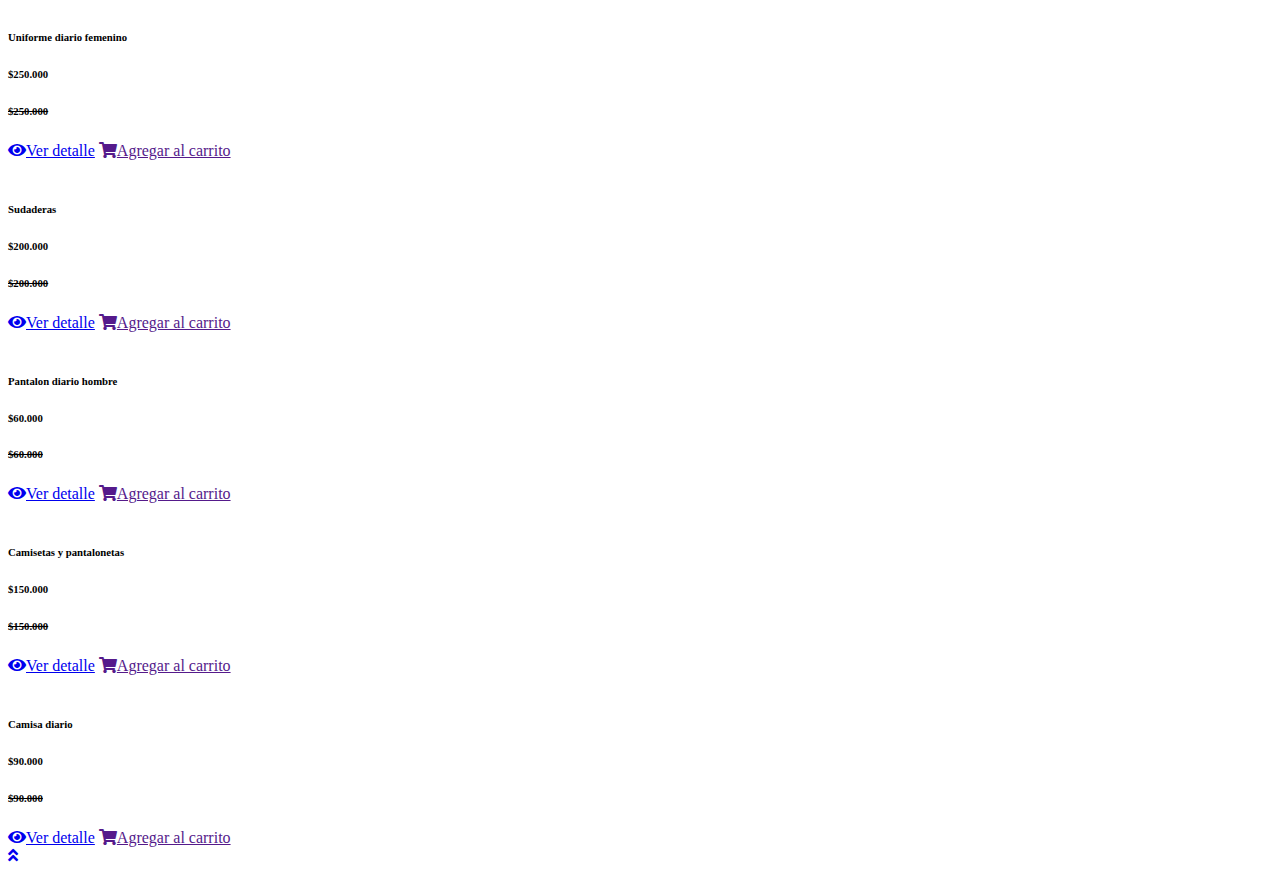
==== commit a021cef2: "Merge branch 'main' into 0-test" ====
--- a/src/main/resources/templates/index.html
+++ b/src/main/resources/templates/index.html
@@ -195,17 +195,15 @@
                         <img class="img-fluid w-100" src="img/product-1.jpg" alt="">
                     </div>
                     <div class="card-body border-left border-right text-center p-0 pt-4 pb-3">
-                        <h6 class="text-truncate mb-3">Colorful Stylish Shirt</h6>
-                        <div class="d-flex justify-content-center">
-                            <h6>$123.00</h6>
-                            <h6 class="text-muted ml-2"><del>$123.00</del></h6>
-                        </div>
-                    </div>
-                    <div class="card-footer d-flex justify-content-between bg-light border">
-                        <a href="" class="btn btn-sm text-dark p-0"><i class="fas fa-eye text-primary mr-1"></i>View
-                            Detail</a>
-                        <a href="" class="btn btn-sm text-dark p-0"><i
-                                class="fas fa-shopping-cart text-primary mr-1"></i>Agregar al carrito</a>
+                        <h6 class="text-truncate mb-3">Uniforme de diario Masculino</h6>
+                        <div class="d-flex justify-content-center">
+                            <h6>$200.000</h6>
+                            <h6 class="text-muted ml-2"><del>$200.000</del></h6>
+                        </div>
+                    </div>
+                    <div class="card-footer d-flex justify-content-between bg-light border">
+                        <a href="/detail#product-carousel" class="btn btn-sm text-dark p-0"><i class="fas fa-eye text-primary mr-1"></i>Ver detalle</a>
+                        <a href="" class="btn btn-sm text-dark p-0"><i class="fas fa-shopping-cart text-primary mr-1"></i>Agregar al carrito</a>
                     </div>
                 </div>
             </div>
@@ -215,17 +213,17 @@
                         <img class="img-fluid w-100" src="img/product-2.jpg" alt="">
                     </div>
                     <div class="card-body border-left border-right text-center p-0 pt-4 pb-3">
-                        <h6 class="text-truncate mb-3">Colorful Stylish Shirt</h6>
-                        <div class="d-flex justify-content-center">
-                            <h6>$123.00</h6>
-                            <h6 class="text-muted ml-2"><del>$123.00</del></h6>
-                        </div>
-                    </div>
-                    <div class="card-footer d-flex justify-content-between bg-light border">
-                        <a href="" class="btn btn-sm text-dark p-0"><i class="fas fa-eye text-primary mr-1"></i>View
-                            Detail</a>
-                        <a href="" class="btn btn-sm text-dark p-0"><i
-                                class="fas fa-shopping-cart text-primary mr-1"></i>Add To Cart</a>
+                        <h6 class="text-truncate mb-3">Jardinera diario niña</h6>
+                        <div class="d-flex justify-content-center">
+                            <h6>$120.000</h6>
+                            <h6 class="text-muted ml-2"><del>$120.000</del></h6>
+                        </div>
+                    </div>
+                    <div class="card-footer d-flex justify-content-between bg-light border">
+                        <a href="/detail#product2-carousel" class="btn btn-sm text-dark p-0"><i class="fas fa-eye text-primary mr-1"></i>Ver
+                            detalle</a>
+                        <a href="" class="btn btn-sm text-dark p-0"><i
+                                class="fas fa-shopping-cart text-primary mr-1"></i>Agregar al carrito</a>
                     </div>
                 </div>
             </div>
@@ -235,17 +233,17 @@
                         <img class="img-fluid w-100" src="img/product-3.jpg" alt="">
                     </div>
                     <div class="card-body border-left border-right text-center p-0 pt-4 pb-3">
-                        <h6 class="text-truncate mb-3">Colorful Stylish Shirt</h6>
-                        <div class="d-flex justify-content-center">
-                            <h6>$123.00</h6>
-                            <h6 class="text-muted ml-2"><del>$123.00</del></h6>
-                        </div>
-                    </div>
-                    <div class="card-footer d-flex justify-content-between bg-light border">
-                        <a href="" class="btn btn-sm text-dark p-0"><i class="fas fa-eye text-primary mr-1"></i>View
-                            Detail</a>
-                        <a href="" class="btn btn-sm text-dark p-0"><i
-                                class="fas fa-shopping-cart text-primary mr-1"></i>Add To Cart</a>
+                        <h6 class="text-truncate mb-3">Uniformes de Gala Fem, Masc</h6>
+                        <div class="d-flex justify-content-center">
+                            <h6>$300.000</h6>
+                            <h6 class="text-muted ml-2"><del>$300.000</del></h6>
+                        </div>
+                    </div>
+                    <div class="card-footer d-flex justify-content-between bg-light border">
+                        <a href="/detail#product3-carousel" class="btn btn-sm text-dark p-0"><i class="fas fa-eye text-primary mr-1"></i>Ver
+                            detalle</a>
+                        <a href="" class="btn btn-sm text-dark p-0"><i
+                                class="fas fa-shopping-cart text-primary mr-1"></i>Agregar al carrito</a>
                     </div>
                 </div>
             </div>
@@ -255,17 +253,17 @@
                         <img class="img-fluid w-100" src="img/product-4.jpg" alt="">
                     </div>
                     <div class="card-body border-left border-right text-center p-0 pt-4 pb-3">
-                        <h6 class="text-truncate mb-3">Colorful Stylish Shirt</h6>
-                        <div class="d-flex justify-content-center">
-                            <h6>$123.00</h6>
-                            <h6 class="text-muted ml-2"><del>$123.00</del></h6>
-                        </div>
-                    </div>
-                    <div class="card-footer d-flex justify-content-between bg-light border">
-                        <a href="" class="btn btn-sm text-dark p-0"><i class="fas fa-eye text-primary mr-1"></i>View
-                            Detail</a>
-                        <a href="" class="btn btn-sm text-dark p-0"><i
-                                class="fas fa-shopping-cart text-primary mr-1"></i>Add To Cart</a>
+                        <h6 class="text-truncate mb-3">Uniforme diario femenino</h6>
+                        <div class="d-flex justify-content-center">
+                            <h6>$250.000</h6>
+                            <h6 class="text-muted ml-2"><del>$250.000</del></h6>
+                        </div>
+                    </div>
+                    <div class="card-footer d-flex justify-content-between bg-light border">
+                        <a href="/detail#product4-carousel" class="btn btn-sm text-dark p-0"><i class="fas fa-eye text-primary mr-1"></i>Ver
+                            detalle</a>
+                        <a href="" class="btn btn-sm text-dark p-0"><i
+                                class="fas fa-shopping-cart text-primary mr-1"></i>Agregar al carrito</a>
                     </div>
                 </div>
             </div>
@@ -275,17 +273,17 @@
                         <img class="img-fluid w-100" src="img/product-5.jpg" alt="">
                     </div>
                     <div class="card-body border-left border-right text-center p-0 pt-4 pb-3">
-                        <h6 class="text-truncate mb-3">Colorful Stylish Shirt</h6>
-                        <div class="d-flex justify-content-center">
-                            <h6>$123.00</h6>
-                            <h6 class="text-muted ml-2"><del>$123.00</del></h6>
-                        </div>
-                    </div>
-                    <div class="card-footer d-flex justify-content-between bg-light border">
-                        <a href="" class="btn btn-sm text-dark p-0"><i class="fas fa-eye text-primary mr-1"></i>View
-                            Detail</a>
-                        <a href="" class="btn btn-sm text-dark p-0"><i
-                                class="fas fa-shopping-cart text-primary mr-1"></i>Add To Cart</a>
+                        <h6 class="text-truncate mb-3">Sudaderas</h6>
+                        <div class="d-flex justify-content-center">
+                            <h6>$200.000</h6>
+                            <h6 class="text-muted ml-2"><del>$200.000</del></h6>
+                        </div>
+                    </div>
+                    <div class="card-footer d-flex justify-content-between bg-light border">
+                        <a href="/detail#product5-carousel" class="btn btn-sm text-dark p-0"><i class="fas fa-eye text-primary mr-1"></i>Ver
+                            detalle</a>
+                        <a href="" class="btn btn-sm text-dark p-0"><i
+                                class="fas fa-shopping-cart text-primary mr-1"></i>Agregar al carrito</a>
                     </div>
                 </div>
             </div>
@@ -295,17 +293,17 @@
                         <img class="img-fluid w-100" src="img/product-6.jpg" alt="">
                     </div>
                     <div class="card-body border-left border-right text-center p-0 pt-4 pb-3">
-                        <h6 class="text-truncate mb-3">Colorful Stylish Shirt</h6>
-                        <div class="d-flex justify-content-center">
-                            <h6>$123.00</h6>
-                            <h6 class="text-muted ml-2"><del>$123.00</del></h6>
-                        </div>
-                    </div>
-                    <div class="card-footer d-flex justify-content-between bg-light border">
-                        <a href="" class="btn btn-sm text-dark p-0"><i class="fas fa-eye text-primary mr-1"></i>View
-                            Detail</a>
-                        <a href="" class="btn btn-sm text-dark p-0"><i
-                                class="fas fa-shopping-cart text-primary mr-1"></i>Add To Cart</a>
+                        <h6 class="text-truncate mb-3">Pantalon diario hombre</h6>
+                        <div class="d-flex justify-content-center">
+                            <h6>$60.000</h6>
+                            <h6 class="text-muted ml-2"><del>$60.000</del></h6>
+                        </div>
+                    </div>
+                    <div class="card-footer d-flex justify-content-between bg-light border">
+                        <a href="/detail#product6-carousel" class="btn btn-sm text-dark p-0"><i class="fas fa-eye text-primary mr-1"></i>Ver
+                            detalle</a>
+                        <a href="" class="btn btn-sm text-dark p-0"><i
+                                class="fas fa-shopping-cart text-primary mr-1"></i>Agregar al carrito</a>
                     </div>
                 </div>
             </div>
@@ -315,17 +313,17 @@
                         <img class="img-fluid w-100" src="img/product-7.jpg" alt="">
                     </div>
                     <div class="card-body border-left border-right text-center p-0 pt-4 pb-3">
-                        <h6 class="text-truncate mb-3">Colorful Stylish Shirt</h6>
-                        <div class="d-flex justify-content-center">
-                            <h6>$123.00</h6>
-                            <h6 class="text-muted ml-2"><del>$123.00</del></h6>
-                        </div>
-                    </div>
-                    <div class="card-footer d-flex justify-content-between bg-light border">
-                        <a href="" class="btn btn-sm text-dark p-0"><i class="fas fa-eye text-primary mr-1"></i>View
-                            Detail</a>
-                        <a href="" class="btn btn-sm text-dark p-0"><i
-                                class="fas fa-shopping-cart text-primary mr-1"></i>Add To Cart</a>
+                        <h6 class="text-truncate mb-3">Camisetas y pantalonetas</h6>
+                        <div class="d-flex justify-content-center">
+                            <h6>$150.000</h6>
+                            <h6 class="text-muted ml-2"><del>$150.000</del></h6>
+                        </div>
+                    </div>
+                    <div class="card-footer d-flex justify-content-between bg-light border">
+                        <a href="/detail#product7-carousel" class="btn btn-sm text-dark p-0"><i class="fas fa-eye text-primary mr-1"></i>Ver
+                            detalle</a>
+                        <a href="" class="btn btn-sm text-dark p-0"><i
+                                class="fas fa-shopping-cart text-primary mr-1"></i>Agregar al carrito</a>
                     </div>
                 </div>
             </div>
@@ -335,17 +333,17 @@
                         <img class="img-fluid w-100" src="img/product-8.jpg" alt="">
                     </div>
                     <div class="card-body border-left border-right text-center p-0 pt-4 pb-3">
-                        <h6 class="text-truncate mb-3">Colorful Stylish Shirt</h6>
-                        <div class="d-flex justify-content-center">
-                            <h6>$123.00</h6>
-                            <h6 class="text-muted ml-2"><del>$123.00</del></h6>
-                        </div>
-                    </div>
-                    <div class="card-footer d-flex justify-content-between bg-light border">
-                        <a href="" class="btn btn-sm text-dark p-0"><i class="fas fa-eye text-primary mr-1"></i>View
-                            Detail</a>
-                        <a href="" class="btn btn-sm text-dark p-0"><i
-                                class="fas fa-shopping-cart text-primary mr-1"></i>Add To Cart</a>
+                        <h6 class="text-truncate mb-3">Camisa diario</h6>
+                        <div class="d-flex justify-content-center">
+                            <h6>$90.000</h6>
+                            <h6 class="text-muted ml-2"><del>$90.000</del></h6>
+                        </div>
+                    </div>
+                    <div class="card-footer d-flex justify-content-between bg-light border">
+                        <a href="/detail#product8-carousel" class="btn btn-sm text-dark p-0"><i class="fas fa-eye text-primary mr-1"></i>Ver
+                            detalle</a>
+                        <a href="" class="btn btn-sm text-dark p-0"><i
+                                class="fas fa-shopping-cart text-primary mr-1"></i>Agregar al carrito</a>
                     </div>
                 </div>
             </div>
@@ -364,38 +362,7 @@
 
 
     <!-- Vendor Start -->
-    <div class="container-fluid py-5">
-        <div class="row px-xl-5">
-            <div class="col">
-                <div class="owl-carousel vendor-carousel">
-                    <div class="vendor-item border p-4">
-                        <img src="img/vendor-1.jpg" alt="">
-                    </div>
-                    <div class="vendor-item border p-4">
-                        <img src="img/vendor-2.jpg" alt="">
-                    </div>
-                    <div class="vendor-item border p-4">
-                        <img src="img/vendor-3.jpg" alt="">
-                    </div>
-                    <div class="vendor-item border p-4">
-                        <img src="img/vendor-4.jpg" alt="">
-                    </div>
-                    <div class="vendor-item border p-4">
-                        <img src="img/vendor-5.jpg" alt="">
-                    </div>
-                    <div class="vendor-item border p-4">
-                        <img src="img/vendor-6.jpg" alt="">
-                    </div>
-                    <div class="vendor-item border p-4">
-                        <img src="img/vendor-7.jpg" alt="">
-                    </div>
-                    <div class="vendor-item border p-4">
-                        <img src="img/vendor-8.jpg" alt="">
-                    </div>
-                </div>
-            </div>
-        </div>
-    </div>
+    
     <!-- Vendor End -->
 
 
